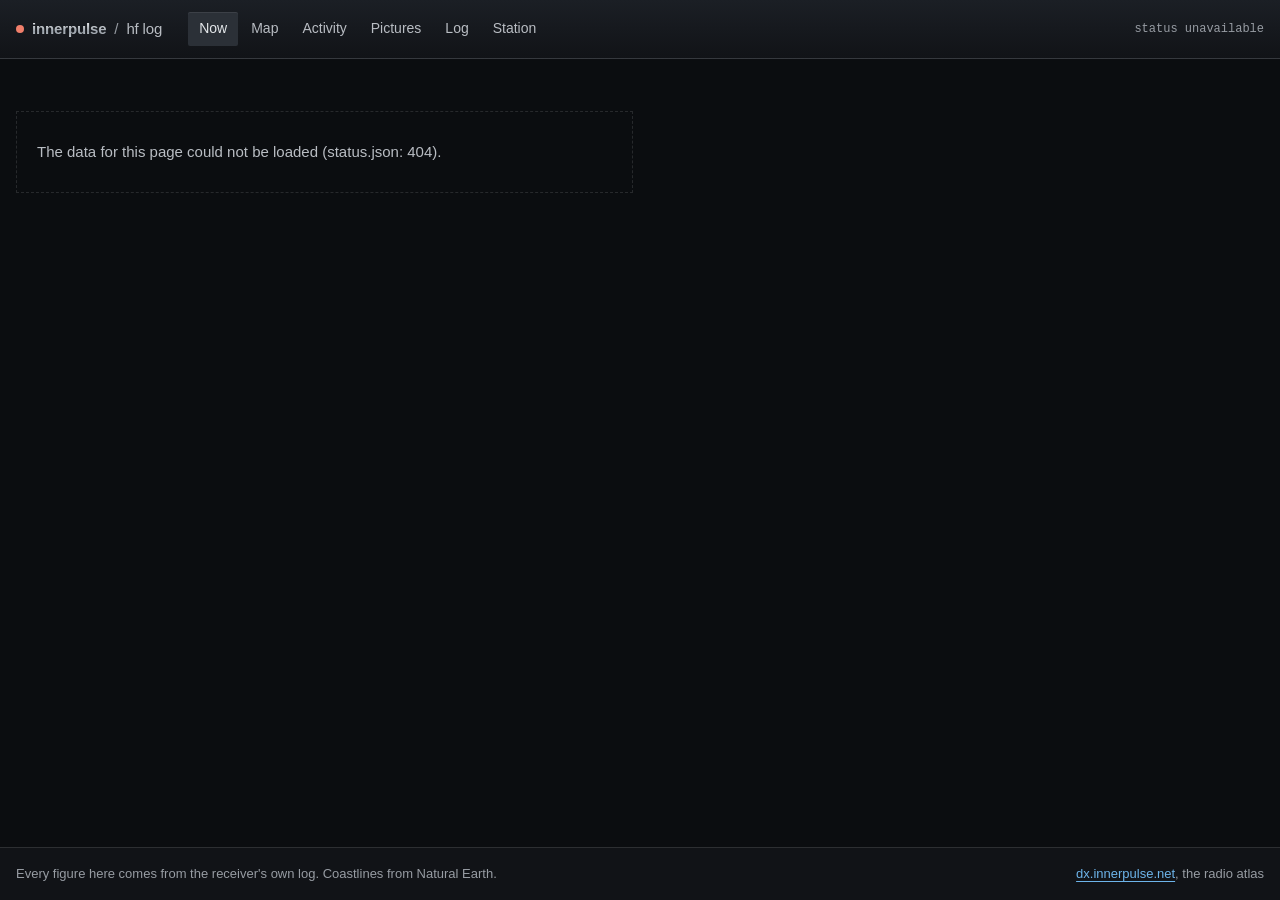
==== site/index.html @ 214ffdaa "Site: the HF log, with its backend and a zoomable map Static pages for what the receiver heard: Now," ====
<!doctype html>
<html lang="en">
<head>
<meta charset="utf-8">
<meta name="viewport" content="width=device-width, initial-scale=1">
<title>HF Log · innerpulse</title>
<meta name="description" content="One receiver's logbook of HF digital traffic: amateur stations, aircraft, ships and weather charts, on a zoomable map, with the hours it was not listening marked as such.">
<meta name="theme-color" content="#0b0d10">
<link rel="stylesheet" href="css/hf.css">
</head>
<body>
<a class="skip" href="#view">Skip to content</a>
<header class="mast">
  <div class="mast-in">
    <a class="mark" href="#/now" aria-label="HF Log, home">
      <span class="lamp" id="lamp" aria-hidden="true"></span>
      <span class="word">innerpulse</span><span class="sep" aria-hidden="true">/</span><span class="sub">hf log</span>
    </a>
    <nav aria-label="Sections">
      <a href="#/now" data-view="now">Now</a>
      <a href="#/map" data-view="map">Map</a>
      <a href="#/activity" data-view="activity">Activity</a>
      <a href="#/pictures" data-view="pictures">Pictures</a>
      <a href="#/log" data-view="log">Log</a>
      <a href="#/station" data-view="station">Station</a>
    </nav>
    <p class="fresh" id="fresh" aria-live="polite"></p>
  </div>
</header>
<main id="view" tabindex="-1"></main>
<footer class="foot">
  <div class="foot-in">
    <p>Every figure here comes from the receiver's own log. Coastlines from Natural Earth.</p>
    <p><a href="https://dx.innerpulse.net/">dx.innerpulse.net</a>, the radio atlas</p>
  </div>
</footer>
<script type="module" src="js/app.js"></script>
</body>
</html>
---- site/css/hf.css ----
:root {
  color-scheme: dark;
  --carbon: #0b0d10;
  --plate: #111317;
  --plate-up: #171a1f;
  --gunmetal: #2b3037;
  --line: rgba(227, 230, 233, .13);
  --steel: #e3e6e9;
  --steel-soft: #b9bdc3;
  --steel-dim: #979ca3;
  --blued: #6db4ea;
  --blued-deep: #1a73b8;
  --jet: #e8b45a;
  --ship: #f3f5f7;
  --alarm: #f07f6b;
  --sans: "Helvetica Neue", Helvetica, ui-sans-serif, system-ui, Arial, sans-serif;
  --mono: ui-monospace, "SF Mono", Menlo, Consolas, "Courier New", monospace;
  --ease: cubic-bezier(.2, .8, .2, 1);
}

* { box-sizing: border-box; }
html { background: var(--carbon); -webkit-text-size-adjust: 100%; }
body { margin: 0; min-height: 100vh; display: flex; flex-direction: column; background: var(--carbon); color: var(--steel); font: 15px/1.55 var(--sans); }
a { color: var(--blued); text-underline-offset: 3px; }
h1, h2, h3, p { margin: 0; }
:focus-visible { outline: 2px solid var(--blued); outline-offset: 2px; border-radius: 1px; }
.skip { position: absolute; left: -999px; top: 8px; background: var(--plate-up); padding: 8px 12px; z-index: 10; }
.skip:focus { left: 8px; }
main { flex: 1; width: min(1360px, 100% - 32px); margin: 0 auto; padding: clamp(20px, 3vw, 40px) 0 clamp(48px, 7vw, 96px); outline: 0; }

.mast { background: linear-gradient(180deg, #1b1f25, var(--plate)); border-bottom: 1px solid var(--line); position: relative; z-index: 3; }
.mast-in { width: min(1360px, 100% - 32px); margin: 0 auto; min-height: 58px; display: flex; flex-wrap: wrap; align-items: center; gap: 4px 26px; padding: 8px 0; }
.mark { display: flex; align-items: center; gap: 8px; color: var(--steel); text-decoration: none; font-weight: 600; letter-spacing: -.01em; }
.word { background: linear-gradient(180deg, #f4f6f8 15%, #9aa1a9 60%, #d9dde1); -webkit-background-clip: text; background-clip: text; color: transparent; }
.sep { color: var(--steel-dim); font-weight: 400; }
.sub { color: var(--steel-soft); font-weight: 400; }
.lamp { width: 8px; height: 8px; border-radius: 50%; background: var(--gunmetal); }
.lamp.live { background: var(--blued); box-shadow: 0 0 8px var(--blued); animation: breathe 3.2s var(--ease) infinite; }
.lamp.stale { background: var(--alarm); }
@keyframes breathe { 50% { opacity: .45; } }
.mast nav { display: flex; flex-wrap: wrap; gap: 2px; }
.mast nav a { color: var(--steel-soft); text-decoration: none; padding: 6px 11px; font-size: 14px; border-radius: 2px; }
.mast nav a:hover { color: var(--steel); }
.mast nav a[aria-current] { color: var(--steel); background: var(--gunmetal); box-shadow: inset 0 1px 0 rgba(255, 255, 255, .08); }
.fresh { margin-left: auto; font: 12px var(--mono); color: var(--steel-dim); }

.eyebrow { font: 11px var(--sans); letter-spacing: .24em; text-transform: uppercase; color: var(--blued); }
h1 { font-size: clamp(30px, 4.4vw, 58px); line-height: 1.05; letter-spacing: -.025em; font-weight: 600; max-width: 22ch; margin-top: 8px; }
h2 { font-size: clamp(19px, 2vw, 25px); letter-spacing: -.012em; line-height: 1.2; font-weight: 600; }
.lede { color: var(--steel-soft); max-width: 62ch; margin-top: 12px; font-size: 16px; }
.note { color: var(--steel-dim); font-size: 13px; max-width: 74ch; }
.warn { color: var(--alarm); }
section { margin-top: clamp(32px, 4.5vw, 60px); }
section > h2 + .note { margin-top: 5px; }
.empty { border: 1px dashed var(--line); color: var(--steel-soft); padding: 28px 20px; margin-top: 14px; max-width: 74ch; }
.num { font-variant-numeric: tabular-nums; }

.stats { display: grid; grid-template-columns: repeat(4, minmax(0, 1fr)); gap: 1px; background: var(--line); border: 1px solid var(--line); margin-top: 28px; }
.stat { background: var(--plate); padding: 16px 18px 15px; min-width: 0; }
.stat b { display: block; font: 600 clamp(26px, 3.4vw, 44px)/1.05 var(--sans); letter-spacing: -.025em; font-variant-numeric: tabular-nums; }
.stat span { display: block; color: var(--steel-dim); font-size: 13px; margin-top: 5px; }

.bars { margin-top: 14px; display: grid; gap: 7px; }
.bar { display: grid; grid-template-columns: 74px minmax(0, 1fr) 190px; gap: 12px; align-items: center; font-size: 13px; }
.bar i { display: block; height: 11px; background: var(--plate-up); position: relative; }
.bar i::after { content: ""; position: absolute; inset: 0 auto 0 0; width: var(--w); background: linear-gradient(90deg, var(--blued-deep), var(--blued)); }
.bar em { font: 12px var(--mono); font-style: normal; color: var(--steel-soft); text-align: right; font-variant-numeric: tabular-nums; }

.scroll { overflow-x: auto; margin-top: 12px; }
table { border-collapse: collapse; width: 100%; font: 13px/1.35 var(--mono); font-variant-numeric: tabular-nums; }
th { text-align: left; font: 11px var(--sans); letter-spacing: .12em; text-transform: uppercase; color: var(--steel-dim); padding: 7px 14px 7px 0; border-bottom: 1px solid var(--line); white-space: nowrap; }
td { padding: 6px 14px 6px 0; border-bottom: 1px solid rgba(227, 230, 233, .06); white-space: nowrap; color: var(--steel-soft); }
td:first-child { color: var(--steel-dim); }
td.id { color: var(--steel); }

.chips { display: flex; flex-wrap: wrap; gap: 4px; align-items: center; }
.chips .lbl { font-size: 12px; color: var(--steel-dim); margin-right: 4px; }
button, .btn { font: 13px var(--sans); color: var(--steel-soft); background: var(--plate-up); border: 1px solid var(--line); padding: 5px 10px; border-radius: 2px; cursor: pointer; min-height: 30px; }
button:hover { color: var(--steel); border-color: rgba(227, 230, 233, .3); }
button[aria-pressed="true"] { background: var(--blued-deep); color: #fff; border-color: transparent; }
input[type="search"], select { font: 13px var(--sans); background: var(--plate-up); border: 1px solid var(--line); color: var(--steel); padding: 5px 9px; border-radius: 2px; min-height: 30px; }

/* The map */
.map-wrap { display: grid; grid-template-columns: minmax(0, 1fr) 300px; gap: 14px; margin-top: 16px; align-items: start; }
.map-main { min-width: 0; }
.tools { display: flex; flex-wrap: wrap; gap: 8px 16px; align-items: center; margin-bottom: 8px; }
.stage { position: relative; height: min(66vh, 680px); min-height: 340px; background: #161a20; border: 1px solid var(--line); overflow: hidden; }
.stage svg { display: block; width: 100%; height: 100%; touch-action: none; cursor: grab; user-select: none; }
.stage svg.box { cursor: crosshair; }
.stage svg.dragging { cursor: grabbing; }
.stage svg * { vector-effect: non-scaling-stroke; }
.coast { fill: none; stroke: #5d656f; stroke-width: 1; }
.graticule { fill: none; stroke: rgba(227, 230, 233, .07); stroke-width: 1; }
.rings { fill: none; stroke: rgba(109, 180, 234, .28); stroke-width: 1; stroke-dasharray: 3 5; }
.night { fill: rgba(5, 6, 8, .66); stroke: none; }
.dusk { fill: none; stroke: rgba(232, 180, 90, .35); stroke-width: 1; }
.cells { stroke: none; }
.cell-sel { fill: none; stroke: var(--steel); stroke-width: 1.5; }
.path-sel { fill: none; stroke: var(--steel); stroke-width: 1.2; stroke-dasharray: 5 4; }
.home { fill: none; stroke: var(--blued); stroke-width: 2; }
.track { fill: none; stroke: var(--jet); stroke-width: 1.2; stroke-opacity: .85; }
.track-hit { stroke-width: 2.4; stroke-opacity: 1; }
.fix { fill: var(--jet); }
.gs { fill: var(--carbon); stroke: var(--jet); stroke-width: 1.4; }
.ship { fill: var(--ship); }
.boxrect { fill: rgba(109, 180, 234, .13); stroke: var(--blued); stroke-width: 1; }
.zoomer { position: absolute; right: 8px; top: 8px; display: grid; gap: 3px; }
.zoomer button { width: 34px; height: 34px; padding: 0; font-size: 17px; background: rgba(23, 26, 31, .92); }
.strip-wrap { margin-top: 10px; }
.strip { display: block; width: 100%; height: 42px; background: var(--plate); border: 1px solid var(--line); }
.strip .sp { fill: var(--blued); }
.strip .out { fill: url(#hatch); }
.strip .dim { fill: rgba(11, 13, 16, .74); }
.range { display: grid; grid-template-columns: auto minmax(0, 1fr) auto minmax(0, 1fr); gap: 4px 10px; align-items: center; margin-top: 8px; font-size: 12px; color: var(--steel-dim); }
.range input { width: 100%; accent-color: var(--blued-deep); }
.side { display: grid; gap: 12px; min-width: 0; }
.card { background: var(--plate); border: 1px solid var(--line); padding: 13px 14px; min-width: 0; }
.card h3 { font: 11px var(--sans); letter-spacing: .2em; text-transform: uppercase; color: var(--steel-dim); font-weight: 400; }
.kv { display: grid; grid-template-columns: minmax(0, 1fr) auto; gap: 3px 10px; margin-top: 8px; font-size: 13px; }
.kv dt { color: var(--steel-soft); margin: 0; }
.kv dd { margin: 0; font-family: var(--mono); font-variant-numeric: tabular-nums; text-align: right; }
dl { margin: 0; }
.legend { display: grid; gap: 5px; margin-top: 8px; font-size: 13px; color: var(--steel-soft); }
.legend label, .legend div { display: flex; align-items: center; gap: 8px; }
.legend svg { width: 18px; height: 12px; flex: none; }
.legend input { accent-color: var(--blued-deep); margin: 0; }
.ramp { display: flex; gap: 1px; margin-top: 4px; }
.ramp i { height: 9px; flex: 1; }
.ramp-l { display: flex; justify-content: space-between; font-size: 11px; color: var(--steel-dim); margin-top: 2px; }

/* Heat maps */
.heat { display: grid; grid-template-columns: 64px minmax(0, 1fr); gap: 0 8px; margin-top: 14px; }
.heat .rowlabel { font: 12px/20px var(--mono); color: var(--steel-soft); height: 22px; text-align: right; white-space: nowrap; }
.heat .cells24 { display: grid; grid-template-columns: repeat(24, 1fr); gap: 2px; height: 22px; padding-bottom: 2px; }
.heat .cells24 i { display: block; }
.heat .q { background: var(--plate-up); }
.heat .out { background: repeating-linear-gradient(135deg, #15181c 0 3px, #0b0d10 3px 6px); }
.heat .hours { display: grid; grid-template-columns: repeat(24, 1fr); font: 10px var(--mono); color: var(--steel-dim); text-align: center; grid-column: 2; }
.heat-key { display: flex; flex-wrap: wrap; gap: 6px 16px; margin-top: 10px; font-size: 12px; color: var(--steel-dim); align-items: center; }
.heat-key span { display: flex; align-items: center; gap: 6px; }
.heat-key i { width: 14px; height: 14px; display: block; }
.twocol { display: grid; grid-template-columns: repeat(2, minmax(0, 1fr)); gap: 0 44px; }

/* Pictures */
.gallery { display: grid; grid-template-columns: repeat(auto-fill, minmax(280px, 1fr)); gap: 14px; margin-top: 20px; }
.pic { background: var(--plate); border: 1px solid var(--line); min-width: 0; }
.pic a { display: block; aspect-ratio: 4 / 3; overflow: hidden; background: #fff; }
.pic img { display: block; width: 100%; height: 100%; object-fit: cover; object-position: top; }
.pic div { padding: 10px 12px 12px; }
.pic b { font-size: 14px; font-weight: 600; display: block; line-height: 1.3; }
.pic span { display: block; color: var(--steel-dim); font: 12px/1.4 var(--mono); margin-top: 4px; }

.prose { max-width: 66ch; color: var(--steel-soft); }
.prose h2 { color: var(--steel); margin: 34px 0 8px; }
.prose p + p { margin-top: 10px; }

.foot { border-top: 1px solid var(--line); background: var(--plate); }
.foot-in { width: min(1360px, 100% - 32px); margin: 0 auto; padding: 16px 0; color: var(--steel-dim); font-size: 13px; display: flex; flex-wrap: wrap; gap: 6px 26px; justify-content: space-between; }

@media (max-width: 1040px) {
  .map-wrap { grid-template-columns: minmax(0, 1fr); }
  .side { grid-template-columns: repeat(2, minmax(0, 1fr)); }
}
@media (max-width: 760px) {
  .stats { grid-template-columns: repeat(2, minmax(0, 1fr)); }
  .twocol { grid-template-columns: minmax(0, 1fr); }
  .fresh { margin-left: 0; width: 100%; }
  .bar { grid-template-columns: 58px minmax(0, 1fr); }
  .bar em { grid-column: 2; text-align: left; }
  .side { grid-template-columns: minmax(0, 1fr); }
  .stage { height: 74vw; min-height: 280px; }
  .hide-s { display: none; }
}
@media (prefers-reduced-motion: reduce) {
  .lamp.live { animation: none; }
  * { scroll-behavior: auto; }
}
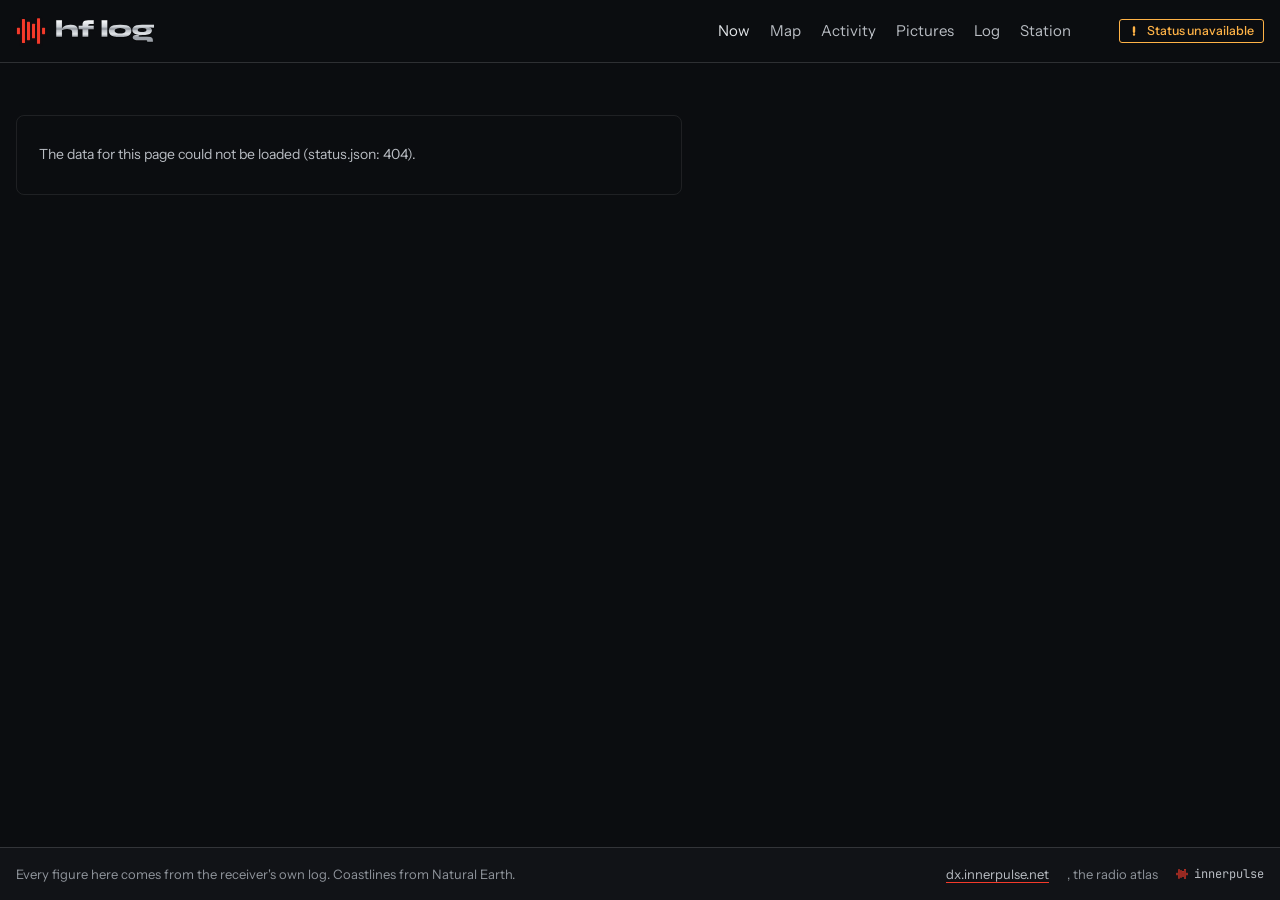
==== commit 1759eacd: "Site: innerpulse brand, and spots as dots instead of grid blocks The map's 20-degree field blocks hi" ====
--- a/site/index.html
+++ b/site/index.html
@@ -1,22 +1,49 @@
 <!doctype html>
-<html lang="en">
+<html lang="en" data-theme="dark">
 <head>
 <meta charset="utf-8">
 <meta name="viewport" content="width=device-width, initial-scale=1">
 <title>HF Log · innerpulse</title>
 <meta name="description" content="One receiver's logbook of HF digital traffic: amateur stations, aircraft, ships and weather charts, on a zoomable map, with the hours it was not listening marked as such.">
 <meta name="theme-color" content="#0b0d10">
+<link rel="icon" href="/favicon.ico" sizes="48x48">
+<link rel="icon" href="/favicon.svg" type="image/svg+xml">
+<link rel="apple-touch-icon" href="/apple-touch-icon.png">
+<link rel="stylesheet" href="brand/innerpulse-tokens.css">
+<link rel="stylesheet" href="brand/innerpulse-components.css">
+<link rel="stylesheet" href="brand/innerpulse-chrome.css">
 <link rel="stylesheet" href="css/hf.css">
 </head>
 <body>
+<svg width="0" height="0" style="position:absolute;overflow:hidden" aria-hidden="true" focusable="false">
+  <defs>
+    <linearGradient id="ip-steel" gradientUnits="userSpaceOnUse" x1="0" y1="-69" x2="0" y2="0">
+      <stop offset="0" stop-color="#fbfcfd"/><stop offset=".38" stop-color="#cfd3d8"/><stop offset=".54" stop-color="#8b9097"/>
+      <stop offset=".6" stop-color="#b9bdc3"/><stop offset=".84" stop-color="#e3e6e9"/><stop offset="1" stop-color="#9da2a9"/>
+    </linearGradient>
+    <linearGradient id="ip-steel-ink" gradientUnits="userSpaceOnUse" x1="0" y1="-69" x2="0" y2="0">
+      <stop offset="0" stop-color="#5d636c"/><stop offset=".38" stop-color="#353a41"/><stop offset=".54" stop-color="#14171b"/>
+      <stop offset=".6" stop-color="#2b3037"/><stop offset=".84" stop-color="#4a5058"/><stop offset="1" stop-color="#1d2025"/>
+    </linearGradient>
+  </defs>
+</svg>
 <a class="skip" href="#view">Skip to content</a>
-<header class="mast">
-  <div class="mast-in">
-    <a class="mark" href="#/now" aria-label="HF Log, home">
-      <span class="lamp" id="lamp" aria-hidden="true"></span>
-      <span class="word">innerpulse</span><span class="sep" aria-hidden="true">/</span><span class="sub">hf log</span>
+<header class="ip-masthead">
+  <div class="ip-masthead-bar has-menu">
+    <a class="ip-chrome" href="#/now" aria-label="HF Log, home" style="--ip-chrome-mask: url(/brand/hf-log-wordmark-mask.svg)">
+      <span class="ip-chrome-mark" aria-hidden="true">
+        <svg viewBox="-110 -110 220 220">
+          <rect x="-103" y="-23" width="22" height="46" rx="4" style="--i:0"/><rect x="-66.2" y="-87.74" width="22" height="175.48" rx="4" style="--i:1"/>
+          <rect x="-29.4" y="-67.21" width="22" height="134.41" rx="4" style="--i:2"/><rect x="7.4" y="-53" width="22" height="106" rx="4" style="--i:3"/>
+          <rect x="44.2" y="-93.16" width="22" height="186.33" rx="4" style="--i:4"/><rect x="81" y="-23" width="22" height="46" rx="4" style="--i:5"/>
+        </svg>
+      </span>
+      <span class="ip-chrome-word"><svg viewBox="4.5 -70 413.2 92.5" aria-hidden="true"><path d="M96.3 0L72.3 0L72.3 -18.2Q72.3 -22.7 70.5 -25.8Q68.7 -28.9 64.15 -30.45Q59.6 -32 51.3 -32L51.3 -32Q46.6 -32 42.15 -31.15Q37.7 -30.3 34.15 -29.1Q30.6 -27.9 28.5 -26.7L28.5 -26.7L28.3 -31.5Q28.7 -33 31.05 -36.05Q33.4 -39.1 37.9 -42.45Q42.4 -45.8 49.25 -48.15Q56.1 -50.5 65.5 -50.5L65.5 -50.5Q71.4 -50.5 76.9 -49.4Q82.4 -48.3 86.75 -45.75Q91.1 -43.2 93.7 -38.9Q96.3 -34.6 96.3 -28.2L96.3 -28.2L96.3 0M29.5 0L5.5 0L5.5 -69L29.5 -69L29.5 0M99.8 -31L99.8 -46L163.2 -46L163.2 -31L99.8 -31M140.1 -69L140.1 -69L163.2 -69L163.2 -53L150.1 -53Q146.1 -53.1 143.95 -52.6Q141.8 -52.1 140.95 -50.6Q140.1 -49.1 140.1 -46L140.1 -46L140.1 0L116.1 0L116.1 -51Q116.1 -57 118.35 -61Q120.6 -65 125.85 -67Q131.1 -69 140.1 -69M196.2 0L196.2 -69L220.2 -69L220.2 0L196.2 0M274.2 1.5L274.2 1.5Q258.3 1.5 247.75 -1.1Q237.2 -3.7 231.95 -9.4Q226.7 -15.1 226.7 -24.4L226.7 -24.4Q226.7 -33.7 231.95 -39.45Q237.2 -45.2 247.75 -47.85Q258.3 -50.5 274.2 -50.5L274.2 -50.5Q290 -50.5 300.45 -47.85Q310.9 -45.2 316.1 -39.45Q321.3 -33.7 321.3 -24.4L321.3 -24.4Q321.3 -15.1 316.1 -9.4Q310.9 -3.7 300.45 -1.1Q290 1.5 274.2 1.5M274.2 -13L274.2 -13Q281.6 -13 286.6 -14.25Q291.6 -15.5 294.2 -18.05Q296.8 -20.6 296.8 -24.4L296.8 -24.4Q296.8 -28.2 294.25 -30.8Q291.7 -33.4 286.7 -34.7Q281.7 -36 274.2 -36L274.2 -36Q266.8 -36 261.65 -34.7Q256.5 -33.4 253.85 -30.85Q251.2 -28.3 251.2 -24.4L251.2 -24.4Q251.2 -20.6 253.8 -18.05Q256.4 -15.5 261.55 -14.25Q266.7 -13 274.2 -13M366.7 -6.9L366.7 -6.9Q352.5 -6.9 343.3 -9.25Q334.1 -11.6 329.7 -16.35Q325.3 -21.1 325.3 -28.3L325.3 -28.3Q325.3 -35 329.6 -39.95Q333.9 -44.9 343.05 -47.7Q352.2 -50.5 366.7 -50.5L366.7 -50.5Q369.6 -50.5 372.6 -50.5Q375.6 -50.5 378.5 -50.5L378.5 -50.5L416.7 -50.5L416.7 -37.9Q410.2 -37.6 403.55 -38.55Q396.9 -39.5 391.3 -41.1L391.3 -41.1L390.2 -42.6Q394.7 -41.2 398.75 -39Q402.8 -36.8 405.3 -33.7Q407.8 -30.6 407.8 -26.3L407.8 -26.3Q407.8 -20.1 403.55 -15.75Q399.3 -11.4 390.25 -9.15Q381.2 -6.9 366.7 -6.9M412 21.5L388 21.5L388 18.8Q388 15.8 385.35 15.25Q382.7 14.7 377 14.7L377 14.7L349.1 14.7Q342 14.7 337.65 13.7Q333.3 12.7 331.05 11Q328.8 9.3 328.05 7.25Q327.3 5.2 327.3 3.2L327.3 3.2Q327.3 -1.1 330.5 -3.55Q333.7 -6 340.3 -7Q346.9 -8 357.1 -8L357.1 -8L366.7 -6.9Q358.3 -6.9 355 -6.05Q351.7 -5.2 351.7 -2.7L351.7 -2.7Q351.7 -1.3 353 -0.65Q354.3 0 356.5 0L356.5 0L386 0Q395.9 0 401.6 1.45Q407.3 2.9 409.65 6.35Q412 9.8 412 15.8L412 15.8L412 21.5M366.7 -20L366.7 -20Q373.3 -20 377.35 -21.05Q381.4 -22.1 383.2 -23.9Q385 -25.7 385 -27.9L385 -27.9Q385 -30.4 383.2 -32.2Q381.4 -34 377.4 -35Q373.4 -36 366.7 -36L366.7 -36Q360.1 -36 356 -35Q351.9 -34 350 -32.2Q348.1 -30.4 348.1 -27.9L348.1 -27.9Q348.1 -25.7 349.95 -23.9Q351.8 -22.1 355.9 -21.05Q360 -20 366.7 -20"/></svg></span>
     </a>
-    <nav aria-label="Sections">
+    <button class="ip-masthead-menu" type="button" aria-label="Menu" aria-expanded="false" aria-controls="site-nav">
+      <svg aria-hidden="true"><use href="brand/sprite.svg#ip-i-menu"/></svg>
+    </button>
+    <nav id="site-nav" aria-label="Sections">
       <a href="#/now" data-view="now">Now</a>
       <a href="#/map" data-view="map">Map</a>
       <a href="#/activity" data-view="activity">Activity</a>
@@ -31,7 +58,10 @@
 <footer class="foot">
   <div class="foot-in">
     <p>Every figure here comes from the receiver's own log. Coastlines from Natural Earth.</p>
-    <p><a href="https://dx.innerpulse.net/">dx.innerpulse.net</a>, the radio atlas</p>
+    <p class="foot-links"><a href="https://dx.innerpulse.net/">dx.innerpulse.net</a>, the radio atlas
+      <a class="ip-credit" href="https://www.innerpulse.net/" title="An innerpulse project">
+        <svg viewBox="-110 -110 220 220" width="12" height="12" aria-hidden="true"><g fill="var(--innerpulse-mark, #f43a2a)"><rect x="-103" y="-23" width="22" height="46" rx="4"/><rect x="-66.2" y="-87.74" width="22" height="175.48" rx="4"/><rect x="-29.4" y="-67.21" width="22" height="134.41" rx="4"/><rect x="7.4" y="-53" width="22" height="106" rx="4"/><rect x="44.2" y="-93.16" width="22" height="186.33" rx="4"/><rect x="81" y="-23" width="22" height="46" rx="4"/></g></svg>innerpulse</a>
+    </p>
   </div>
 </footer>
 <script type="module" src="js/app.js"></script>
--- a/site/brand/innerpulse-tokens.css
+++ b/site/brand/innerpulse-tokens.css
@@ -0,0 +1,206 @@
+/* innerpulse brand tokens — drop in, then build on the variables.
+
+   Themes. Every colour below is declared twice: first as the plain ink value (what old browsers keep), then, inside
+   @supports, as a light-dark(paper, ink) pair. The pair resolves from color-scheme, so:
+     · the page follows the system setting with no JavaScript;
+     · <html data-theme="light"> or "dark" pins it (set it before first paint from localStorage — see
+       references/themes.md for the ~20-line script and the three-state button);
+     · any subtree can pin itself: color-scheme: dark on a call-to-action panel, a device frame or anything that
+       depicts a screen keeps it ink, bright ember and phosphors included, on a paper page.
+   A product that is dark-only simply sets  :root { color-scheme: dark }  after this file.
+   Greys clear WCAG AA (4.5:1) at 12 px on every surface of their theme. */
+:root {
+  color-scheme: dark;
+
+  /* pulse: the mark is one solid ember, #f43a2a on ink and the deep #cf2a1c on light grounds (since 2026-10-25;
+     before that a diagonal crimson → red-orange gradient). <innerpulse-mark> and the working line read --innerpulse-mark. */
+  --innerpulse-mark: #f43a2a;
+  --innerpulse-pulse: #f43a2a;             /* ember as text, dots, focus rings; the paper step is #b42418 */
+  --innerpulse-pulse-glow: rgba(244, 58, 42, .7);
+  /* the ember pair: the ribbon, and anything that still wants a gradient. A narrower span than before, so it reads
+     as one colour that shifts rather than as two. */
+  --innerpulse-pulse-from: #e81f2b;
+  --innerpulse-pulse-to: #ff5a2e;
+  --innerpulse-ember: linear-gradient(135deg, var(--innerpulse-pulse-from), var(--innerpulse-pulse-to));
+  /* the fixed values, for when the ground is known and does not follow the theme */
+  --innerpulse-mark-bright: #f43a2a;
+  --innerpulse-mark-deep: #cf2a1c;
+  --innerpulse-pulse-bright-from: #e81f2b;
+  --innerpulse-pulse-bright-to: #ff5a2e;
+  --innerpulse-pulse-deep-from: #c4121f;   /* the pair on light grounds */
+  --innerpulse-pulse-deep-to: #dd4318;
+  --innerpulse-pulse-deep: #cf2a1c;
+
+  /* the one filled button: white on this is 5.1:1 in both themes (white on the bright #f43a2a is only 3.8:1) */
+  --innerpulse-action: #d12c1e;
+  --innerpulse-action-hover: #bd2417;
+  --innerpulse-action-text: #fff;
+
+  /* grounds and text. Ink is carbon since 2026-11-05: the KDE theme's neutral cool-grey ground, the same material
+     the studio's pages wear, with steel text and hairlines drawn from it, so the steel wordmark, the gunmetal and
+     the ember all sit on one ground. The warm ink of 2026-10-25 (#0a0908) is the optional warm set in
+     innerpulse-warm.css; the blue-black #05070b before it is gone. */
+  --innerpulse-ink: #0b0d10;               /* the ink ground itself, in either theme */
+  --innerpulse-paper: #f4f1ec;             /* the paper ground itself, in either theme */
+  --innerpulse-ground: #0b0d10;            /* the page: paper or ink by theme */
+  --innerpulse-surface-1: #111317;
+  --innerpulse-surface-2: #171a1f;
+  --innerpulse-surface-3: #1f2329;
+  --innerpulse-gunmetal: #2b3037;          /* the raised metal: the steel wordmark's dark stop, the loud line of a headline on paper */
+  --innerpulse-ink-1: var(--innerpulse-surface-1); /* earlier names */
+  --innerpulse-ink-2: var(--innerpulse-surface-2);
+  --innerpulse-ink-3: var(--innerpulse-surface-3);
+  --innerpulse-text: #e3e6e9;
+  --innerpulse-text-2: #b9bdc3;
+  --innerpulse-text-3: #8f949b;            /* 5.2:1 on surface 3: the floor for 12 px labels */
+  --innerpulse-line: rgba(227, 230, 233, .09);
+  --innerpulse-line-2: rgba(227, 230, 233, .16);
+
+  /* phosphor accents: one per product family, never more than two on a screen. On paper each deepens until it
+     passes as 12 px label text on every paper surface (4.6:1 on surface 3 and up); inside a color-scheme: dark subtree it is the phosphor again. */
+  --innerpulse-cyan: #52e3ff;              /* web platforms */
+  --innerpulse-coral: #ff7a59;             /* AI & agents */
+  --innerpulse-violet: #b38cff;            /* desktop & native */
+  --innerpulse-amber: #ffb347;             /* firmware & RF */
+  --innerpulse-mint: #7dffb0;              /* lab, success */
+
+  /* status: ok, warning, error. Always drawn as an outlined chip with its glyph and words (references/components.md),
+     never as a bare dot: a small red dot is ember's, and ember means live, never failed. Text-safe on every surface. */
+  --innerpulse-ok: #7dffb0;
+  --innerpulse-warn: #ffb347;
+  --innerpulse-err: #ff9a8f;
+
+  /* charts: references/charts.md. Seven categorical slots in order (never cycled; the rest fold into -other), a
+     five-step sequential ramp (cyan) and a seven-step diverging scale. Checked by scripts/chart-palette.mjs. */
+  --innerpulse-chart-1: #00a3b8; /* cyan */
+  --innerpulse-chart-2: #e1664a; /* coral */
+  --innerpulse-chart-3: #865ce7; /* violet */
+  --innerpulse-chart-4: #c97d00; /* amber */
+  --innerpulse-chart-5: #628dea; /* blue */
+  --innerpulse-chart-6: #00ad5f; /* mint */
+  --innerpulse-chart-7: #d85cad; /* magenta */
+  --innerpulse-chart-other: #8f949b;
+  --innerpulse-chart-seq-1: #105569;
+  --innerpulse-chart-seq-2: #1b7791;
+  --innerpulse-chart-seq-3: #269abb;
+  --innerpulse-chart-seq-4: #31bfe7;
+  --innerpulse-chart-seq-5: #8cdffb;
+  --innerpulse-chart-div-cool-3: #77dafb;
+  --innerpulse-chart-div-cool-2: #2eb5db;
+  --innerpulse-chart-div-cool-1: #228dac;
+  --innerpulse-chart-div-mid: #4b4d50;
+  --innerpulse-chart-div-warm-1: #c45d42;
+  --innerpulse-chart-div-warm-2: #ed8366;
+  --innerpulse-chart-div-warm-3: #fbb8a5;
+
+  /* type */
+  --innerpulse-display: "Syne", "Arial Black", system-ui, sans-serif;          /* 800, tight tracking: the wordmark and product names only */
+  --innerpulse-headline: "Instrument Sans", ui-sans-serif, system-ui, sans-serif; /* product headlines: 700, sentence case, −.03em (the studio's pages set theirs in innerpulse-concrete.css) */
+  --innerpulse-serif: "Instrument Serif", "Iowan Old Style", "Palatino Linotype", Georgia, serif; /* print and decks; the studio's pages set headlines in the grotesk (innerpulse-concrete.css) */
+  --innerpulse-sans: "Instrument Sans", ui-sans-serif, system-ui, sans-serif;  /* body 400–600 */
+  --innerpulse-mono: "JetBrains Mono", ui-monospace, "SF Mono", Menlo, monospace; /* readouts, indices, code, IDs */
+  --innerpulse-meta: var(--innerpulse-mono);   /* dates, counts, bylines in lists; the reading profile points it at the sans */
+  --innerpulse-heading: var(--innerpulse-text); /* the reading profile sets headings a step above body text */
+  /* Type floor: nothing a reader needs below 11 px. Small caps: mono .12–.16em, sans .05–.07em. */
+
+  /* mark */
+  --innerpulse-mark-span: 92;              /* bars run x = −92 … 92 in the 220-unit box */
+  --innerpulse-mark-stroke: 22;            /* six bars, one beat, at every size; 4u corners */
+
+  /* motion */
+  --innerpulse-ease: cubic-bezier(.16, 1, .3, 1);
+  --innerpulse-dur-1: .18s;                /* a hover, a focus ring, a border: anything the pointer caused */
+  --innerpulse-dur-2: .4s;                 /* a panel opening, a figure gliding to its new value */
+  --innerpulse-beat: 4.5s;                 /* seconds between beats of an ambient live mark; the working line 2.4 s calm, 1.2 s busy */
+  --innerpulse-ribbon-speed: .12;          /* rad/s for the ribbon's drift */
+
+  /* scales: the rhythm the components and the print layer are built on (references/themes.md, section 10).
+     Space is a 4 px grid; type starts at the 11 px floor; the one radius goes square on the studio's pages. */
+  --innerpulse-space-1: 4px;
+  --innerpulse-space-2: 8px;
+  --innerpulse-space-3: 12px;
+  --innerpulse-space-4: 16px;
+  --innerpulse-space-5: 24px;
+  --innerpulse-space-6: 32px;
+  --innerpulse-space-7: 48px;
+  --innerpulse-space-8: 64px;
+  --innerpulse-text-xs: 11px;              /* mono eyebrows, captions, table heads: the floor */
+  --innerpulse-text-sm: 12.5px;            /* buttons, tabs, hints, status words, metadata */
+  --innerpulse-text-md: 14px;              /* body in the interface and in print */
+  --innerpulse-text-lg: 17px;              /* ledes, card titles */
+  --innerpulse-text-xl: 24px;              /* the readout figure */
+  --innerpulse-text-2xl: 32px;             /* the smallest Syne 800 size; 700 only below this */
+  --innerpulse-radius: 4px;                /* innerpulse-concrete.css sets 0 */
+}
+
+@supports (color: light-dark(#000, #fff)) {
+  :root {
+    color-scheme: light dark;
+    /* on paper the mark takes the deep ember and loses its glow; <innerpulse-mark> reads --innerpulse-mark */
+    --innerpulse-mark: light-dark(#cf2a1c, #f43a2a);
+    --innerpulse-pulse-from: light-dark(#c4121f, #e81f2b);
+    --innerpulse-pulse-to: light-dark(#dd4318, #ff5a2e);
+    --innerpulse-pulse: light-dark(#b42418, #f43a2a);        /* #b42418 is 5.8:1 as text on paper, 4.7:1 on surface 3 */
+    --innerpulse-pulse-glow: light-dark(transparent, rgba(244, 58, 42, .7));
+    /* <innerpulse-working>: verb, its shimmer, and the status colours (paper steps pass as 12 px text). */
+    --innerpulse-working-fg: light-dark(#b8241a, #ff8a6b);
+    --innerpulse-working-shine: light-dark(#f08a6a, #ffd2c2);
+    --innerpulse-working-dim: light-dark(#575e6b, #8f949b);
+    --innerpulse-working-warn: light-dark(#8b5109, #ffb347);
+    --innerpulse-working-ok: light-dark(#0d6d3d, #7dffb0);
+    --innerpulse-working-err: light-dark(#b3261e, #ff6b5e);
+    --innerpulse-ground: light-dark(#f4f1ec, #0b0d10);
+    --innerpulse-surface-1: light-dark(#efebe4, #111317);
+    --innerpulse-surface-2: light-dark(#e9e4db, #171a1f);
+    --innerpulse-surface-3: light-dark(#e0dad0, #1f2329);
+    --innerpulse-text: light-dark(#14171c, #e3e6e9);
+    --innerpulse-text-2: light-dark(#454b56, #b9bdc3);
+    --innerpulse-text-3: light-dark(#575e6b, #8f949b);
+    --innerpulse-line: light-dark(rgba(20, 23, 28, .11), rgba(227, 230, 233, .09));
+    --innerpulse-line-2: light-dark(rgba(20, 23, 28, .2), rgba(227, 230, 233, .16));
+    --innerpulse-cyan: light-dark(#09677e, #52e3ff);
+    --innerpulse-coral: light-dark(#a83a18, #ff7a59);
+    --innerpulse-violet: light-dark(#6a3fd0, #b38cff);
+    --innerpulse-amber: light-dark(#8b5109, #ffb347);
+    --innerpulse-mint: light-dark(#0d6d3d, #7dffb0);
+    --innerpulse-ok: light-dark(#0d6d3d, #7dffb0);
+    --innerpulse-warn: light-dark(#8b5109, #ffb347);
+    --innerpulse-err: light-dark(#a3221a, #ff9a8f);
+    /* charts: references/charts.md, generated by scripts/chart-palette.mjs --css */
+    --innerpulse-chart-1: light-dark(#007597, #00a3b8); /* cyan */
+    --innerpulse-chart-2: light-dark(#c0421c, #e1664a); /* coral */
+    --innerpulse-chart-3: light-dark(#6a3fd0, #865ce7); /* violet */
+    --innerpulse-chart-4: light-dark(#93560a, #c97d00); /* amber */
+    --innerpulse-chart-5: light-dark(#285fcd, #628dea); /* blue */
+    --innerpulse-chart-6: light-dark(#0e7843, #00ad5f); /* mint */
+    --innerpulse-chart-7: light-dark(#a62f85, #d85cad); /* magenta */
+    --innerpulse-chart-other: light-dark(#575e6b, #8f949b);
+    --innerpulse-chart-seq-1: light-dark(#279fc1, #105569);
+    --innerpulse-chart-seq-2: light-dark(#1e829e, #1b7791);
+    --innerpulse-chart-seq-3: light-dark(#15657c, #269abb);
+    --innerpulse-chart-seq-4: light-dark(#0d4a5b, #31bfe7);
+    --innerpulse-chart-seq-5: light-dark(#06313d, #8cdffb);
+    --innerpulse-chart-div-cool-3: light-dark(#105569, #77dafb);
+    --innerpulse-chart-div-cool-2: light-dark(#1c7a95, #2eb5db);
+    --innerpulse-chart-div-cool-1: light-dark(#28a1c3, #228dac);
+    --innerpulse-chart-div-mid: light-dark(#bfbdb9, #4b4d50);
+    --innerpulse-chart-div-warm-1: light-dark(#d97054, #c45d42);
+    --innerpulse-chart-div-warm-2: light-dark(#b04b30, #ed8366);
+    --innerpulse-chart-div-warm-3: light-dark(#86290d, #fbb8a5);
+  }
+  :root[data-theme="light"] { color-scheme: light; }
+  :root[data-theme="dark"] { color-scheme: dark; }
+}
+
+/* Google Fonts import for the four faces:
+   https://fonts.googleapis.com/css2?family=Syne:wght@600;700;800&family=Instrument+Serif:ital@0;1&family=Instrument+Sans:wght@400;500;600&family=JetBrains+Mono:wght@400;500;600&display=swap
+   With the reading profile (innerpulse-reading.css) add  &family=Inter:wght@400;500;600;700  */
+
+.innerpulse-wordmark {
+  font: 800 1em/1 var(--innerpulse-display);
+  letter-spacing: -.03em;
+  color: var(--innerpulse-text);
+}
+
+/* Opt-in only. The mark is meant to read as measured data; the bloom is for hero moments. */
+.innerpulse-glow { filter: drop-shadow(0 0 6px var(--innerpulse-pulse-glow)); }
--- a/site/brand/innerpulse-components.css
+++ b/site/brand/innerpulse-components.css
@@ -0,0 +1,292 @@
+/* innerpulse · components — the layer between the tokens and a finished screen.
+
+   Load after innerpulse-tokens.css (and after innerpulse-concrete.css on the studio's pages). Every colour comes from
+   a token, so each component holds on ink, paper, concrete and charcoal, and inside a color-scheme: dark subtree.
+   Class names are prefixed ip- so they sit beside a product's own CSS. Spec and markup: references/components.md.
+
+   Type: nothing anyone reads is under 11 px. Mono is for measured values and eyebrows (captions, table heads, field
+   labels, readout figures' qualifiers); wide tracking stays on those mono eyebrows. Sans caps (buttons, tabs) take
+   .06em. Hints, errors and status words are sans.
+
+   What is here: the button (one filled per view, quiet outlines for the rest), the field (label, input, hint, error),
+   the readout row (figures with true mono captions, instead of big-number tiles), tabs, the data table, the status
+   chip (an outlined chip with a glyph: status never borrows ember), the live signal (ember's one status meaning),
+   the card, the icon wrapper for assets/icons/sprite.svg, and the second batch (2026-10-09): checkbox, radio and
+   switch, the select chevron, the notice line, the dialog, the empty state, the skeleton, the menu, and a row that
+   scrolls sideways. Every control has a pressed state. */
+
+/* the parts size their own borders and padding, so they hold in a product that has no global border-box reset */
+.ip-btn, .ip-input, .ip-field input, .ip-field select, .ip-field textarea, .ip-readout, .ip-readout > div, .ip-card,
+.ip-status { box-sizing: border-box; }
+
+:root {
+  --ip-radius: var(--innerpulse-radius, 4px); /* 4 px; the concrete pages square it (--innerpulse-radius: 0) */
+  --ip-focus: 0 0 0 2px var(--innerpulse-ground), 0 0 0 4px var(--innerpulse-pulse);
+  --ip-dur: var(--innerpulse-dur-1, .18s);
+}
+
+/* ── button ──────────────────────────────────────────────────────────────────────────────────────────────────────
+   .ip-btn is the quiet outline; .ip-btn-primary the one filled call to action per view (white on #d12c1e, 5.1:1 in
+   both themes); .ip-btn-text a bare link-like action. Sizes: default 40 px tall, .ip-btn-sm 32 px. */
+.ip-btn {
+  display: inline-flex; align-items: center; justify-content: center; gap: 8px;
+  min-height: 40px; padding: 0 var(--innerpulse-space-4, 16px); border-radius: var(--ip-radius);
+  font: 600 var(--innerpulse-text-sm, 12.5px)/1 var(--innerpulse-sans); letter-spacing: .06em; text-transform: uppercase; text-decoration: none;
+  color: var(--innerpulse-text); background: transparent; border: 1px solid var(--innerpulse-line-2);
+  cursor: pointer; transition: background var(--ip-dur), border-color var(--ip-dur), color var(--ip-dur);
+}
+.ip-btn:hover { border-color: var(--innerpulse-pulse); }
+.ip-btn:active { background: var(--innerpulse-surface-2); transition-duration: 0s; }
+.ip-btn:focus-visible { outline: none; box-shadow: var(--ip-focus); }
+.ip-btn:disabled, .ip-btn[aria-disabled="true"] { opacity: .45; cursor: not-allowed; border-color: var(--innerpulse-line-2); }
+.ip-btn-primary { background: var(--innerpulse-action); border-color: var(--innerpulse-action); color: var(--innerpulse-action-text); }
+.ip-btn-primary:hover { background: var(--innerpulse-action-hover); border-color: var(--innerpulse-action-hover); }
+.ip-btn-primary:active { background: #a81f14; border-color: #a81f14; }
+.ip-btn-text { border-color: transparent; padding: 0 4px; color: var(--innerpulse-text-2); }
+.ip-btn-text:active { background: transparent; }
+.ip-btn-text:hover { color: var(--innerpulse-text); border-color: transparent; text-decoration: underline; text-decoration-color: var(--innerpulse-pulse); text-underline-offset: 4px; }
+.ip-btn-sm { min-height: 32px; padding: 0 var(--innerpulse-space-3, 12px); font-size: 12px; }
+.ip-btn .ip-i { width: 16px; height: 16px; color: currentColor; }
+
+/* ── field ───────────────────────────────────────────────────────────────────────────────────────────────────────
+   <div class="ip-field"><label>, <input|select|textarea>, <small> hint; add .is-invalid and a .ip-field-error line. */
+.ip-field { display: grid; gap: 6px; align-content: start; } /* start: in a grid row the input keeps its height */
+.ip-field > label { font: 500 var(--innerpulse-text-xs, 11px)/1.2 var(--innerpulse-mono); letter-spacing: .12em; text-transform: uppercase; color: var(--innerpulse-text-3); }
+.ip-input, .ip-field input, .ip-field select, .ip-field textarea {
+  width: 100%; min-height: 40px; padding: 9px 11px; border-radius: var(--ip-radius);
+  font: 400 var(--innerpulse-text-md, 14px)/1.4 var(--innerpulse-sans); color: var(--innerpulse-text);
+  background: var(--innerpulse-surface-1); border: 1px solid var(--innerpulse-line-2);
+  transition: border-color var(--ip-dur), box-shadow var(--ip-dur);
+}
+.ip-field textarea { min-height: 96px; resize: vertical; }
+.ip-input::placeholder, .ip-field ::placeholder { color: var(--innerpulse-text-3); }
+.ip-input:focus, .ip-field input:focus, .ip-field select:focus, .ip-field textarea:focus {
+  outline: none; border-color: var(--innerpulse-pulse); box-shadow: 0 0 0 3px color-mix(in srgb, var(--innerpulse-pulse) 18%, transparent);
+}
+.ip-field > small { font: 400 var(--innerpulse-text-sm, 12.5px)/1.45 var(--innerpulse-sans); color: var(--innerpulse-text-3); }
+.ip-field.is-invalid input, .ip-field.is-invalid select, .ip-field.is-invalid textarea { border-color: var(--innerpulse-err); }
+/* a focused invalid field keeps the error colour: an ember ring would read as "fine, just focused" */
+.ip-field.is-invalid input:focus, .ip-field.is-invalid select:focus, .ip-field.is-invalid textarea:focus {
+  border-color: var(--innerpulse-err); box-shadow: 0 0 0 3px color-mix(in srgb, var(--innerpulse-err) 18%, transparent);
+}
+.ip-field-error { display: flex; gap: 6px; align-items: baseline; font: 500 var(--innerpulse-text-sm, 12.5px)/1.45 var(--innerpulse-sans); color: var(--innerpulse-err); }
+
+/* ── readout ─────────────────────────────────────────────────────────────────────────────────────────────────────
+   A row of figures read off the thing on screen: mono caption (what it is), the figure in mono like every measured value (the templates match), a mono qualifier (the
+   comparison, the unit, the target). One row per view; it replaces big-number tiles. Cells divide with hairlines. */
+.ip-readout { display: grid; grid-template-columns: repeat(auto-fit, minmax(min(100%, 140px), 1fr)); border: 1px solid var(--innerpulse-line-2); border-radius: var(--ip-radius); }
+.ip-readout > div { padding: var(--innerpulse-space-3, 12px) 14px; min-width: 0; border-left: 1px solid var(--innerpulse-line); }
+.ip-readout > div:first-child { border-left: 0; }
+.ip-readout dt, .ip-readout .cap { font: 500 var(--innerpulse-text-xs, 11px)/1.2 var(--innerpulse-mono); letter-spacing: .12em; text-transform: uppercase; color: var(--innerpulse-text-3); }
+.ip-readout dd, .ip-readout .fig { margin: 6px 0 2px; font: 500 var(--innerpulse-text-xl, 24px)/1.1 var(--innerpulse-mono); letter-spacing: -.02em; font-variant-numeric: tabular-nums; color: var(--innerpulse-text); }
+.ip-readout .q { font: 400 11.5px/1.3 var(--innerpulse-mono); color: var(--innerpulse-text-2); }
+
+/* ── tabs ────────────────────────────────────────────────────────────────────────────────────────────────────────
+   <nav class="ip-tabs"><a aria-current="page">. The current tab takes a 2 px ember underline: a small signal. */
+.ip-tabs { display: flex; gap: 20px; border-bottom: 1px solid var(--innerpulse-line-2); }
+.ip-tabs a, .ip-tabs button {
+  padding: 11px 0; margin-bottom: -1px; border: 0; border-bottom: 2px solid transparent; background: none; cursor: pointer;
+  font: 600 12px/1 var(--innerpulse-sans); letter-spacing: .06em; text-transform: uppercase; white-space: nowrap;
+  color: var(--innerpulse-text-2); text-decoration: none;
+}
+.ip-tabs a:hover, .ip-tabs button:hover { color: var(--innerpulse-text); }
+.ip-tabs a:active, .ip-tabs button:active { border-bottom-color: var(--innerpulse-line-2); }
+.ip-tabs [aria-current="page"], .ip-tabs [aria-selected="true"] { color: var(--innerpulse-text); border-bottom-color: var(--innerpulse-pulse); }
+.ip-tabs :focus-visible { outline: none; box-shadow: inset 0 -2px 0 var(--innerpulse-pulse), var(--ip-focus); }
+
+/* ── table ───────────────────────────────────────────────────────────────────────────────────────────────────────
+   Wrap in .ip-table-wrap (scrolls on its own on phones). Mono uppercase heads, hairline rows, figures right-aligned
+   in mono with tabular numbers (td.num). On the studio's pages the rule over the head is the heavy one. */
+.ip-table-wrap { overflow-x: auto; }
+.ip-table { width: 100%; border-collapse: collapse; font: 400 var(--innerpulse-text-md, 14px)/1.4 var(--innerpulse-sans); color: var(--innerpulse-text); }
+.ip-table th { padding: 9px var(--innerpulse-space-2, 8px); text-align: left; font: 500 var(--innerpulse-text-xs, 11px)/1.2 var(--innerpulse-mono); letter-spacing: .12em; text-transform: uppercase; color: var(--innerpulse-text-3); border-bottom: 1px solid var(--innerpulse-line-2); border-top: 2px solid var(--innerpulse-rule, transparent); }
+.ip-table td { padding: 10px var(--innerpulse-space-2, 8px); border-bottom: 1px solid var(--innerpulse-line); font-variant-numeric: tabular-nums; }
+.ip-table .num { white-space: nowrap; text-align: right; font-family: var(--innerpulse-mono); font-size: 13px; }
+.ip-table tbody tr:hover { background: var(--innerpulse-surface-1); }
+
+/* ── status ──────────────────────────────────────────────────────────────────────────────────────────────────────
+   An outlined chip: glyph + words, in the status colour. Glyphs are the 12-unit set in assets/icons/sprite.svg
+   (ip-s-ok, ip-s-warn, ip-s-err, ip-s-idle). Never a bare dot, never a fill, never ember: a small red mark is the
+   brand's own signal and means live. Words say what happened ("build failed · exit 2"), not just the state. */
+.ip-status {
+  display: inline-flex; align-items: center; gap: 7px; padding: 5px 9px 5px 8px; border-radius: 3px;
+  font: 500 var(--innerpulse-text-sm, 12.5px)/1 var(--innerpulse-sans); white-space: nowrap;
+  color: var(--innerpulse-text-2); border: 1px solid currentColor;
+}
+.ip-status svg { width: 12px; height: 12px; flex: none; }
+.ip-status-ok { color: var(--innerpulse-ok); }
+.ip-status-warn { color: var(--innerpulse-warn); }
+.ip-status-err { color: var(--innerpulse-err); }
+.ip-status-idle { color: var(--innerpulse-text-3); }
+
+/* the live signal: ember's one status meaning — something is on air, running, published. A filled dot and a word. */
+.ip-live { display: inline-flex; align-items: center; gap: 7px; font: 500 var(--innerpulse-text-sm, 12.5px)/1 var(--innerpulse-sans); color: var(--innerpulse-text-2); }
+.ip-live::before { content: ""; width: 7px; height: 7px; border-radius: 50%; background: var(--innerpulse-pulse); }
+
+/* ── card ────────────────────────────────────────────────────────────────────────────────────────────────────────
+   A raised surface for one object (a report, a project, a run). Hairline, surface-1, no shadow; a card that links
+   lifts its border on hover. Text colours are AA on every surface, so anything above can sit inside one. */
+.ip-card { padding: 18px; border-radius: calc(var(--ip-radius) * 2); background: var(--innerpulse-surface-1); border: 1px solid var(--innerpulse-line); color: var(--innerpulse-text); }
+a.ip-card { display: block; text-decoration: none; transition: border-color var(--ip-dur); }
+a.ip-card:hover { border-color: var(--innerpulse-line-2); }
+a.ip-card:active { background: var(--innerpulse-surface-2); }
+a.ip-card:focus-visible { outline: none; box-shadow: var(--ip-focus); }
+.ip-card > .cap { display: block; margin-bottom: var(--innerpulse-space-2, 8px); font: 500 var(--innerpulse-text-xs, 11px)/1.2 var(--innerpulse-mono); letter-spacing: .12em; text-transform: uppercase; color: var(--innerpulse-text-3); }
+
+/* ── choices: checkbox, radio, switch ────────────────────────────────────────────────────────────────────────────
+   <label class="ip-check"><input type="checkbox"><span>Include archived</span></label>; .ip-radio and .ip-switch the
+   same with type="radio" / type="checkbox" role="switch". A chosen control fills with the text colour and the ground
+   shows through as the tick or the knob, so a choice never borrows ember (ember stays for the current tab and focus).
+   Disabled dims the whole label. */
+.ip-check, .ip-radio, .ip-switch { display: inline-flex; align-items: center; gap: 9px; font: 400 var(--innerpulse-text-md, 14px)/1.3 var(--innerpulse-sans); color: var(--innerpulse-text); cursor: pointer; }
+.ip-check input, .ip-radio input, .ip-switch input {
+  appearance: none; margin: 0; flex: none; cursor: pointer; box-sizing: border-box;
+  background: var(--innerpulse-surface-1); border: 1px solid var(--innerpulse-line-2);
+  transition: background var(--ip-dur), border-color var(--ip-dur);
+}
+.ip-check input { width: 16px; height: 16px; border-radius: 3px; display: grid; place-content: center; }
+.ip-check input::before { content: ""; width: 9px; height: 5px; border: 0 solid var(--innerpulse-ground); border-width: 0 0 2px 2px; transform: translateY(-1px) rotate(-45deg); opacity: 0; }
+.ip-check input:checked, .ip-radio input:checked, .ip-switch input:checked { background: var(--innerpulse-text); border-color: var(--innerpulse-text); }
+.ip-check input:checked::before { opacity: 1; }
+.ip-check input:indeterminate { background: var(--innerpulse-text); border-color: var(--innerpulse-text); }
+.ip-check input:indeterminate::before { opacity: 1; width: 8px; height: 0; border-width: 0 0 2px; transform: none; }
+.ip-radio input { width: 16px; height: 16px; border-radius: 50%; display: grid; place-content: center; }
+.ip-radio input::before { content: ""; width: 6px; height: 6px; border-radius: 50%; background: var(--innerpulse-ground); opacity: 0; }
+.ip-radio input:checked::before { opacity: 1; }
+.ip-switch input { width: 32px; height: 18px; border-radius: 9px; position: relative; }
+.ip-switch input::before { content: ""; position: absolute; top: 3px; left: 3px; width: 10px; height: 10px; border-radius: 50%; background: var(--innerpulse-text-2); transition: transform var(--ip-dur), background var(--ip-dur); }
+.ip-switch input:checked::before { background: var(--innerpulse-ground); transform: translateX(14px); }
+:is(.ip-check, .ip-radio, .ip-switch) input:hover { border-color: var(--innerpulse-text-3); }
+:is(.ip-check, .ip-radio, .ip-switch) input:focus-visible { outline: none; box-shadow: var(--ip-focus); }
+:is(.ip-check, .ip-radio, .ip-switch):has(input:disabled) { opacity: .45; cursor: not-allowed; }
+.ip-choices { display: flex; flex-wrap: wrap; gap: 10px 24px; }                     /* a row of them */
+.ip-choices.stack { flex-direction: column; gap: 10px; }
+
+/* ── select: the native control with the kit's chevron ────────────────────────────────────────────────────────────
+   <div class="ip-field"><label for="s">Family</label><div class="ip-select"><select id="s">…</select></div></div> */
+.ip-select { position: relative; }
+.ip-select select { appearance: none; padding-right: 36px; cursor: pointer; }
+.ip-select::after {
+  content: ""; position: absolute; right: 14px; top: 50%; width: 7px; height: 7px; pointer-events: none;
+  border: 0 solid var(--innerpulse-text-2); border-width: 0 1.5px 1.5px 0; transform: translateY(-70%) rotate(45deg);
+}
+
+/* ── notice: a line that says what happened, with its glyph ───────────────────────────────────────────────────────
+   <p class="ip-notice ip-notice-warn" role="status"><svg class="ip-i sm">…</svg><span>…</span></p>
+   The status chip's colours at paragraph size: a hairline box with a 2 px rule in the status colour on the left, the
+   glyph in that colour, the words in the text colour. -ok, -warn, -err, or none for plain information. Never ember. */
+.ip-notice {
+  display: flex; align-items: flex-start; gap: 10px; margin: 0; padding: 11px 14px 11px 12px;
+  font: 400 var(--innerpulse-text-sm, 12.5px)/1.5 var(--innerpulse-sans); color: var(--innerpulse-text);
+  background: var(--innerpulse-surface-1); border: 1px solid var(--innerpulse-line); border-left: 2px solid var(--innerpulse-text-3);
+  border-radius: 0 var(--ip-radius) var(--ip-radius) 0;
+}
+.ip-notice > .ip-i { margin-top: 1px; color: var(--innerpulse-text-3); }
+.ip-notice > span { min-width: 0; }
+.ip-notice b { font-weight: 600; }
+.ip-notice-ok { border-left-color: var(--innerpulse-ok); } .ip-notice-ok > .ip-i { color: var(--innerpulse-ok); }
+.ip-notice-warn { border-left-color: var(--innerpulse-warn); } .ip-notice-warn > .ip-i { color: var(--innerpulse-warn); }
+.ip-notice-err { border-left-color: var(--innerpulse-err); } .ip-notice-err > .ip-i { color: var(--innerpulse-err); }
+.ip-notice .ip-btn-text { min-height: 0; padding: 0; margin-left: auto; font-size: var(--innerpulse-text-sm, 12.5px); }
+
+/* ── dialog ───────────────────────────────────────────────────────────────────────────────────────────────────────
+   <dialog class="ip-dialog"><form method="dialog" class="ip-dialog-panel"><span class="cap">…</span><h2>…</h2><p>…</p>
+   <div class="ip-dialog-actions">…</div></form></dialog>, opened with showModal(). The panel is surface-1 with a
+   hairline, no shadow; the backdrop is the ink at 60 %. One filled button, at the right end; the title is Syne 700 at
+   20 px (under 32, so 700). .ip-dialog-panel on its own renders the panel inline, for sheets and previews. */
+.ip-dialog { padding: 0; border: 0; background: transparent; max-width: min(480px, calc(100vw - 32px)); color: var(--innerpulse-text); }
+.ip-dialog::backdrop { background: rgba(5, 7, 11, .6); }
+.ip-dialog-panel {
+  display: grid; gap: 10px; margin: 0; padding: var(--innerpulse-space-5, 24px); box-sizing: border-box; width: 100%;
+  background: var(--innerpulse-surface-1); border: 1px solid var(--innerpulse-line-2); border-radius: calc(var(--ip-radius) * 2);
+  color: var(--innerpulse-text); font: 400 var(--innerpulse-text-md, 14px)/1.55 var(--innerpulse-sans);
+}
+.ip-dialog-panel > .cap { font: 500 var(--innerpulse-text-xs, 11px)/1.2 var(--innerpulse-mono); letter-spacing: .12em; text-transform: uppercase; color: var(--innerpulse-text-3); }
+.ip-dialog-panel h2 { margin: 0; padding: 0; border: 0; font: 700 20px/1.2 var(--innerpulse-headline, var(--innerpulse-sans)); letter-spacing: -.03em; text-transform: none; color: var(--innerpulse-text); }
+.ip-dialog-panel p { margin: 0; color: var(--innerpulse-text-2); }
+.ip-dialog-actions { display: flex; flex-wrap: wrap; gap: 8px; justify-content: flex-end; margin-top: var(--innerpulse-space-3, 12px); }
+
+/* ── empty state: what will appear here, and the one way to start ─────────────────────────────────────────────────
+   <div class="ip-empty"><svg class="ip-i lg">…</svg><h3>No reports yet</h3><p>…</p><button class="ip-btn ip-btn-primary">…</button></div>
+   A hairline box, the icon in text-3, a short sans title, one line, one action. No illustration, no animated mark. */
+.ip-empty {
+  display: grid; justify-items: center; gap: 6px; padding: var(--innerpulse-space-7, 48px) var(--innerpulse-space-5, 24px);
+  text-align: center; border: 1px solid var(--innerpulse-line); border-radius: calc(var(--ip-radius) * 2); color: var(--innerpulse-text);
+}
+.ip-empty > .ip-i { color: var(--innerpulse-text-3); margin-bottom: 6px; }
+.ip-empty h3 { margin: 0; font: 600 15px/1.3 var(--innerpulse-sans); letter-spacing: -.01em; }
+.ip-empty p { margin: 0; max-width: 40ch; font: 400 var(--innerpulse-text-sm, 12.5px)/1.5 var(--innerpulse-sans); color: var(--innerpulse-text-2); }
+.ip-empty .ip-btn { margin-top: var(--innerpulse-space-3, 12px); }
+
+/* ── skeleton: the shape of what is loading ───────────────────────────────────────────────────────────────────────
+   <span class="ip-skeleton" style="width:12ch"></span> inline, or on a readout's <dd>; .ip-skeleton-block for a
+   card or chart. Surface-2 with a slow band of surface-3 passing over it; still under reduced motion. */
+.ip-skeleton, .ip-skeleton-block {
+  display: inline-block; vertical-align: middle; min-width: 3ch; height: .8em; border-radius: 3px;
+  background: linear-gradient(90deg, var(--innerpulse-surface-2) 0 35%, var(--innerpulse-surface-3) 50%, var(--innerpulse-surface-2) 65% 100%) 0 0 / 300% 100%;
+  animation: ip-skeleton 1.6s linear infinite; color: transparent;
+}
+.ip-skeleton-block { display: block; width: 100%; height: 96px; border-radius: var(--ip-radius); }
+.ip-readout dd.ip-skeleton { display: block; height: 24px; width: 5ch; }
+@keyframes ip-skeleton { from { background-position: 100% 0; } to { background-position: 0 0; } }
+
+/* ── menu: a short list of actions under a button ─────────────────────────────────────────────────────────────────
+   <div class="ip-menu" role="menu"><button role="menuitem">Rename</button><hr><button role="menuitem" class="is-danger">Delete report</button></div>
+   Surface-1, a hairline, a soft drop; 36 px rows, hover surface-2; .is-danger in the error colour. With the native
+   popover (popover on the menu, popovertarget on the button) it needs no script; otherwise the product positions it
+   absolutely under its button (.ip-menu-anchor on a wrapper). */
+.ip-menu-anchor { position: relative; display: inline-block; }
+.ip-menu {
+  display: none; min-width: 180px; max-width: 280px; margin: 0; padding: 6px; box-sizing: border-box; z-index: 40;
+  background: var(--innerpulse-surface-1); border: 1px solid var(--innerpulse-line-2); border-radius: calc(var(--ip-radius) * 2);
+  box-shadow: 0 12px 32px -12px rgba(5, 7, 11, .55); color: var(--innerpulse-text);
+}
+.ip-menu-anchor > .ip-menu { position: absolute; top: calc(100% + 6px); left: 0; }
+.ip-menu.is-open, .ip-menu:popover-open { display: grid; gap: 2px; }
+.ip-menu [role="menuitem"], .ip-menu a {
+  display: flex; align-items: center; gap: 10px; width: 100%; min-height: 36px; padding: 0 10px; box-sizing: border-box;
+  font: 400 13.5px/1.2 var(--innerpulse-sans); color: var(--innerpulse-text); text-align: left; text-decoration: none;
+  background: none; border: 0; border-radius: 3px; cursor: pointer;
+}
+.ip-menu [role="menuitem"]:hover, .ip-menu a:hover, .ip-menu [role="menuitem"]:focus-visible { background: var(--innerpulse-surface-2); outline: none; }
+.ip-menu [role="menuitem"]:active { background: var(--innerpulse-surface-3); }
+.ip-menu .ip-i { width: 16px; height: 16px; }
+.ip-menu .is-danger { color: var(--innerpulse-err); }
+.ip-menu .cap, .ip-menu-cap { padding: 8px 10px 4px; font: 500 var(--innerpulse-text-xs, 11px)/1.2 var(--innerpulse-mono); letter-spacing: .12em; text-transform: uppercase; color: var(--innerpulse-text-3); }
+.ip-menu hr { margin: 4px 0; border: 0; border-top: 1px solid var(--innerpulse-line); }
+
+/* ── a row that scrolls sideways ────────────────────────────────────────────────────────────────────────────────
+   Tabs, a section index, a masthead's phone nav: the row scrolls inside its box instead of widening the page, the
+   scrollbar is hidden, and the edge that has more behind it fades out, so the reader can see there is more. The
+   fade follows the scroll position (a scroll-driven animation; where unsupported the row simply scrolls). */
+.ip-scroll-x, .ip-tabs { overflow-x: auto; scrollbar-width: none; min-width: 0; }
+.ip-scroll-x::-webkit-scrollbar, .ip-tabs::-webkit-scrollbar { display: none; }
+@supports (animation-timeline: scroll()) {
+  @property --ip-fade-l { syntax: "<length>"; inherits: false; initial-value: 0px; }
+  @property --ip-fade-r { syntax: "<length>"; inherits: false; initial-value: 0px; }
+  .ip-scroll-x, .ip-tabs {
+    -webkit-mask: linear-gradient(90deg, transparent, #000 var(--ip-fade-l), #000 calc(100% - var(--ip-fade-r)), transparent);
+    mask: linear-gradient(90deg, transparent, #000 var(--ip-fade-l), #000 calc(100% - var(--ip-fade-r)), transparent);
+    animation: ip-scroll-fade linear both; animation-timeline: scroll(self inline);
+  }
+  /* the timeline is inactive when nothing overflows, so a row that fits shows no fade at all */
+  @keyframes ip-scroll-fade {
+    0% { --ip-fade-l: 0px; --ip-fade-r: 32px; }
+    12%, 88% { --ip-fade-l: 32px; --ip-fade-r: 32px; }
+    100% { --ip-fade-l: 32px; --ip-fade-r: 0px; }
+  }
+}
+
+/* ── icon ────────────────────────────────────────────────────────────────────────────────────────────────────────
+   <svg class="ip-i"><use href="/icons/sprite.svg#ip-i-search"/></svg>. Secondary text colour by default, the text
+   colour on hover inside a control; never ember. Rules: references/icons.md. */
+.ip-i { width: 20px; height: 20px; flex: none; color: var(--innerpulse-text-2); vertical-align: -0.2em; }
+.ip-i.sm { width: 16px; height: 16px; }
+.ip-i.lg { width: 24px; height: 24px; }
+:is(a, button):hover > .ip-i { color: var(--innerpulse-text); }
+
+@media (prefers-reduced-motion: reduce) {
+  .ip-btn, .ip-input, .ip-field input, .ip-field select, .ip-field textarea, a.ip-card,
+  .ip-check input, .ip-radio input, .ip-switch input, .ip-switch input::before { transition: none; }
+  .ip-skeleton, .ip-skeleton-block { animation: none; background: var(--innerpulse-surface-2); }
+}
--- a/site/brand/innerpulse-chrome.css
+++ b/site/brand/innerpulse-chrome.css
@@ -0,0 +1,174 @@
+/* innerpulse chrome lockup: the product masthead variant (references/chrome.md).
+   Load after innerpulse-tokens.css, and inline assets/web/innerpulse-chrome-defs.svg once per page.
+
+   The masthead is sticky at the top, full width and opaque.
+   The 6-bar mark keeps its geometry and its flat ember (the deep ember on light grounds, as every light-ground mark);
+   the product wordmark (Syne 800 outline from scripts/product-kit.mjs) is painted brushed steel on dark grounds and
+   gunmetal on light ones. (The glossy ember ramps on the mark were retired on 2026-10-25: the steel is the part of the
+   chrome that reads as craft, the gloss read as skeuomorphism.) The mark draws in once on load and beats while the
+   product is working (six separate rects, so each bar moves on its own); the wordmark gets one sheen pass on hover
+   or focus; all of it stops under prefers-reduced-motion.
+
+   Dark grounds are picked up from <html data-theme="dark">, from the system setting when no data-theme is set,
+   or from .ip-chrome-dark on any ancestor (use it for dark-only products and for product themes with their own
+   names: <html class="ip-chrome-dark" data-theme="ember">). Each product sets --ip-chrome-mask to its own
+   <product>-wordmark-mask.svg. */
+
+/* ── masthead bar: sticky, full width and opaque, flush to the top edge with a hairline foot. Never an inset or
+   floating card: it would sit over the content beneath it (Pat dropped the floating bar on 2026-10-08 because it
+   got in the way of viewing hello's gallery). Keep the product's own header where it is; the lockup is the chrome. ── */
+.ip-masthead {
+  position: sticky; top: 0; z-index: 50;
+  border-bottom: 1px solid var(--innerpulse-line-2);
+  background: var(--innerpulse-ground);
+}
+.ip-masthead-bar {
+  display: flex; align-items: center; gap: 8px 24px;
+  max-width: var(--ip-page, 1240px); min-height: 62px; margin: 0 auto;
+  padding: 0 16px;
+  font-family: var(--innerpulse-sans);
+}
+.ip-masthead-bar nav { display: flex; align-items: center; gap: 0 20px; margin-left: auto; min-width: 0; }
+/* 12 px above and below: a 44 px tap target on a 20 px line */
+.ip-masthead-bar nav a { padding: 12px 0; white-space: nowrap; color: var(--innerpulse-text-2); text-decoration: none; }
+.ip-masthead-bar nav a[aria-current="page"] { color: var(--innerpulse-text); }
+.ip-masthead-bar nav a:focus-visible { outline: 2px solid var(--innerpulse-pulse); outline-offset: 2px; border-radius: 2px; }
+.ip-masthead-bar nav a:hover { color: var(--innerpulse-text); }
+
+/* ── the lockup ── */
+.ip-chrome { display: inline-flex; align-items: center; gap: 10px; color: var(--innerpulse-text); text-decoration: none; }
+.ip-chrome-mark { display: block; width: 30px; height: 30px; flex: none; }
+.ip-chrome-mark svg { display: block; width: 100%; height: 100%; overflow: visible; filter: drop-shadow(0 1px 1.5px rgba(80, 0, 8, .35)); }
+/* the bars are rects (22u wide, 4u corners) since 2026-10-25; a page still carrying the earlier six round-capped
+   paths paints the same colours, as strokes */
+.ip-chrome-mark rect { fill: var(--innerpulse-mark, #cf2a1c); }
+.ip-chrome-mark path { fill: none; stroke: var(--innerpulse-mark, #cf2a1c); }
+.ip-chrome-dark .ip-chrome-mark rect,
+:root[data-theme="dark"] .ip-chrome-mark rect { fill: #f43a2a; }
+.ip-chrome-dark .ip-chrome-mark path,
+:root[data-theme="dark"] .ip-chrome-mark path { stroke: #f43a2a; }
+
+/* ── the motion: the same grammar as every live mark (pulse.mjs). On load the reading is taken once: each bar grows
+   from its stub to its rest, bar by bar from the left, in about a second (under 5 s in all, so WCAG 2.2.2 needs no
+   pause control for it). Then it rests, and beats only while the product is working: add .ip-busy to the masthead (or
+   <html>) during a load, a run or a sync, and remove it when the work ends; one pulse then passes through the bars,
+   left to right, every 2.4 s, each bar rising 16u and settling. A mark that moves means work is happening, as in the
+   working line. Both are scaleY about each bar's own centre, so positions and paint never change; the per-bar scales
+   come from the six resting heights (12 · 76.74 · 56.21 · 42 · 82.16 · 12), so the markup needs no values beyond --i.
+   (Removing .ip-busy stops the beat where it is; to let the current pulse finish first, remove the class on the last
+   bar's next `animationiteration` event, see chrome.md.) Pages add html.ip-paused while hidden (visibilitychange). ── */
+.ip-chrome-mark rect, .ip-chrome-mark path {
+  transform-box: fill-box; transform-origin: center;
+  animation: ip-draw-in .55s cubic-bezier(.22, 1, .36, 1) 1 both;
+  animation-delay: calc(var(--i, 0) * 0.09s);
+}
+.ip-busy .ip-chrome-mark rect, .ip-busy .ip-chrome-mark path {
+  animation: ip-beat 2.4s cubic-bezier(.45, 0, .55, 1) infinite;
+  animation-delay: calc(var(--i, 0) * 0.06s);
+}
+/* bar 1 and 6 are the stubs (h 12); the others 76.74, 56.21, 42, 82.16: start scale = 12 / h, beat scale = (h + 16) / h */
+.ip-chrome-mark :nth-child(1), .ip-chrome-mark :nth-child(6) { --ip-from: 1; --ip-to: 2.333; }
+.ip-chrome-mark :nth-child(2) { --ip-from: .156; --ip-to: 1.208; }
+.ip-chrome-mark :nth-child(3) { --ip-from: .213; --ip-to: 1.285; }
+.ip-chrome-mark :nth-child(4) { --ip-from: .286; --ip-to: 1.381; }
+.ip-chrome-mark :nth-child(5) { --ip-from: .146; --ip-to: 1.195; }
+@keyframes ip-draw-in { from { transform: scaleY(var(--ip-from, 1)); } to { transform: scaleY(1); } }
+/* the pulse is in a bar for 19 % of the period (0.46 s of 2.4), a sin² rise and fall; the rest of the period it rests */
+@keyframes ip-beat { 0%, 19%, 100% { transform: scaleY(1); } 9.5% { transform: scaleY(var(--ip-to, 1.2)); } }
+.ip-paused .ip-chrome-mark rect, .ip-paused .ip-chrome-mark path { animation-play-state: paused; }
+@media (prefers-reduced-motion: reduce) { .ip-chrome-mark rect, .ip-chrome-mark path { animation: none; } }
+.ip-chrome-word { position: relative; display: block; line-height: 0; }
+.ip-chrome-word svg { display: block; height: 22px; width: auto; overflow: visible; }
+.ip-chrome-word path { fill: url(#ip-steel-ink) var(--innerpulse-text); }
+
+.ip-chrome-dark .ip-chrome-word path,
+:root[data-theme="dark"] .ip-chrome-word path {
+  fill: url(#ip-steel) var(--innerpulse-text);
+  stroke: rgba(255, 255, 255, .22); stroke-width: .8; paint-order: stroke;
+}
+.ip-chrome-dark .ip-chrome-word svg,
+:root[data-theme="dark"] .ip-chrome-word svg { filter: drop-shadow(0 1px 0 rgba(0, 0, 0, .6)); }
+@media (prefers-color-scheme: dark) {
+  :root:not([data-theme]) .ip-chrome-mark rect { fill: #f43a2a; }
+  :root:not([data-theme]) .ip-chrome-mark path { stroke: #f43a2a; }
+  :root:not([data-theme]) .ip-chrome-word path {
+    fill: url(#ip-steel) var(--innerpulse-text);
+    stroke: rgba(255, 255, 255, .22); stroke-width: .8; paint-order: stroke;
+  }
+  :root:not([data-theme]) .ip-chrome-word svg { filter: drop-shadow(0 1px 0 rgba(0, 0, 0, .6)); }
+}
+
+/* ── the sheen: a soft band of light masked to the letters, crossing once per hover or focus ── */
+.ip-chrome-word::after {
+  content: ""; position: absolute; inset: 0; pointer-events: none;
+  -webkit-mask: var(--ip-chrome-mask) center / 100% 100% no-repeat;
+  mask: var(--ip-chrome-mask) center / 100% 100% no-repeat;
+  background: linear-gradient(105deg, transparent 38%, rgba(255, 255, 255, .85) 50%, transparent 62%) no-repeat;
+  background-size: 260% 100%; background-position: 130% 0;
+  mix-blend-mode: overlay; /* on gunmetal a plain white band reads as a smear; overlay keeps it a glint */
+  opacity: 0;
+}
+.ip-chrome-dark .ip-chrome-word::after,
+:root[data-theme="dark"] .ip-chrome-word::after { mix-blend-mode: normal; }
+@media (prefers-color-scheme: dark) { :root:not([data-theme]) .ip-chrome-word::after { mix-blend-mode: normal; } }
+
+.ip-chrome:hover .ip-chrome-word::after,
+.ip-chrome:focus-visible .ip-chrome-word::after { animation: ip-chrome-sheen 1100ms cubic-bezier(.4, 0, .2, 1) 1; }
+@keyframes ip-chrome-sheen {
+  from { background-position: 130% 0; opacity: 1; }
+  to { background-position: -30% 0; opacity: 1; }
+}
+@media (prefers-reduced-motion: reduce) {
+  .ip-chrome:hover .ip-chrome-word::after,
+  .ip-chrome:focus-visible .ip-chrome-word::after { animation: none; }
+}
+
+/* ── phones: links and tools on one row ── */
+@media (max-width: 720px) {
+  .ip-masthead-bar { padding: 6px 16px 4px; gap: 2px 12px; }
+  /* the links scroll sideways inside the bar rather than widening the page; past three links, put them behind a
+     menu button (assets/icons/menu.svg) */
+  .ip-masthead-bar nav { flex: 0 1 auto; gap: 0 14px; overflow-x: auto; scrollbar-width: none; }
+  .ip-masthead-bar nav::-webkit-scrollbar { display: none; }
+  .ip-chrome-word svg { height: 19px; }
+  /* the edge with more links behind it fades, so the reader can see there is more (same rule as the kit's tabs) */
+  @supports (animation-timeline: scroll()) {
+    @property --ip-mfade-l { syntax: "<length>"; inherits: false; initial-value: 0px; }
+    @property --ip-mfade-r { syntax: "<length>"; inherits: false; initial-value: 0px; }
+    .ip-masthead-bar nav {
+      -webkit-mask: linear-gradient(90deg, transparent, #000 var(--ip-mfade-l), #000 calc(100% - var(--ip-mfade-r)), transparent);
+      mask: linear-gradient(90deg, transparent, #000 var(--ip-mfade-l), #000 calc(100% - var(--ip-mfade-r)), transparent);
+      animation: ip-mfade linear both; animation-timeline: scroll(self inline);
+    }
+    @keyframes ip-mfade {
+      0% { --ip-mfade-l: 0px; --ip-mfade-r: 28px; }
+      12%, 88% { --ip-mfade-l: 28px; --ip-mfade-r: 28px; }
+      100% { --ip-mfade-l: 28px; --ip-mfade-r: 0px; }
+    }
+  }
+}
+
+/* ── the menu: for more than three links on a phone. Add .has-menu to the bar and a <button class="ip-masthead-menu">
+   (the menu icon from assets/icons/sprite.svg, aria-expanded, aria-controls on the nav) after the lockup; a click
+   toggles .is-open on the bar. On wider screens the button is hidden and the links sit in the bar as usual. ── */
+.ip-masthead-bar { position: relative; }
+.ip-masthead-menu { display: none; }
+@media (max-width: 720px) {
+  .ip-masthead-bar.has-menu .ip-masthead-menu {
+    display: inline-flex; align-items: center; justify-content: center; margin-left: auto; width: 44px; height: 44px;
+    padding: 0; background: none; border: 0; border-radius: 2px; color: var(--innerpulse-text-2); cursor: pointer;
+  }
+  .ip-masthead-bar.has-menu .ip-masthead-menu svg { width: 20px; height: 20px; }
+  .ip-masthead-bar.has-menu .ip-masthead-menu:hover,
+  .ip-masthead-bar.has-menu.is-open .ip-masthead-menu { color: var(--innerpulse-text); }
+  .ip-masthead-bar.has-menu .ip-masthead-menu:focus-visible { outline: 2px solid var(--innerpulse-pulse); outline-offset: 2px; }
+  .ip-masthead-bar.has-menu nav {
+    display: none; position: absolute; left: 0; right: 0; top: 100%; z-index: 50;
+    flex-direction: column; align-items: stretch; gap: 0; margin: 0; padding: 4px 16px 12px; overflow: visible;
+    background: var(--innerpulse-ground); border-bottom: 1px solid var(--innerpulse-line-2);
+    -webkit-mask: none; mask: none; animation: none;
+  }
+  .ip-masthead-bar.has-menu.is-open nav { display: flex; }
+  .ip-masthead-bar.has-menu nav a { padding: 12px 0; border-top: 1px solid var(--innerpulse-line); white-space: normal; }
+  .ip-masthead-bar.has-menu nav a:first-child { border-top: 0; }
+}
--- a/site/css/hf.css
+++ b/site/css/hf.css
@@ -1,177 +1,185 @@
+/* The HF log on the innerpulse kit: tokens, components and masthead come from
+   brand/, this file only adds what the site itself needs. Dark only: a map of
+   signals reads on ink, and the kit's products are ink-first. */
+@font-face { font-family: "Instrument Sans"; src: url(../brand/instrument-sans-latin.woff2) format("woff2"); font-weight: 400 700; font-display: swap; }
+@font-face { font-family: "JetBrains Mono"; src: url(../brand/jetbrains-mono-latin.woff2) format("woff2"); font-weight: 400 800; font-display: swap; }
+
 :root {
   color-scheme: dark;
-  --carbon: #0b0d10;
-  --plate: #111317;
-  --plate-up: #171a1f;
-  --gunmetal: #2b3037;
-  --line: rgba(227, 230, 233, .13);
-  --steel: #e3e6e9;
-  --steel-soft: #b9bdc3;
-  --steel-dim: #979ca3;
-  --blued: #6db4ea;
-  --blued-deep: #1a73b8;
-  --jet: #e8b45a;
-  --ship: #f3f5f7;
-  --alarm: #f07f6b;
-  --sans: "Helvetica Neue", Helvetica, ui-sans-serif, system-ui, Arial, sans-serif;
-  --mono: ui-monospace, "SF Mono", Menlo, Consolas, "Courier New", monospace;
-  --ease: cubic-bezier(.2, .8, .2, 1);
+  --accent: var(--innerpulse-amber);   /* firmware and RF */
+  --series: var(--innerpulse-chart-4); /* its chart step, for single-series figures */
+  --ocean: #0c0e11;
+  --land: #20242b;
+  --radius: var(--innerpulse-radius);
 }
 
 * { box-sizing: border-box; }
-html { background: var(--carbon); -webkit-text-size-adjust: 100%; }
-body { margin: 0; min-height: 100vh; display: flex; flex-direction: column; background: var(--carbon); color: var(--steel); font: 15px/1.55 var(--sans); }
-a { color: var(--blued); text-underline-offset: 3px; }
+html { background: var(--innerpulse-ground); -webkit-text-size-adjust: 100%; }
+body { margin: 0; min-height: 100vh; display: flex; flex-direction: column; background: var(--innerpulse-ground); color: var(--innerpulse-text); font: 400 15px/1.55 var(--innerpulse-sans); }
+a { color: var(--innerpulse-text); text-decoration-color: var(--innerpulse-pulse); text-underline-offset: 3px; }
 h1, h2, h3, p { margin: 0; }
-:focus-visible { outline: 2px solid var(--blued); outline-offset: 2px; border-radius: 1px; }
-.skip { position: absolute; left: -999px; top: 8px; background: var(--plate-up); padding: 8px 12px; z-index: 10; }
+:focus-visible { outline: none; box-shadow: var(--ip-focus); border-radius: 2px; }
+.skip { position: absolute; left: -999px; top: 8px; background: var(--innerpulse-surface-2); padding: 8px 12px; z-index: 60; }
 .skip:focus { left: 8px; }
 main { flex: 1; width: min(1360px, 100% - 32px); margin: 0 auto; padding: clamp(20px, 3vw, 40px) 0 clamp(48px, 7vw, 96px); outline: 0; }
 
-.mast { background: linear-gradient(180deg, #1b1f25, var(--plate)); border-bottom: 1px solid var(--line); position: relative; z-index: 3; }
-.mast-in { width: min(1360px, 100% - 32px); margin: 0 auto; min-height: 58px; display: flex; flex-wrap: wrap; align-items: center; gap: 4px 26px; padding: 8px 0; }
-.mark { display: flex; align-items: center; gap: 8px; color: var(--steel); text-decoration: none; font-weight: 600; letter-spacing: -.01em; }
-.word { background: linear-gradient(180deg, #f4f6f8 15%, #9aa1a9 60%, #d9dde1); -webkit-background-clip: text; background-clip: text; color: transparent; }
-.sep { color: var(--steel-dim); font-weight: 400; }
-.sub { color: var(--steel-soft); font-weight: 400; }
-.lamp { width: 8px; height: 8px; border-radius: 50%; background: var(--gunmetal); }
-.lamp.live { background: var(--blued); box-shadow: 0 0 8px var(--blued); animation: breathe 3.2s var(--ease) infinite; }
-.lamp.stale { background: var(--alarm); }
-@keyframes breathe { 50% { opacity: .45; } }
-.mast nav { display: flex; flex-wrap: wrap; gap: 2px; }
-.mast nav a { color: var(--steel-soft); text-decoration: none; padding: 6px 11px; font-size: 14px; border-radius: 2px; }
-.mast nav a:hover { color: var(--steel); }
-.mast nav a[aria-current] { color: var(--steel); background: var(--gunmetal); box-shadow: inset 0 1px 0 rgba(255, 255, 255, .08); }
-.fresh { margin-left: auto; font: 12px var(--mono); color: var(--steel-dim); }
+/* Masthead: the kit's bar, with the feed's state at the far end. */
+.ip-masthead-bar { max-width: none; }
+.fresh { display: flex; align-items: center; gap: 10px; margin-left: 24px; font: 400 var(--innerpulse-text-sm)/1 var(--innerpulse-sans); color: var(--innerpulse-text-3); white-space: nowrap; }
+.fresh .age { font-family: var(--innerpulse-mono); font-size: 12px; font-variant-numeric: tabular-nums; }
 
-.eyebrow { font: 11px var(--sans); letter-spacing: .24em; text-transform: uppercase; color: var(--blued); }
-h1 { font-size: clamp(30px, 4.4vw, 58px); line-height: 1.05; letter-spacing: -.025em; font-weight: 600; max-width: 22ch; margin-top: 8px; }
-h2 { font-size: clamp(19px, 2vw, 25px); letter-spacing: -.012em; line-height: 1.2; font-weight: 600; }
-.lede { color: var(--steel-soft); max-width: 62ch; margin-top: 12px; font-size: 16px; }
-.note { color: var(--steel-dim); font-size: 13px; max-width: 74ch; }
-.warn { color: var(--alarm); }
+.eyebrow { font: 500 var(--innerpulse-text-xs)/1.2 var(--innerpulse-mono); letter-spacing: .14em; text-transform: uppercase; color: var(--accent); }
+h1 { font: 700 clamp(30px, 4vw, 52px)/1.05 var(--innerpulse-headline); letter-spacing: -.03em; max-width: 26ch; margin-top: 10px; text-wrap: balance; }
+h2 { font: 700 clamp(19px, 2vw, 24px)/1.2 var(--innerpulse-headline); letter-spacing: -.03em; }
+.lede { color: var(--innerpulse-text-2); max-width: 62ch; margin-top: 12px; font-size: var(--innerpulse-text-lg); line-height: 1.5; }
+.note { color: var(--innerpulse-text-3); font-size: 13px; max-width: 74ch; }
 section { margin-top: clamp(32px, 4.5vw, 60px); }
 section > h2 + .note { margin-top: 5px; }
-.empty { border: 1px dashed var(--line); color: var(--steel-soft); padding: 28px 20px; margin-top: 14px; max-width: 74ch; }
+.empty { border: 1px solid var(--innerpulse-line); border-radius: calc(var(--radius) * 2); color: var(--innerpulse-text-2); padding: 28px 22px; margin-top: 14px; max-width: 74ch; font-size: 14px; }
 .num { font-variant-numeric: tabular-nums; }
 
-.stats { display: grid; grid-template-columns: repeat(4, minmax(0, 1fr)); gap: 1px; background: var(--line); border: 1px solid var(--line); margin-top: 28px; }
-.stat { background: var(--plate); padding: 16px 18px 15px; min-width: 0; }
-.stat b { display: block; font: 600 clamp(26px, 3.4vw, 44px)/1.05 var(--sans); letter-spacing: -.025em; font-variant-numeric: tabular-nums; }
-.stat span { display: block; color: var(--steel-dim); font-size: 13px; margin-top: 5px; }
+.ip-readout { margin-top: 28px; }
+.ip-notice { margin-top: 12px; max-width: 74ch; }
 
 .bars { margin-top: 14px; display: grid; gap: 7px; }
 .bar { display: grid; grid-template-columns: 74px minmax(0, 1fr) 190px; gap: 12px; align-items: center; font-size: 13px; }
-.bar i { display: block; height: 11px; background: var(--plate-up); position: relative; }
-.bar i::after { content: ""; position: absolute; inset: 0 auto 0 0; width: var(--w); background: linear-gradient(90deg, var(--blued-deep), var(--blued)); }
-.bar em { font: 12px var(--mono); font-style: normal; color: var(--steel-soft); text-align: right; font-variant-numeric: tabular-nums; }
+.bar > span { font-family: var(--innerpulse-mono); color: var(--innerpulse-text-2); }
+.bar i { display: block; height: 10px; background: var(--innerpulse-surface-3); position: relative; border-radius: 1px; }
+.bar i::after { content: ""; position: absolute; inset: 0 auto 0 0; width: var(--w); background: var(--series); border-radius: 1px; }
+.bar em { font: 400 12px var(--innerpulse-mono); color: var(--innerpulse-text-2); text-align: right; font-variant-numeric: tabular-nums; }
 
 .scroll { overflow-x: auto; margin-top: 12px; }
-table { border-collapse: collapse; width: 100%; font: 13px/1.35 var(--mono); font-variant-numeric: tabular-nums; }
-th { text-align: left; font: 11px var(--sans); letter-spacing: .12em; text-transform: uppercase; color: var(--steel-dim); padding: 7px 14px 7px 0; border-bottom: 1px solid var(--line); white-space: nowrap; }
-td { padding: 6px 14px 6px 0; border-bottom: 1px solid rgba(227, 230, 233, .06); white-space: nowrap; color: var(--steel-soft); }
-td:first-child { color: var(--steel-dim); }
-td.id { color: var(--steel); }
+table { border-collapse: collapse; width: 100%; font: 400 13px/1.35 var(--innerpulse-mono); font-variant-numeric: tabular-nums; }
+th { text-align: left; font: 500 var(--innerpulse-text-xs)/1.2 var(--innerpulse-mono); letter-spacing: .12em; text-transform: uppercase; color: var(--innerpulse-text-3); padding: 9px 16px 9px 0; border-bottom: 1px solid var(--innerpulse-line-2); white-space: nowrap; }
+td { padding: 8px 16px 8px 0; border-bottom: 1px solid var(--innerpulse-line); white-space: nowrap; color: var(--innerpulse-text-2); }
+td:first-child { color: var(--innerpulse-text-3); }
+td.id { color: var(--innerpulse-text); }
+tbody tr:hover { background: var(--innerpulse-surface-1); }
 
 .chips { display: flex; flex-wrap: wrap; gap: 4px; align-items: center; }
-.chips .lbl { font-size: 12px; color: var(--steel-dim); margin-right: 4px; }
-button, .btn { font: 13px var(--sans); color: var(--steel-soft); background: var(--plate-up); border: 1px solid var(--line); padding: 5px 10px; border-radius: 2px; cursor: pointer; min-height: 30px; }
-button:hover { color: var(--steel); border-color: rgba(227, 230, 233, .3); }
-button[aria-pressed="true"] { background: var(--blued-deep); color: #fff; border-color: transparent; }
-input[type="search"], select { font: 13px var(--sans); background: var(--plate-up); border: 1px solid var(--line); color: var(--steel); padding: 5px 9px; border-radius: 2px; min-height: 30px; }
+.chips .lbl { font: 500 var(--innerpulse-text-xs)/1.2 var(--innerpulse-mono); letter-spacing: .12em; text-transform: uppercase; color: var(--innerpulse-text-3); margin-right: 6px; }
+button { font: 500 12.5px/1 var(--innerpulse-sans); color: var(--innerpulse-text-2); background: transparent; border: 1px solid var(--innerpulse-line-2); padding: 0 11px; border-radius: var(--radius); cursor: pointer; min-height: 32px; transition: border-color var(--innerpulse-dur-1), color var(--innerpulse-dur-1); }
+button:hover { color: var(--innerpulse-text); border-color: var(--innerpulse-pulse); }
+button:disabled { opacity: .45; cursor: not-allowed; border-color: var(--innerpulse-line-2); }
+/* A chosen control fills with the text color; ember stays for focus and the live signal. */
+button[aria-pressed="true"] { background: var(--innerpulse-text); color: var(--innerpulse-ground); border-color: var(--innerpulse-text); }
+input[type="search"], select { font: 400 13px var(--innerpulse-sans); background: var(--innerpulse-surface-1); border: 1px solid var(--innerpulse-line-2); color: var(--innerpulse-text); padding: 5px 9px; border-radius: var(--radius); min-height: 32px; }
 
 /* The map */
 .map-wrap { display: grid; grid-template-columns: minmax(0, 1fr) 300px; gap: 14px; margin-top: 16px; align-items: start; }
 .map-main { min-width: 0; }
-.tools { display: flex; flex-wrap: wrap; gap: 8px 16px; align-items: center; margin-bottom: 8px; }
-.stage { position: relative; height: min(66vh, 680px); min-height: 340px; background: #161a20; border: 1px solid var(--line); overflow: hidden; }
-.stage svg { display: block; width: 100%; height: 100%; touch-action: none; cursor: grab; user-select: none; }
-.stage svg.box { cursor: crosshair; }
-.stage svg.dragging { cursor: grabbing; }
-.stage svg * { vector-effect: non-scaling-stroke; }
-.coast { fill: none; stroke: #5d656f; stroke-width: 1; }
-.graticule { fill: none; stroke: rgba(227, 230, 233, .07); stroke-width: 1; }
-.rings { fill: none; stroke: rgba(109, 180, 234, .28); stroke-width: 1; stroke-dasharray: 3 5; }
-.night { fill: rgba(5, 6, 8, .66); stroke: none; }
-.dusk { fill: none; stroke: rgba(232, 180, 90, .35); stroke-width: 1; }
-.cells { stroke: none; }
-.cell-sel { fill: none; stroke: var(--steel); stroke-width: 1.5; }
-.path-sel { fill: none; stroke: var(--steel); stroke-width: 1.2; stroke-dasharray: 5 4; }
-.home { fill: none; stroke: var(--blued); stroke-width: 2; }
-.track { fill: none; stroke: var(--jet); stroke-width: 1.2; stroke-opacity: .85; }
-.track-hit { stroke-width: 2.4; stroke-opacity: 1; }
-.fix { fill: var(--jet); }
-.gs { fill: var(--carbon); stroke: var(--jet); stroke-width: 1.4; }
-.ship { fill: var(--ship); }
-.boxrect { fill: rgba(109, 180, 234, .13); stroke: var(--blued); stroke-width: 1; }
+.tools { display: flex; flex-wrap: wrap; gap: 8px 22px; align-items: center; margin-bottom: 8px; }
+.stage { position: relative; aspect-ratio: 1.9; max-height: 78vh; min-height: 300px; background: var(--ocean); border: 1px solid var(--innerpulse-line-2); border-radius: var(--radius); overflow: hidden; }
+.stage > svg { display: block; width: 100%; height: 100%; touch-action: none; cursor: grab; user-select: none; }
+.stage > svg.box { cursor: crosshair; }
+.stage > svg.dragging { cursor: grabbing; }
+.stage > svg * { vector-effect: non-scaling-stroke; }
+.land { fill: var(--land); stroke: none; }
+.disc { fill: var(--ocean); stroke: none; }
+.coast { fill: none; stroke: rgba(227, 230, 233, .2); stroke-width: .75; }
+.graticule { fill: none; stroke: rgba(227, 230, 233, .05); stroke-width: 1; }
+.rings { fill: none; stroke: rgba(227, 230, 233, .14); stroke-width: 1; stroke-dasharray: 3 5; }
+.night { fill: rgba(2, 3, 5, .44); stroke: none; }
+.dusk { fill: none; stroke: rgba(227, 230, 233, .2); stroke-width: 1; stroke-dasharray: 2 4; }
+.sq { fill: rgba(227, 230, 233, .035); stroke: rgba(227, 230, 233, .16); stroke-width: 1; }
+.halo { fill: none; stroke: var(--ocean); stroke-linecap: round; stroke-opacity: .9; }
+.spot { fill: none; stroke-linecap: round; }
+.b0 { stroke: var(--innerpulse-chart-1); }
+.b1 { stroke: var(--innerpulse-chart-2); }
+.b2 { stroke: var(--innerpulse-chart-3); }
+.b3 { stroke: var(--innerpulse-chart-other); }
+.track { fill: none; stroke: var(--innerpulse-text-2); stroke-width: .75; stroke-opacity: .4; }
+.fix { fill: none; stroke: var(--innerpulse-text-2); stroke-width: 2; stroke-linecap: round; stroke-opacity: .6; }
+.plane { fill: var(--innerpulse-text-2); stroke: none; }
+.gs { fill: var(--ocean); stroke: var(--innerpulse-text); stroke-width: 1.5; }
+.ship { fill: var(--innerpulse-text); stroke: var(--ocean); stroke-width: 1; }
+.home-ring { fill: none; stroke: var(--innerpulse-text); stroke-width: 1.5; }
+.home-dot { fill: var(--innerpulse-text); }
+.cell-sel { fill: rgba(227, 230, 233, .07); stroke: var(--innerpulse-text); stroke-width: 1; }
+.path-sel { fill: none; stroke: var(--innerpulse-text); stroke-width: 1.2; stroke-dasharray: 5 4; }
+.ring-sel { fill: none; stroke: var(--innerpulse-text); stroke-width: 1.5; }
+.ring-hover { fill: none; stroke: var(--innerpulse-pulse); stroke-width: 1.5; }
+.boxrect { fill: rgba(227, 230, 233, .08); stroke: var(--innerpulse-text); stroke-width: 1; }
 .zoomer { position: absolute; right: 8px; top: 8px; display: grid; gap: 3px; }
-.zoomer button { width: 34px; height: 34px; padding: 0; font-size: 17px; background: rgba(23, 26, 31, .92); }
+.zoomer button { width: 34px; height: 34px; padding: 0; font-size: 17px; background: var(--innerpulse-surface-2); }
+.zoomer button[aria-pressed="true"] { background: var(--innerpulse-text); }
 .strip-wrap { margin-top: 10px; }
-.strip { display: block; width: 100%; height: 42px; background: var(--plate); border: 1px solid var(--line); }
-.strip .sp { fill: var(--blued); }
+.strip { display: block; width: 100%; height: 42px; background: var(--innerpulse-surface-1); border: 1px solid var(--innerpulse-line-2); border-radius: var(--radius); }
+.strip .sp { fill: var(--series); }
 .strip .out { fill: url(#hatch); }
+.strip .hatch-bar { fill: var(--innerpulse-surface-3); }
 .strip .dim { fill: rgba(11, 13, 16, .74); }
-.range { display: grid; grid-template-columns: auto minmax(0, 1fr) auto minmax(0, 1fr); gap: 4px 10px; align-items: center; margin-top: 8px; font-size: 12px; color: var(--steel-dim); }
-.range input { width: 100%; accent-color: var(--blued-deep); }
+.range { display: grid; grid-template-columns: auto minmax(0, 1fr) auto minmax(0, 1fr); gap: 4px 10px; align-items: center; margin-top: 8px; font: 500 var(--innerpulse-text-xs)/1.2 var(--innerpulse-mono); letter-spacing: .12em; text-transform: uppercase; color: var(--innerpulse-text-3); }
+.range input { width: 100%; accent-color: var(--innerpulse-text-2); }
 .side { display: grid; gap: 12px; min-width: 0; }
-.card { background: var(--plate); border: 1px solid var(--line); padding: 13px 14px; min-width: 0; }
-.card h3 { font: 11px var(--sans); letter-spacing: .2em; text-transform: uppercase; color: var(--steel-dim); font-weight: 400; }
+.card { background: var(--innerpulse-surface-1); border: 1px solid var(--innerpulse-line); border-radius: calc(var(--radius) * 2); padding: 14px; min-width: 0; }
+.card h3 { font: 500 var(--innerpulse-text-xs)/1.2 var(--innerpulse-mono); letter-spacing: .12em; text-transform: uppercase; color: var(--innerpulse-text-3); }
 .kv { display: grid; grid-template-columns: minmax(0, 1fr) auto; gap: 3px 10px; margin-top: 8px; font-size: 13px; }
-.kv dt { color: var(--steel-soft); margin: 0; }
-.kv dd { margin: 0; font-family: var(--mono); font-variant-numeric: tabular-nums; text-align: right; }
+.kv dt { color: var(--innerpulse-text-2); margin: 0; }
+.kv dd { margin: 0; font-family: var(--innerpulse-mono); font-variant-numeric: tabular-nums; text-align: right; }
 dl { margin: 0; }
-.legend { display: grid; gap: 5px; margin-top: 8px; font-size: 13px; color: var(--steel-soft); }
-.legend label, .legend div { display: flex; align-items: center; gap: 8px; }
-.legend svg { width: 18px; height: 12px; flex: none; }
-.legend input { accent-color: var(--blued-deep); margin: 0; }
-.ramp { display: flex; gap: 1px; margin-top: 4px; }
-.ramp i { height: 9px; flex: 1; }
-.ramp-l { display: flex; justify-content: space-between; font-size: 11px; color: var(--steel-dim); margin-top: 2px; }
+
+.key { display: grid; gap: 10px; margin-top: 10px; }
+.key .row { display: flex; flex-wrap: wrap; align-items: center; gap: 4px 14px; font: 400 12px/1.3 var(--innerpulse-mono); color: var(--innerpulse-text-2); }
+.key .row span { display: inline-flex; align-items: center; gap: 6px; }
+.key .row svg { display: block; flex: none; overflow: visible; }
+.key .swatch { width: 15px; height: 15px; }
+.layers { display: grid; gap: 7px; margin-top: 12px; padding-top: 12px; border-top: 1px solid var(--innerpulse-line); }
+.layers .ip-check { font-size: 13px; color: var(--innerpulse-text-2); gap: 8px; }
+.layers svg { width: 18px; height: 12px; flex: none; overflow: visible; }
 
 /* Heat maps */
 .heat { display: grid; grid-template-columns: 64px minmax(0, 1fr); gap: 0 8px; margin-top: 14px; }
-.heat .rowlabel { font: 12px/20px var(--mono); color: var(--steel-soft); height: 22px; text-align: right; white-space: nowrap; }
+.heat .rowlabel { font: 400 12px/20px var(--innerpulse-mono); color: var(--innerpulse-text-2); height: 22px; text-align: right; white-space: nowrap; }
 .heat .cells24 { display: grid; grid-template-columns: repeat(24, 1fr); gap: 2px; height: 22px; padding-bottom: 2px; }
-.heat .cells24 i { display: block; }
-.heat .q { background: var(--plate-up); }
-.heat .out { background: repeating-linear-gradient(135deg, #15181c 0 3px, #0b0d10 3px 6px); }
-.heat .hours { display: grid; grid-template-columns: repeat(24, 1fr); font: 10px var(--mono); color: var(--steel-dim); text-align: center; grid-column: 2; }
-.heat-key { display: flex; flex-wrap: wrap; gap: 6px 16px; margin-top: 10px; font-size: 12px; color: var(--steel-dim); align-items: center; }
+.heat .cells24 i { display: block; border-radius: 1px; }
+.heat .q, .heat-key .q { background: var(--innerpulse-surface-3); }
+.heat .out, .heat-key .out { background: repeating-linear-gradient(135deg, var(--innerpulse-surface-2) 0 3px, var(--innerpulse-ground) 3px 6px); }
+.heat .hours { display: grid; grid-template-columns: repeat(24, 1fr); font: 400 11px var(--innerpulse-mono); color: var(--innerpulse-text-3); text-align: center; grid-column: 2; }
+.heat-key { display: flex; flex-wrap: wrap; gap: 6px 16px; margin-top: 10px; font-size: 12px; color: var(--innerpulse-text-3); align-items: center; }
 .heat-key span { display: flex; align-items: center; gap: 6px; }
-.heat-key i { width: 14px; height: 14px; display: block; }
+.heat-key i { width: 14px; height: 14px; display: block; border-radius: 1px; }
 .twocol { display: grid; grid-template-columns: repeat(2, minmax(0, 1fr)); gap: 0 44px; }
 
 /* Pictures */
 .gallery { display: grid; grid-template-columns: repeat(auto-fill, minmax(280px, 1fr)); gap: 14px; margin-top: 20px; }
-.pic { background: var(--plate); border: 1px solid var(--line); min-width: 0; }
+.pic { background: var(--innerpulse-surface-1); border: 1px solid var(--innerpulse-line); border-radius: calc(var(--radius) * 2); min-width: 0; overflow: hidden; }
 .pic a { display: block; aspect-ratio: 4 / 3; overflow: hidden; background: #fff; }
 .pic img { display: block; width: 100%; height: 100%; object-fit: cover; object-position: top; }
 .pic div { padding: 10px 12px 12px; }
 .pic b { font-size: 14px; font-weight: 600; display: block; line-height: 1.3; }
-.pic span { display: block; color: var(--steel-dim); font: 12px/1.4 var(--mono); margin-top: 4px; }
+.pic span { display: block; color: var(--innerpulse-text-3); font: 400 12px/1.4 var(--innerpulse-mono); margin-top: 4px; }
 
-.prose { max-width: 66ch; color: var(--steel-soft); }
-.prose h2 { color: var(--steel); margin: 34px 0 8px; }
+.prose { max-width: 66ch; color: var(--innerpulse-text-2); }
+.prose h2 { color: var(--innerpulse-text); margin: 34px 0 8px; }
 .prose p + p { margin-top: 10px; }
 
-.foot { border-top: 1px solid var(--line); background: var(--plate); }
-.foot-in { width: min(1360px, 100% - 32px); margin: 0 auto; padding: 16px 0; color: var(--steel-dim); font-size: 13px; display: flex; flex-wrap: wrap; gap: 6px 26px; justify-content: space-between; }
+.foot { border-top: 1px solid var(--innerpulse-line-2); background: var(--innerpulse-surface-1); }
+.foot-in { width: min(1360px, 100% - 32px); margin: 0 auto; padding: 16px 0; color: var(--innerpulse-text-3); font-size: 13px; display: flex; flex-wrap: wrap; gap: 6px 26px; justify-content: space-between; }
+.foot-links { display: flex; flex-wrap: wrap; gap: 4px 18px; align-items: center; }
+.foot a { color: var(--innerpulse-text-2); }
+.ip-credit { display: inline-flex; align-items: center; gap: 6px; font: 400 12px var(--innerpulse-mono); color: var(--innerpulse-text-3); text-decoration: none; }
+.ip-credit:hover { color: var(--innerpulse-text); }
 
+@media (max-width: 1160px) {
+  .fresh .age { display: none; }
+}
 @media (max-width: 1040px) {
   .map-wrap { grid-template-columns: minmax(0, 1fr); }
   .side { grid-template-columns: repeat(2, minmax(0, 1fr)); }
 }
 @media (max-width: 760px) {
-  .stats { grid-template-columns: repeat(2, minmax(0, 1fr)); }
   .twocol { grid-template-columns: minmax(0, 1fr); }
-  .fresh { margin-left: 0; width: 100%; }
   .bar { grid-template-columns: 58px minmax(0, 1fr); }
   .bar em { grid-column: 2; text-align: left; }
   .side { grid-template-columns: minmax(0, 1fr); }
-  .stage { height: 74vw; min-height: 280px; }
+  .stage { aspect-ratio: auto; height: 74vw; min-height: 280px; }
   .hide-s { display: none; }
 }
+@media (max-width: 720px) {
+  .fresh { margin-left: auto; margin-right: 12px; }
+}
 @media (prefers-reduced-motion: reduce) {
-  .lamp.live { animation: none; }
+  button { transition: none; }
   * { scroll-behavior: auto; }
 }
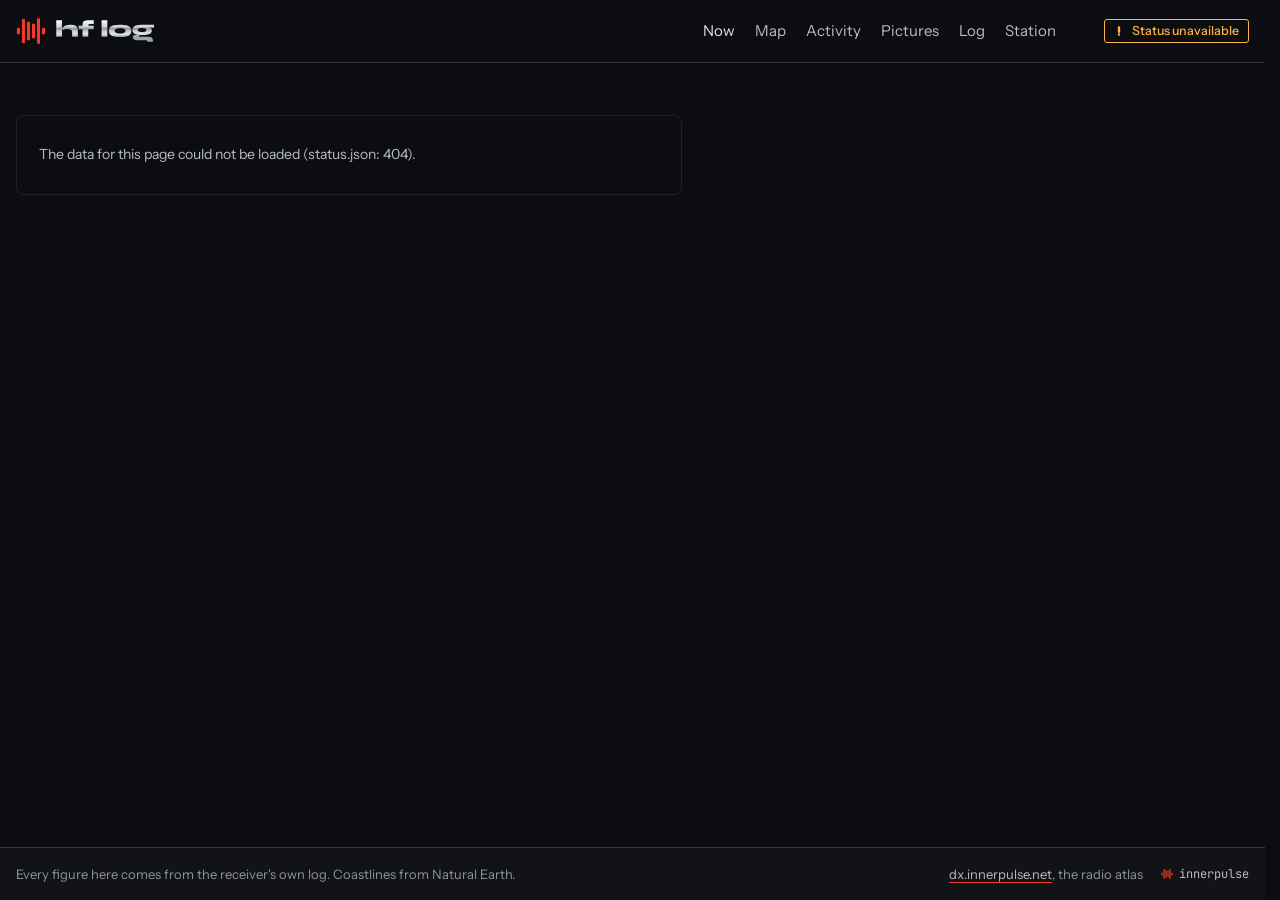
==== commit 17dbea11: "Site: look up a station, and see who was heard in a square The map's rows now carry each station, so" ====
--- a/site/index.html
+++ b/site/index.html
@@ -58,7 +58,7 @@
 <footer class="foot">
   <div class="foot-in">
     <p>Every figure here comes from the receiver's own log. Coastlines from Natural Earth.</p>
-    <p class="foot-links"><a href="https://dx.innerpulse.net/">dx.innerpulse.net</a>, the radio atlas
+    <p class="foot-links"><span><a href="https://dx.innerpulse.net/">dx.innerpulse.net</a>, the radio atlas</span>
       <a class="ip-credit" href="https://www.innerpulse.net/" title="An innerpulse project">
         <svg viewBox="-110 -110 220 220" width="12" height="12" aria-hidden="true"><g fill="var(--innerpulse-mark, #f43a2a)"><rect x="-103" y="-23" width="22" height="46" rx="4"/><rect x="-66.2" y="-87.74" width="22" height="175.48" rx="4"/><rect x="-29.4" y="-67.21" width="22" height="134.41" rx="4"/><rect x="7.4" y="-53" width="22" height="106" rx="4"/><rect x="44.2" y="-93.16" width="22" height="186.33" rx="4"/><rect x="81" y="-23" width="22" height="46" rx="4"/></g></svg>innerpulse</a>
     </p>
--- a/site/css/hf.css
+++ b/site/css/hf.css
@@ -11,10 +11,12 @@
   --ocean: #0c0e11;
   --land: #20242b;
   --radius: var(--innerpulse-radius);
+  --readout-h: 279px; /* five rows and all ten HF bands */
+  --totals-h: 371px;  /* six rows, ten bands and the note */
 }
 
 * { box-sizing: border-box; }
-html { background: var(--innerpulse-ground); -webkit-text-size-adjust: 100%; }
+html { background: var(--innerpulse-ground); -webkit-text-size-adjust: 100%; scrollbar-gutter: stable; }
 body { margin: 0; min-height: 100vh; display: flex; flex-direction: column; background: var(--innerpulse-ground); color: var(--innerpulse-text); font: 400 15px/1.55 var(--innerpulse-sans); }
 a { color: var(--innerpulse-text); text-decoration-color: var(--innerpulse-pulse); text-underline-offset: 3px; }
 h1, h2, h3, p { margin: 0; }
@@ -54,6 +56,8 @@
 td { padding: 8px 16px 8px 0; border-bottom: 1px solid var(--innerpulse-line); white-space: nowrap; color: var(--innerpulse-text-2); }
 td:first-child { color: var(--innerpulse-text-3); }
 td.id { color: var(--innerpulse-text); }
+td.id a { text-decoration-color: var(--innerpulse-line-2); }
+td.id a:hover { text-decoration-color: var(--innerpulse-pulse); }
 tbody tr:hover { background: var(--innerpulse-surface-1); }
 
 .chips { display: flex; flex-wrap: wrap; gap: 4px; align-items: center; }
@@ -118,6 +122,18 @@
 .kv dt { color: var(--innerpulse-text-2); margin: 0; }
 .kv dd { margin: 0; font-family: var(--innerpulse-mono); font-variant-numeric: tabular-nums; text-align: right; }
 dl { margin: 0; }
+.bandlist { display: grid; grid-template-columns: repeat(2, minmax(0, 1fr)); gap: 2px 18px; margin-top: 8px; padding-top: 8px; border-top: 1px solid var(--innerpulse-line); font: 400 12px/1.5 var(--innerpulse-mono); font-variant-numeric: tabular-nums; }
+.bandlist div { display: flex; justify-content: space-between; gap: 8px; min-width: 0; }
+.bandlist dt { color: var(--innerpulse-text-3); white-space: nowrap; }
+.bandlist dd { margin: 0; color: var(--innerpulse-text-2); }
+/* These two change with what is under the pointer and in view. A fixed height keeps
+   the page, and so the map, from moving when they do. */
+#readout, #totals { overflow-y: auto; }
+#readout { height: var(--readout-h); }
+#square { height: 272px; overflow-y: auto; margin-top: 12px; }
+#square table { margin-top: 6px; }
+#square th { position: sticky; top: -14px; background: var(--innerpulse-surface-1); }
+#totals { height: var(--totals-h); }
 
 .key { display: grid; gap: 10px; margin-top: 10px; }
 .key .row { display: flex; flex-wrap: wrap; align-items: center; gap: 4px 14px; font: 400 12px/1.3 var(--innerpulse-mono); color: var(--innerpulse-text-2); }
@@ -127,6 +143,14 @@
 .layers { display: grid; gap: 7px; margin-top: 12px; padding-top: 12px; border-top: 1px solid var(--innerpulse-line); }
 .layers .ip-check { font-size: 13px; color: var(--innerpulse-text-2); gap: 8px; }
 .layers svg { width: 18px; height: 12px; flex: none; overflow: visible; }
+
+/* Station lookup */
+.lookup { display: flex; flex-wrap: wrap; align-items: center; gap: 8px; margin-top: 18px; }
+.lookup .lbl { font: 500 var(--innerpulse-text-xs)/1.2 var(--innerpulse-mono); letter-spacing: .12em; text-transform: uppercase; color: var(--innerpulse-text-3); }
+.lookup input { flex: 0 1 300px; min-width: 0; font-family: var(--innerpulse-mono); }
+.who-id { margin-top: 28px; }
+.who-id + .ip-readout { margin-top: 12px; }
+.ip-readout dd.when { font-size: 17px; line-height: 26px; letter-spacing: 0; }
 
 /* Heat maps */
 .heat { display: grid; grid-template-columns: 64px minmax(0, 1fr); gap: 0 8px; margin-top: 14px; }
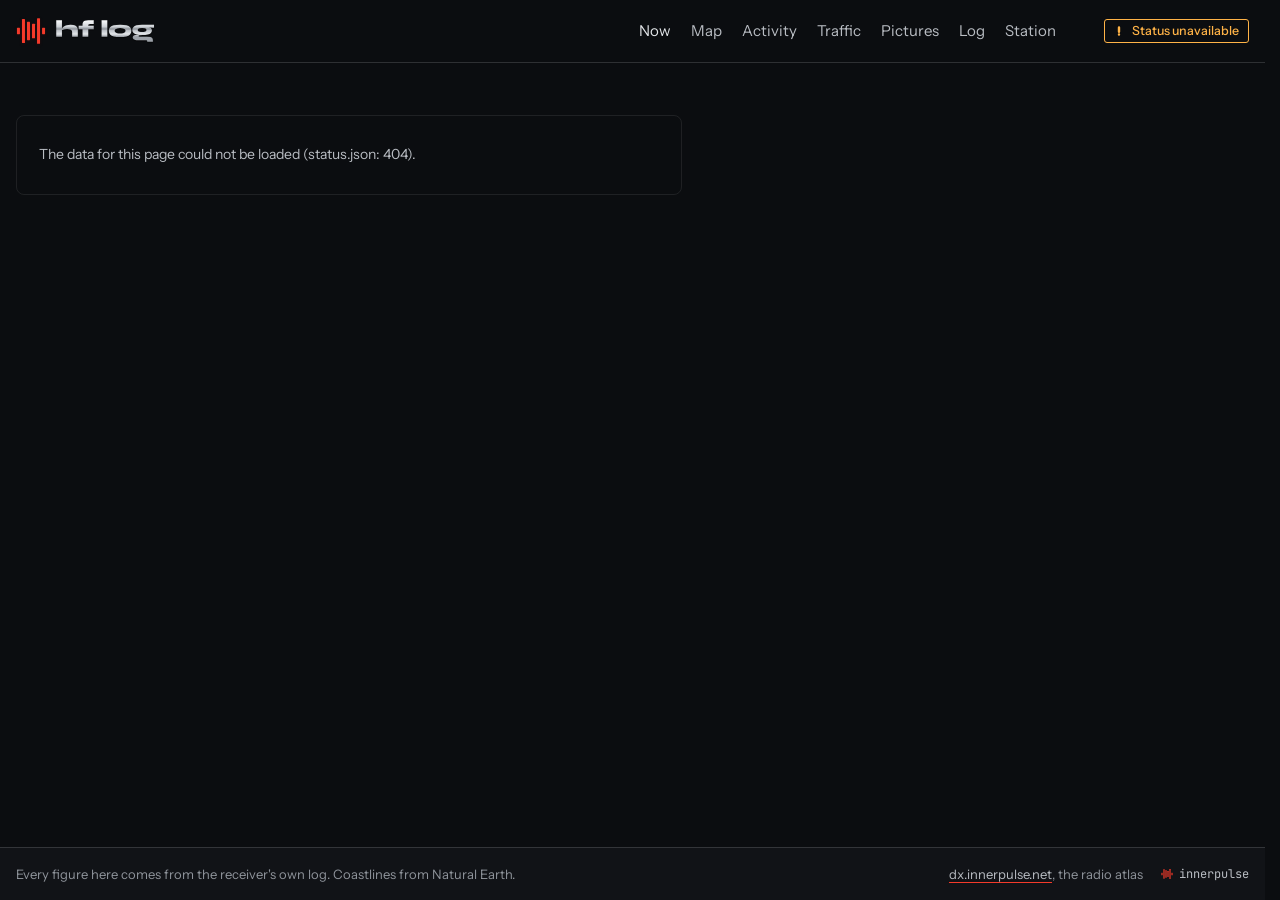
==== commit 61b641cf: "Site and daemon: the rest of the site review Pages: airtime on the band buttons, a prompt when newer" ====
--- a/site/index.html
+++ b/site/index.html
@@ -6,6 +6,15 @@
 <title>HF Log · innerpulse</title>
 <meta name="description" content="One receiver's logbook of HF digital traffic: amateur stations, aircraft, ships and weather charts, on a zoomable map, with the hours it was not listening marked as such.">
 <meta name="theme-color" content="#0b0d10">
+<meta property="og:type" content="website">
+<meta property="og:site_name" content="HF Log">
+<meta property="og:title" content="HF Log · innerpulse">
+<meta property="og:description" content="One receiver's logbook of HF digital traffic, on a zoomable map, with the hours it was not listening marked as such.">
+<meta property="og:url" content="https://hf.innerpulse.net/">
+<meta property="og:image" content="https://hf.innerpulse.net/brand/og.png">
+<meta property="og:image:width" content="1200">
+<meta property="og:image:height" content="630">
+<meta name="twitter:card" content="summary_large_image">
 <link rel="icon" href="/favicon.ico" sizes="48x48">
 <link rel="icon" href="/favicon.svg" type="image/svg+xml">
 <link rel="apple-touch-icon" href="/apple-touch-icon.png">
@@ -47,6 +56,7 @@
       <a href="#/now" data-view="now">Now</a>
       <a href="#/map" data-view="map">Map</a>
       <a href="#/activity" data-view="activity">Activity</a>
+      <a href="#/traffic" data-view="traffic">Traffic</a>
       <a href="#/pictures" data-view="pictures">Pictures</a>
       <a href="#/log" data-view="log">Log</a>
       <a href="#/station" data-view="station">Station</a>
--- a/site/css/hf.css
+++ b/site/css/hf.css
@@ -72,6 +72,15 @@
 /* The map */
 .map-wrap { display: grid; grid-template-columns: minmax(0, 1fr) 300px; gap: 14px; margin-top: 16px; align-items: start; }
 .map-main { min-width: 0; }
+.map-head { display: flex; flex-wrap: wrap; align-items: baseline; gap: 2px 16px; margin-bottom: 12px; }
+.map-head h1 { font-size: clamp(22px, 2.4vw, 30px); margin: 0; max-width: none; }
+.filters > summary { display: none; }
+.strip-foot { display: flex; align-items: center; gap: 12px; margin-top: 6px; }
+.strip-foot button { flex: none; min-width: 72px; }
+.nowline { margin-top: 14px; display: flex; flex-wrap: wrap; align-items: center; gap: 4px 10px; font-size: 15px; color: var(--innerpulse-text); }
+.nowline .next { color: var(--innerpulse-text-2); }
+small[data-air] { font: 400 11px var(--innerpulse-mono); color: var(--innerpulse-text-3); margin-left: 3px; }
+button[aria-pressed="true"] small[data-air] { color: var(--innerpulse-gunmetal); }
 .tools { display: flex; flex-wrap: wrap; gap: 8px 22px; align-items: center; margin-bottom: 8px; }
 .stage { position: relative; aspect-ratio: 1.9; max-height: 78vh; min-height: 300px; background: var(--ocean); border: 1px solid var(--innerpulse-line-2); border-radius: var(--radius); overflow: hidden; }
 .stage > svg { display: block; width: 100%; height: 100%; touch-action: none; cursor: grab; user-select: none; }
@@ -144,6 +153,21 @@
 .layers .ip-check { font-size: 13px; color: var(--innerpulse-text-2); gap: 8px; }
 .layers svg { width: 18px; height: 12px; flex: none; overflow: visible; }
 
+/* Receiver timeline and bearing roses */
+.tl { display: grid; grid-template-columns: 64px minmax(0, 1fr); gap: 3px 8px; margin-top: 14px; }
+.tl-label { font: 400 12px/20px var(--innerpulse-mono); color: var(--innerpulse-text-2); text-align: right; }
+.tl-track { position: relative; height: 20px; background: var(--innerpulse-surface-1); border-radius: 1px; }
+.tl-track i { position: absolute; top: 2px; bottom: 2px; background: var(--series); }
+.tl-track i.bad { background: transparent; outline: 1px solid var(--innerpulse-err); outline-offset: -1px; }
+.tl-ticks { position: relative; height: 18px; font: 400 11px var(--innerpulse-mono); color: var(--innerpulse-text-3); }
+.tl-ticks span { position: absolute; transform: translateX(-50%); white-space: nowrap; }
+.roses { display: grid; grid-template-columns: repeat(auto-fit, minmax(220px, 1fr)); gap: 12px; margin-top: 12px; max-width: 900px; }
+.rose { margin: 0; }
+.rose svg { display: block; width: 100%; max-width: 280px; margin: 0 auto; overflow: visible; }
+.rose text { font: 400 11px var(--innerpulse-mono); fill: var(--innerpulse-text-3); }
+.rose .ring { fill: none; stroke: var(--innerpulse-line-2); }
+.rose figcaption { text-align: center; font: 400 12px var(--innerpulse-mono); color: var(--innerpulse-text-2); margin-top: 4px; }
+
 /* Station lookup */
 .lookup { display: flex; flex-wrap: wrap; align-items: center; gap: 8px; margin-top: 18px; }
 .lookup .lbl { font: 500 var(--innerpulse-text-xs)/1.2 var(--innerpulse-mono); letter-spacing: .12em; text-transform: uppercase; color: var(--innerpulse-text-3); }
@@ -198,7 +222,13 @@
   .bar em { grid-column: 2; text-align: left; }
   .side { grid-template-columns: minmax(0, 1fr); }
   .stage { aspect-ratio: auto; height: 74vw; min-height: 280px; }
+  .filters > summary { display: block; cursor: pointer; font: 500 var(--innerpulse-text-xs)/1.2 var(--innerpulse-mono); letter-spacing: .12em; text-transform: uppercase; color: var(--innerpulse-text-2); padding: 10px 0; }
+  .strip-foot { align-items: flex-start; }
   .hide-s { display: none; }
+}
+/* Nothing points on a touch screen, so the tap's list under the map does this job. */
+@media (hover: none) {
+  #readout { display: none; }
 }
 @media (max-width: 720px) {
   .fresh { margin-left: auto; margin-right: 12px; }
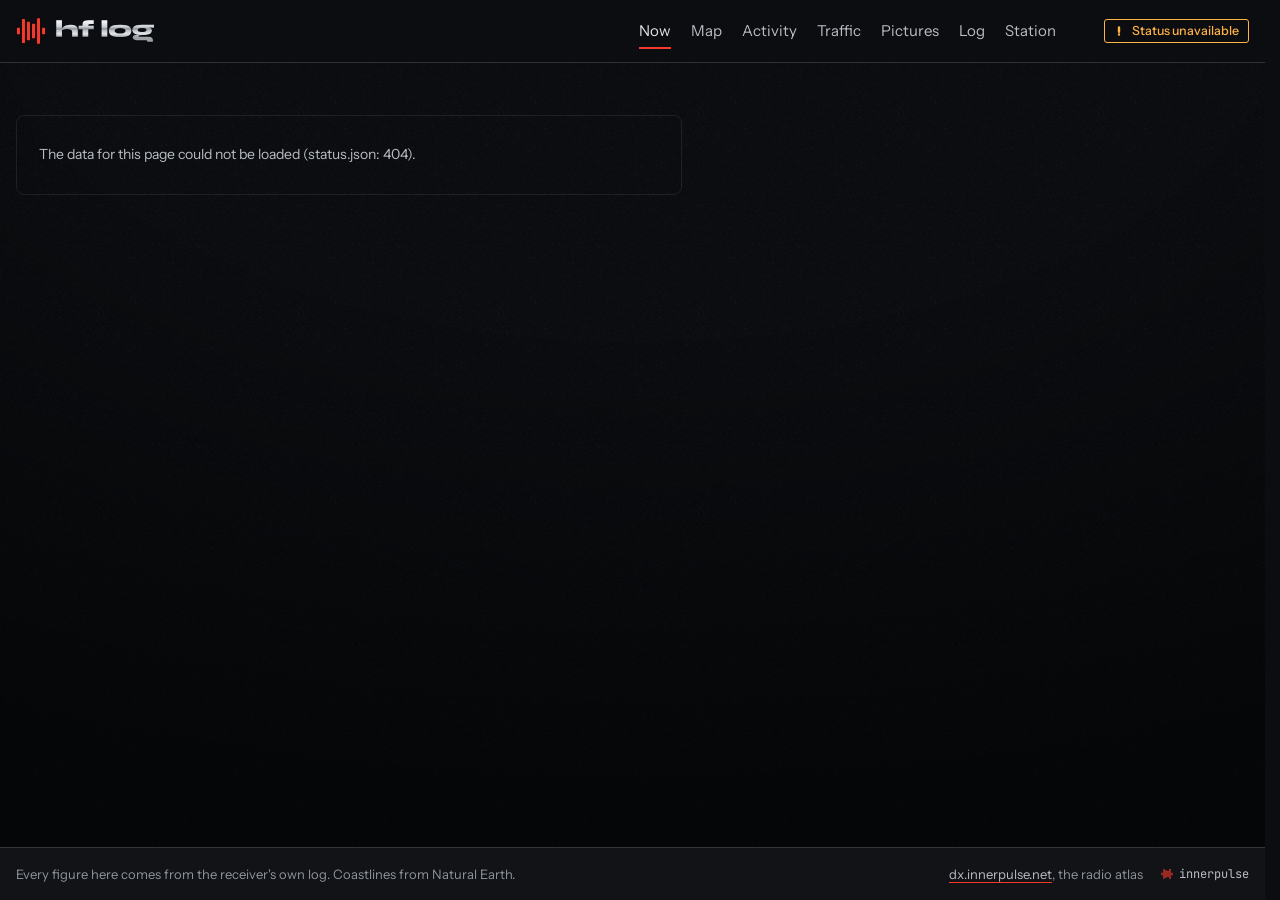
==== commit 49f9532c: "Site: atmosphere, live globe, map motion, and a share card from real data The Now page gets a turnin" ====
--- a/site/index.html
+++ b/site/index.html
@@ -6,21 +6,30 @@
 <title>HF Log · innerpulse</title>
 <meta name="description" content="One receiver's logbook of HF digital traffic: amateur stations, aircraft, ships and weather charts, on a zoomable map, with the hours it was not listening marked as such.">
 <meta name="theme-color" content="#0b0d10">
+<link rel="canonical" href="https://hf.innerpulse.net/">
 <meta property="og:type" content="website">
 <meta property="og:site_name" content="HF Log">
-<meta property="og:title" content="HF Log · innerpulse">
-<meta property="og:description" content="One receiver's logbook of HF digital traffic, on a zoomable map, with the hours it was not listening marked as such.">
+<meta property="og:title" content="One receiver, listening below 30 MHz">
+<meta property="og:description" content="A live logbook of HF digital traffic: amateur stations, aircraft and ship calls on a zoomable map, with the hours it wasn't listening marked as such.">
 <meta property="og:url" content="https://hf.innerpulse.net/">
-<meta property="og:image" content="https://hf.innerpulse.net/brand/og.png">
+<meta property="og:image" content="https://hf.innerpulse.net/data/og.png">
+<meta property="og:image:secure_url" content="https://hf.innerpulse.net/data/og.png">
+<meta property="og:image:type" content="image/png">
 <meta property="og:image:width" content="1200">
 <meta property="og:image:height" content="630">
+<meta property="og:image:alt" content="A globe marking the stations this receiver heard in the last 24 hours, with the count of stations and grid squares.">
 <meta name="twitter:card" content="summary_large_image">
+<meta name="twitter:title" content="One receiver, listening below 30 MHz">
+<meta name="twitter:description" content="A live logbook of HF digital traffic: amateur stations, aircraft and ship calls on a zoomable map.">
+<meta name="twitter:image" content="https://hf.innerpulse.net/data/og.png">
+<meta name="twitter:image:alt" content="A globe marking the stations this receiver heard in the last 24 hours, with the count of stations and grid squares.">
 <link rel="icon" href="/favicon.ico" sizes="48x48">
 <link rel="icon" href="/favicon.svg" type="image/svg+xml">
 <link rel="apple-touch-icon" href="/apple-touch-icon.png">
 <link rel="stylesheet" href="brand/innerpulse-tokens.css">
 <link rel="stylesheet" href="brand/innerpulse-components.css">
 <link rel="stylesheet" href="brand/innerpulse-chrome.css">
+<link rel="stylesheet" href="brand/innerpulse-atmosphere.css">
 <link rel="stylesheet" href="css/hf.css">
 </head>
 <body>
@@ -36,6 +45,7 @@
     </linearGradient>
   </defs>
 </svg>
+<div class="ip-vignette" aria-hidden="true"></div>
 <a class="skip" href="#view">Skip to content</a>
 <header class="ip-masthead">
   <div class="ip-masthead-bar has-menu">
--- a/site/brand/innerpulse-atmosphere.css
+++ b/site/brand/innerpulse-atmosphere.css
@@ -0,0 +1,92 @@
+/*
+ * innerpulse atmosphere — grain, vignette, fog and the dial, for the heads of pages on product grounds.
+ * Load after innerpulse-tokens.css. Rules and placement: references/atmosphere.md.
+ *
+ *   <div class="ip-grain" aria-hidden="true"></div>          once, right after <body>
+ *   <div class="ip-vignette" aria-hidden="true"></div>       once, ink grounds only (hidden on paper)
+ *   <header class="ip-atmos">                               any page head or hero
+ *     <div class="ip-atmos-bg" aria-hidden="true">
+ *       <div class="ip-backdrop">…the page's own reading, or a photograph the product owns…</div>
+ *       <i class="ip-fog f1"></i><i class="ip-fog f2"></i><i class="ip-fog f3"></i>
+ *       <div class="ip-atmos-dial">…scripts/dial.mjs output…</div>
+ *     </div>
+ *     …the head's own content…
+ *   </header>
+ *
+ * Everything is decorative (aria-hidden), sits behind the content, and stops under prefers-reduced-motion.
+ * Ember is never used here: the fog takes the ground's own tones and one family accent.
+ */
+
+:root {
+  --ip-atmos-fog-1: light-dark(rgba(110, 100, 86, .12), rgba(120, 132, 156, .15));
+  --ip-atmos-fog-2: light-dark(rgba(150, 138, 120, .1), rgba(70, 82, 104, .2));
+  --ip-atmos-fog-3: var(--ip-atmos-accent, light-dark(rgba(192, 66, 28, .07), rgba(255, 122, 89, .10)));
+  --ip-atmos-scrim: var(--innerpulse-ground, #0b0d10);
+  --ip-atmos-dial: var(--innerpulse-text, #e3e6e9);
+}
+
+/* Grain: film grain over the whole page. Overlay on ink, a faint paper tooth (multiply) on paper. */
+.ip-grain {
+  position: fixed; inset: -50%; z-index: 90; pointer-events: none; opacity: .055; mix-blend-mode: overlay;
+  background-image: url("data:image/svg+xml,%3Csvg xmlns='http://www.w3.org/2000/svg' width='220' height='220'%3E%3Cfilter id='n'%3E%3CfeTurbulence type='fractalNoise' baseFrequency='.85' numOctaves='3' stitchTiles='stitch'/%3E%3CfeColorMatrix values='0 0 0 0 1 0 0 0 0 1 0 0 0 0 1 0 0 0 .9 0'/%3E%3C/filter%3E%3Crect width='100%25' height='100%25' filter='url(%23n)'/%3E%3C/svg%3E");
+  animation: ip-grain 1.6s steps(5) infinite; will-change: transform;
+}
+@keyframes ip-grain { 0%{transform:translate(0,0)} 25%{transform:translate(-3%,2%)} 50%{transform:translate(2%,-4%)} 75%{transform:translate(-4%,-1%)} 100%{transform:translate(0,0)} }
+.ip-paused .ip-grain { animation-play-state: paused; }
+
+/* Vignette: the edges of an ink page fall off, weighted to the top. */
+.ip-vignette { position: fixed; inset: 0; z-index: 0; pointer-events: none;
+  background: radial-gradient(120% 90% at 50% 0%, transparent 42%, rgba(0, 0, 0, .5) 100%); }
+
+/* Page-head atmosphere. The background bleeds to the viewport's edges, so the page must clip what
+   passes them (100vw includes the scrollbar). */
+body:has(.ip-atmos) { overflow-x: clip; }
+.ip-atmos { position: relative; isolation: isolate; }
+.ip-atmos-bg { position: absolute; inset: 0 calc(50% - 50vw); z-index: -1; overflow: hidden; pointer-events: none; }
+/* Faded out with masks rather than painted over, so the head blends into whatever the page is (ground,
+   vignette, grain) with no seam. Text-side and bottom fall off fastest. */
+.ip-atmos-bg {
+  -webkit-mask-image: linear-gradient(90deg, rgba(0,0,0,.28) 0%, rgba(0,0,0,.6) 40%, #000 75%), linear-gradient(0deg, transparent 0%, #000 60%);
+  -webkit-mask-composite: source-in;
+  mask-image: linear-gradient(90deg, rgba(0,0,0,.28) 0%, rgba(0,0,0,.6) 40%, #000 75%), linear-gradient(0deg, transparent 0%, #000 60%);
+  mask-composite: intersect;
+}
+.ip-backdrop { position: absolute; inset: -4%; opacity: .55; animation: ip-drift 44s ease-in-out infinite alternate; }
+.ip-backdrop img { width: 100%; height: 100%; object-fit: cover; object-position: center 35%; filter: saturate(.72) contrast(1.06); }
+@keyframes ip-drift { to { transform: scale(1.06) translate(-1.5%, -1%); } }
+.ip-fog { position: absolute; border-radius: 50%; filter: blur(64px); pointer-events: none; }
+.ip-fog.f1 { width: 64vw; height: 40vh; left: -12vw; bottom: -14vh; background: var(--ip-atmos-fog-1); animation: ip-fog-a 40s ease-in-out infinite alternate; }
+.ip-fog.f2 { width: 58vw; height: 36vh; right: -18vw; bottom: 0; background: var(--ip-atmos-fog-2); animation: ip-fog-b 48s ease-in-out infinite alternate; }
+.ip-fog.f3 { width: 38vw; height: 30vh; right: 6vw; top: 4vh; background: var(--ip-atmos-fog-3); animation: ip-fog-a 54s ease-in-out infinite alternate-reverse; }
+@keyframes ip-fog-a { to { transform: translate(16vw, -4vh) scale(1.18); } }
+@keyframes ip-fog-b { to { transform: translate(-20vw, 3vh) scale(1.1); } }
+
+/* The dial: faint, large, bleeding off the right edge; draws in, then its rings turn against each other. */
+.ip-atmos-dial { position: absolute; right: -8vw; top: 50%; width: min(58vw, 720px); aspect-ratio: 1; transform: translateY(-50%);
+  color: var(--ip-atmos-dial); opacity: .11; }
+.ip-atmos-dial svg { width: 100%; height: 100%; display: block; overflow: visible; }
+.ip-dial text { fill: currentColor; stroke: none; font: 500 11px var(--innerpulse-mono, ui-monospace, monospace); letter-spacing: .08em; }
+.ip-dial .d-major { stroke-width: 1.4; }
+.ip-dial .d-outer, .ip-dial .d-inner { transform-box: view-box; transform-origin: 50% 50%; }
+.ip-dial .d-outer { animation: ip-turn 300s linear infinite; }
+.ip-dial .d-inner { animation: ip-turn 420s linear infinite reverse; }
+.ip-dial .d-draw { stroke-dasharray: 1; stroke-dashoffset: 1; animation: ip-draw 2.8s cubic-bezier(.2, .8, .2, 1) .2s forwards; }
+@keyframes ip-turn { to { transform: rotate(360deg); } }
+@keyframes ip-draw { to { stroke-dashoffset: 0; } }
+
+/* A frosted panel for content that sits over the atmosphere. Square-cornered on the studio's concrete pages. */
+.ip-glass { background: color-mix(in srgb, var(--innerpulse-ground, #0b0d10) 55%, transparent); border: 1px solid var(--innerpulse-line-2, rgba(227,230,233,.16));
+  -webkit-backdrop-filter: blur(8px); backdrop-filter: blur(8px); }
+
+/* Paper: grain becomes tooth, the vignette goes, the dial and fog quieten. */
+@media (prefers-color-scheme: light) { :root:not([data-theme="dark"]) .ip-grain { mix-blend-mode: multiply; opacity: .04; filter: invert(1); }
+  :root:not([data-theme="dark"]) .ip-vignette { display: none; } :root:not([data-theme="dark"]) .ip-atmos-dial { opacity: .09; } }
+:root[data-theme="light"] .ip-grain { mix-blend-mode: multiply; opacity: .04; filter: invert(1); }
+:root[data-theme="light"] .ip-vignette { display: none; }
+:root[data-theme="light"] .ip-atmos-dial { opacity: .09; }
+
+@media (prefers-reduced-motion: reduce) {
+  .ip-grain, .ip-backdrop, .ip-fog, .ip-dial .d-outer, .ip-dial .d-inner { animation: none; }
+  .ip-dial .d-draw { animation: none; stroke-dashoffset: 0; }
+}
+@media print { .ip-grain, .ip-vignette, .ip-atmos-bg { display: none !important; } }
--- a/site/css/hf.css
+++ b/site/css/hf.css
@@ -12,6 +12,7 @@
   --land: #20242b;
   --radius: var(--innerpulse-radius);
   --readout-h: 279px; /* five rows and all ten HF bands */
+  --ip-atmos-accent: rgba(255, 179, 71, .07);
   --totals-h: 371px;  /* six rows, ten bands and the note */
 }
 
@@ -23,6 +24,10 @@
 :focus-visible { outline: none; box-shadow: var(--ip-focus); border-radius: 2px; }
 .skip { position: absolute; left: -999px; top: 8px; background: var(--innerpulse-surface-2); padding: 8px 12px; z-index: 60; }
 .skip:focus { left: 8px; }
+/* The kit's animated grain, a blended SVG filter over the whole page, stalled frames for up to
+   a second. The same texture is baked into the ground instead, at no cost per frame. */
+body { background-image: url(../brand/grain.png); }
+main, .foot { position: relative; z-index: 1; }
 main { flex: 1; width: min(1360px, 100% - 32px); margin: 0 auto; padding: clamp(20px, 3vw, 40px) 0 clamp(48px, 7vw, 96px); outline: 0; }
 
 /* Masthead: the kit's bar, with the feed's state at the far end. */
@@ -68,6 +73,68 @@
 /* A chosen control fills with the text color; ember stays for focus and the live signal. */
 button[aria-pressed="true"] { background: var(--innerpulse-text); color: var(--innerpulse-ground); border-color: var(--innerpulse-text); }
 input[type="search"], select { font: 400 13px var(--innerpulse-sans); background: var(--innerpulse-surface-1); border: 1px solid var(--innerpulse-line-2); color: var(--innerpulse-text); padding: 5px 9px; border-radius: var(--radius); min-height: 32px; }
+
+/* Arrivals. Each resolves to the finished page; see the reduced-motion block. */
+@keyframes rise { from { opacity: 0; transform: translateY(12px); } }
+@keyframes grow { from { transform: scaleX(0); } }
+@keyframes cell { from { opacity: 0; transform: scale(.7); } }
+@keyframes wedge { from { transform: scale(.2); opacity: 0; } }
+@keyframes pulse { from { stroke-width: 4px; stroke-opacity: .7; } to { stroke-width: 30px; stroke-opacity: 0; } }
+@keyframes march { to { stroke-dashoffset: -18; } }
+/* The atmosphere stays out of this: moving it would mean repainting its soft layers. */
+#view.enter > :not(section, .ip-atmos),
+#view.enter .ip-atmos > :not(.ip-atmos-bg) { animation: rise .7s var(--innerpulse-ease) both; }
+#view.enter .ip-atmos > :nth-child(2) { animation-delay: 40ms; }
+#view.enter .ip-atmos > :nth-child(3) { animation-delay: 90ms; }
+#view.enter .ip-atmos > :nth-child(4) { animation-delay: 140ms; }
+#view.enter .ip-atmos > :nth-child(5) { animation-delay: 190ms; }
+.rv { opacity: 0; transform: translateY(16px); transition: opacity .8s var(--innerpulse-ease), transform .8s var(--innerpulse-ease); }
+.rv.in { opacity: 1; transform: none; }
+.rv.in .bar i::after { animation: grow 1s var(--innerpulse-ease) both; animation-delay: calc(var(--i, 0) * 50ms); transform-origin: left; }
+.rv.in .cells24 i { animation: cell .5s var(--innerpulse-ease) both; animation-delay: calc(var(--h, 0) * 22ms); }
+.rv.in .rose path { animation: wedge .8s var(--innerpulse-ease) both; animation-delay: calc(var(--i, 0) * 18ms); }
+
+/* Masthead: the sliding tick under the current section. */
+.ip-masthead-bar nav { position: relative; }
+.nav-tick { position: absolute; left: 0; bottom: 6px; width: 100px; height: 2px; background: var(--innerpulse-pulse); transform-origin: left; pointer-events: none; transition: transform .55s var(--innerpulse-ease), opacity .2s; }
+
+/* Panels are lit from above: a sheen, a lip of light, and a soft drop. */
+.card, .ip-readout, .stage, .strip, .pic { background-image: linear-gradient(180deg, rgba(227, 230, 233, .03), transparent 46%); box-shadow: inset 0 1px 0 rgba(255, 255, 255, .06), 0 22px 46px -32px rgba(0, 0, 0, .9); }
+
+/* Page heads sit in front of a reading of the page's own numbers. */
+.ip-atmos-bg { top: calc(-1 * clamp(20px, 3vw, 40px)); }
+/* Soft edges drawn as gradients: a blur filter this large is costly to keep moving. */
+.ip-fog { filter: none; }
+.ip-fog.f1 { background: radial-gradient(closest-side, var(--ip-atmos-fog-1), transparent); }
+.ip-fog.f2 { background: radial-gradient(closest-side, var(--ip-atmos-fog-2), transparent); }
+.ip-fog.f3 { background: radial-gradient(closest-side, var(--ip-atmos-fog-3), transparent); }
+.page-head .ip-atmos-dial { right: calc(min(58vw, 720px) / -2); opacity: .09; }
+.ip-backdrop { color: var(--innerpulse-amber); opacity: .2; }
+.ip-backdrop svg { display: block; width: 100%; height: 100%; }
+.page-head { padding: clamp(10px, 2vw, 22px) 0 clamp(16px, 2.4vw, 30px); }
+.hero { display: grid; grid-template-columns: minmax(0, 1fr) minmax(280px, 430px); gap: clamp(56px, 5vw, 76px); align-items: center; padding-bottom: clamp(10px, 2vw, 22px); }
+.hero h1 { max-width: 18ch; font-size: clamp(32px, 4.6vw, 62px); }
+.hero-globe { position: relative; margin: 0; }
+.hero-globe canvas { position: relative; display: block; width: 100%; aspect-ratio: 1; }
+.globe-wrap { position: relative; }
+/* The dial's viewBox is centered on 0,0, so that is the point its rings turn about. */
+.ip-dial .d-outer, .ip-dial .d-inner { transform-origin: 0 0; }
+.hero-globe .ip-atmos-dial { position: absolute; inset: -12%; width: auto; aspect-ratio: auto; transform: none; opacity: .13; color: var(--innerpulse-text); pointer-events: none; }
+.hero-globe figcaption { position: relative; margin-top: calc(12% + 12px); text-align: center; font: 400 12px var(--innerpulse-mono); color: var(--innerpulse-text-3); }
+
+/* The picture viewer. */
+.viewer { width: min(1180px, 96vw); max-height: 94vh; padding: 0; color: var(--innerpulse-text); background: var(--innerpulse-surface-1); border: 1px solid var(--innerpulse-line-2); border-radius: 8px; }
+.viewer[open] { animation: rise .45s var(--innerpulse-ease) both; }
+.viewer::backdrop { background: rgba(5, 7, 11, .78); }
+.viewer-bar { display: flex; flex-wrap: wrap; justify-content: space-between; align-items: center; gap: 8px 16px; padding: 12px 14px; border-bottom: 1px solid var(--innerpulse-line); }
+.viewer-bar p { font: 400 13px var(--innerpulse-mono); }
+.viewer-nav { display: flex; gap: 6px; }
+.viewer-pic { max-height: calc(94vh - 66px); overflow: auto; background: #fff; }
+.viewer-pic img { display: block; width: 100%; height: auto; }
+.pic { transition: transform .35s var(--innerpulse-ease), border-color .2s; }
+.pic:hover { transform: translateY(-3px); border-color: var(--innerpulse-line-2); }
+.pic img { transition: transform .9s var(--innerpulse-ease); }
+.pic:hover img { transform: scale(1.03); }
 
 /* The map */
 .map-wrap { display: grid; grid-template-columns: minmax(0, 1fr) 300px; gap: 14px; margin-top: 16px; align-items: start; }
@@ -92,7 +159,10 @@
 .coast { fill: none; stroke: rgba(227, 230, 233, .2); stroke-width: .75; }
 .graticule { fill: none; stroke: rgba(227, 230, 233, .05); stroke-width: 1; }
 .rings { fill: none; stroke: rgba(227, 230, 233, .14); stroke-width: 1; stroke-dasharray: 3 5; }
-.night { fill: rgba(2, 3, 5, .44); stroke: none; }
+.night { fill: rgba(2, 3, 5, .17); stroke: none; }
+.bloom { fill: none; stroke: #8cdffb; stroke-opacity: .09; stroke-linecap: round; }
+.stage > svg.over { position: absolute; inset: 0; pointer-events: none; cursor: inherit; }
+.pulse { fill: none; stroke-linecap: round; animation: pulse 2.8s var(--innerpulse-ease) infinite; }
 .dusk { fill: none; stroke: rgba(227, 230, 233, .2); stroke-width: 1; stroke-dasharray: 2 4; }
 .sq { fill: rgba(227, 230, 233, .035); stroke: rgba(227, 230, 233, .16); stroke-width: 1; }
 .halo { fill: none; stroke: var(--ocean); stroke-linecap: round; stroke-opacity: .9; }
@@ -109,7 +179,7 @@
 .home-ring { fill: none; stroke: var(--innerpulse-text); stroke-width: 1.5; }
 .home-dot { fill: var(--innerpulse-text); }
 .cell-sel { fill: rgba(227, 230, 233, .07); stroke: var(--innerpulse-text); stroke-width: 1; }
-.path-sel { fill: none; stroke: var(--innerpulse-text); stroke-width: 1.2; stroke-dasharray: 5 4; }
+.path-sel { fill: none; stroke: var(--innerpulse-text); stroke-width: 1.2; stroke-dasharray: 5 4; animation: march 1s linear infinite; }
 .ring-sel { fill: none; stroke: var(--innerpulse-text); stroke-width: 1.5; }
 .ring-hover { fill: none; stroke: var(--innerpulse-pulse); stroke-width: 1.5; }
 .boxrect { fill: rgba(227, 230, 233, .08); stroke: var(--innerpulse-text); stroke-width: 1; }
@@ -117,13 +187,20 @@
 .zoomer button { width: 34px; height: 34px; padding: 0; font-size: 17px; background: var(--innerpulse-surface-2); }
 .zoomer button[aria-pressed="true"] { background: var(--innerpulse-text); }
 .strip-wrap { margin-top: 10px; }
-.strip { display: block; width: 100%; height: 42px; background: var(--innerpulse-surface-1); border: 1px solid var(--innerpulse-line-2); border-radius: var(--radius); }
+.strip { cursor: ew-resize; touch-action: none; display: block; width: 100%; height: 42px; background: var(--innerpulse-surface-1); border: 1px solid var(--innerpulse-line-2); border-radius: var(--radius); }
 .strip .sp { fill: var(--series); }
 .strip .out { fill: url(#hatch); }
 .strip .hatch-bar { fill: var(--innerpulse-surface-3); }
 .strip .dim { fill: rgba(11, 13, 16, .74); }
+.strip .edge { fill: var(--innerpulse-text); }
+.strip .sp { transition: fill var(--innerpulse-dur-1); }
+.strip .sp:hover { fill: var(--innerpulse-amber); }
 .range { display: grid; grid-template-columns: auto minmax(0, 1fr) auto minmax(0, 1fr); gap: 4px 10px; align-items: center; margin-top: 8px; font: 500 var(--innerpulse-text-xs)/1.2 var(--innerpulse-mono); letter-spacing: .12em; text-transform: uppercase; color: var(--innerpulse-text-3); }
-.range input { width: 100%; accent-color: var(--innerpulse-text-2); }
+.range input { -webkit-appearance: none; appearance: none; width: 100%; height: 18px; background: transparent; cursor: pointer; }
+.range input::-webkit-slider-runnable-track { height: 2px; background: var(--innerpulse-line-2); }
+.range input::-moz-range-track { height: 2px; background: var(--innerpulse-line-2); }
+.range input::-webkit-slider-thumb { -webkit-appearance: none; width: 10px; height: 18px; margin-top: -8px; background: var(--innerpulse-text); border-radius: 2px; }
+.range input::-moz-range-thumb { width: 10px; height: 18px; border: 0; background: var(--innerpulse-text); border-radius: 2px; }
 .side { display: grid; gap: 12px; min-width: 0; }
 .card { background: var(--innerpulse-surface-1); border: 1px solid var(--innerpulse-line); border-radius: calc(var(--radius) * 2); padding: 14px; min-width: 0; }
 .card h3 { font: 500 var(--innerpulse-text-xs)/1.2 var(--innerpulse-mono); letter-spacing: .12em; text-transform: uppercase; color: var(--innerpulse-text-3); }
@@ -212,6 +289,10 @@
 @media (max-width: 1160px) {
   .fresh .age { display: none; }
 }
+@media (max-width: 860px) {
+  .hero { grid-template-columns: minmax(0, 1fr); }
+  .hero-globe { width: min(66vw, 320px); margin: 48px auto 0; }
+}
 @media (max-width: 1040px) {
   .map-wrap { grid-template-columns: minmax(0, 1fr); }
   .side { grid-template-columns: repeat(2, minmax(0, 1fr)); }
@@ -231,9 +312,11 @@
   #readout { display: none; }
 }
 @media (max-width: 720px) {
+  .nav-tick { display: none; }
   .fresh { margin-left: auto; margin-right: 12px; }
 }
 @media (prefers-reduced-motion: reduce) {
-  button { transition: none; }
+  button, .pic, .pic img, .nav-tick { transition: none; }
+  .pulse, .path-sel, .viewer[open] { animation: none; }
   * { scroll-behavior: auto; }
 }
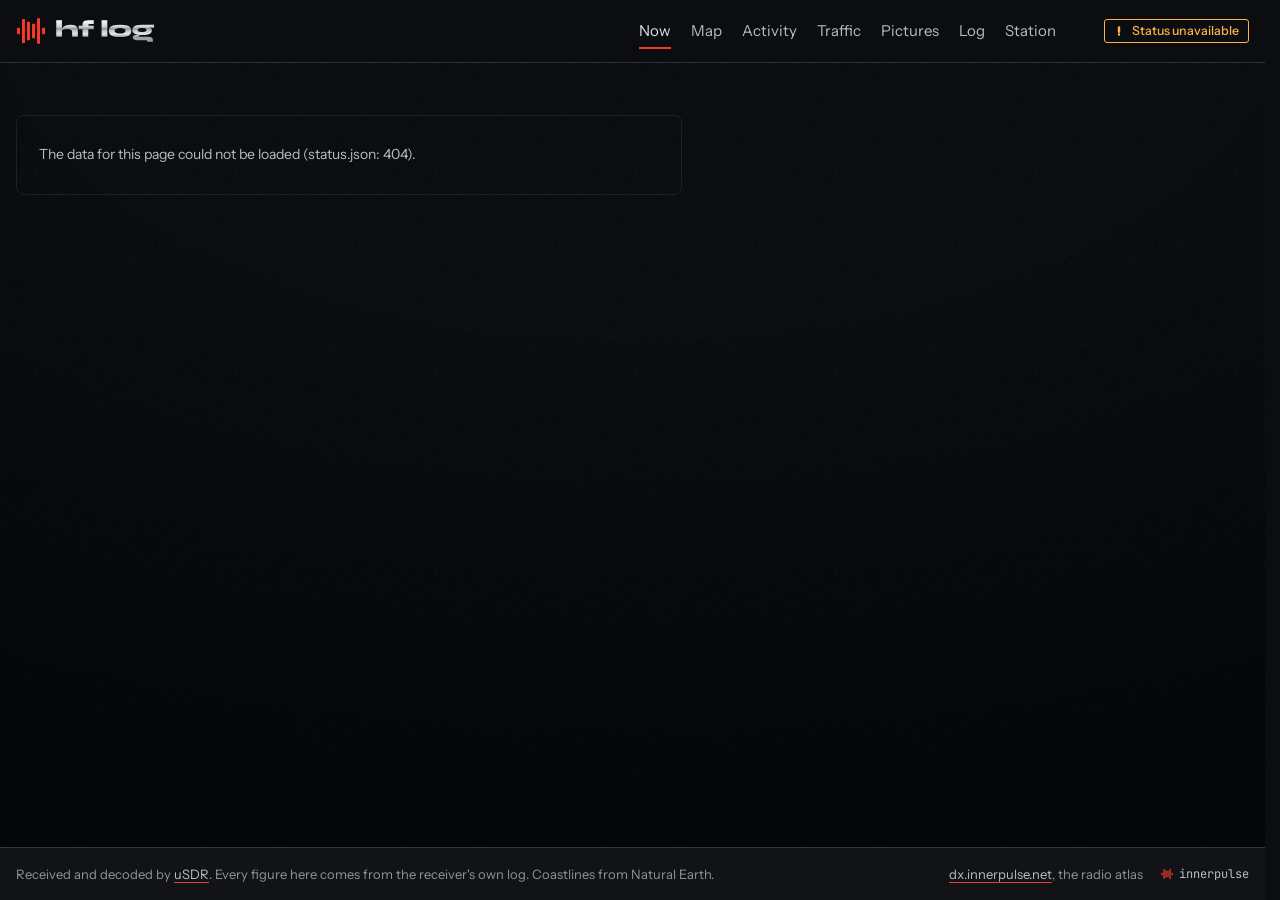
==== commit ed15271d: "Site: say that uSDR drives the station, with desktop screenshots The Station page gains a short sect" ====
--- a/site/index.html
+++ b/site/index.html
@@ -77,7 +77,7 @@
 <main id="view" tabindex="-1"></main>
 <footer class="foot">
   <div class="foot-in">
-    <p>Every figure here comes from the receiver's own log. Coastlines from Natural Earth.</p>
+    <p>Received and decoded by <a href="https://www.innerpulse.net/portfolio/#p-usdr">uSDR</a>. Every figure here comes from the receiver's own log. Coastlines from Natural Earth.</p>
     <p class="foot-links"><span><a href="https://dx.innerpulse.net/">dx.innerpulse.net</a>, the radio atlas</span>
       <a class="ip-credit" href="https://www.innerpulse.net/" title="An innerpulse project">
         <svg viewBox="-110 -110 220 220" width="12" height="12" aria-hidden="true"><g fill="var(--innerpulse-mark, #f43a2a)"><rect x="-103" y="-23" width="22" height="46" rx="4"/><rect x="-66.2" y="-87.74" width="22" height="175.48" rx="4"/><rect x="-29.4" y="-67.21" width="22" height="134.41" rx="4"/><rect x="7.4" y="-53" width="22" height="106" rx="4"/><rect x="44.2" y="-93.16" width="22" height="186.33" rx="4"/><rect x="81" y="-23" width="22" height="46" rx="4"/></g></svg>innerpulse</a>
--- a/site/css/hf.css
+++ b/site/css/hf.css
@@ -160,6 +160,26 @@
 .graticule { fill: none; stroke: rgba(227, 230, 233, .05); stroke-width: 1; }
 .rings { fill: none; stroke: rgba(227, 230, 233, .14); stroke-width: 1; stroke-dasharray: 3 5; }
 .night { fill: rgba(2, 3, 5, .17); stroke: none; }
+.stage.tall { aspect-ratio: auto; height: min(76vh, 860px); min-height: 420px; }
+.flight-card { position: absolute; left: 8px; top: 8px; width: 270px; max-width: calc(100% - 60px); padding: 12px 14px; background: var(--innerpulse-surface-2); border: 1px solid var(--innerpulse-line-2); border-radius: 8px; box-shadow: 0 14px 34px -14px rgba(0, 0, 0, .9); font-size: 13px; }
+.flight-card[hidden] { display: none; }
+.fc-head { display: flex; justify-content: space-between; align-items: center; gap: 10px; margin-bottom: 4px; }
+.fc-head b { font: 600 18px/1.2 var(--innerpulse-mono); letter-spacing: -.01em; }
+.fc-head button { min-height: 26px; padding: 0 9px; font-size: 12px; }
+.fc-link { display: inline-block; margin-top: 8px; font-size: 13px; }
+.fc-hint { margin-top: 8px; font-size: 12px; color: var(--innerpulse-text-3); }
+.stage > svg.on-target { cursor: pointer; }
+.track-hover { fill: none; stroke: var(--innerpulse-amber); stroke-width: 2.4; }
+.traffic-panels { display: grid; grid-template-columns: repeat(2, minmax(0, 1fr)); gap: 12px; margin-top: 12px; align-items: start; }
+.traffic-map .track { stroke: var(--innerpulse-amber); stroke-width: 1.1; stroke-opacity: .75; }
+.traffic-map .track.old { stroke-width: .7; stroke-opacity: .22; }
+.traffic-map .fix { stroke: var(--innerpulse-amber); stroke-width: 2.4; stroke-opacity: .6; }
+.traffic-map .plane { fill: var(--innerpulse-amber); }
+.traffic-map .plane.old { fill: rgba(255, 179, 71, .34); }
+.pulse.air { stroke: var(--innerpulse-amber); }
+.track-sel { fill: none; stroke: var(--innerpulse-text); stroke-width: 2.2; }
+.kv dd.wrap { text-align: right; white-space: normal; max-width: 180px; font-size: 12px; }
+.show-flight { min-height: 0; padding: 2px 6px; font: 400 13px/1.2 var(--innerpulse-mono); color: var(--innerpulse-text-2); border-color: var(--innerpulse-line); }
 .bloom { fill: none; stroke: #8cdffb; stroke-opacity: .09; stroke-linecap: round; }
 .stage > svg.over { position: absolute; inset: 0; pointer-events: none; cursor: inherit; }
 .pulse { fill: none; stroke-linecap: round; animation: pulse 2.8s var(--innerpulse-ease) infinite; }
@@ -245,6 +265,62 @@
 .rose .ring { fill: none; stroke: var(--innerpulse-line-2); }
 .rose figcaption { text-align: center; font: 400 12px var(--innerpulse-mono); color: var(--innerpulse-text-2); margin-top: 4px; }
 
+/* The Station page */
+.station-top { display: grid; grid-template-columns: minmax(0, 1.7fr) minmax(300px, 1fr); gap: clamp(18px, 2.4vw, 32px); align-items: start; }
+.chain-card { padding: 18px 20px; }
+.chain { display: block; width: 100%; height: auto; }
+.chain.tall { display: none; max-width: 360px; margin: 0 auto; }
+.chain text { font: 500 15px var(--innerpulse-sans); fill: var(--innerpulse-text); }
+.chain text.cs { font: 400 12px var(--innerpulse-mono); fill: var(--innerpulse-text-3); }
+.chain .cn { fill: var(--innerpulse-surface-2); stroke: var(--innerpulse-line-2); }
+.chain .cl { fill: none; stroke: var(--innerpulse-text-3); stroke-width: 1.3; }
+.chain .cf { fill: var(--innerpulse-amber); }
+.chain-steps { list-style: none; margin: 14px 0 0; padding: 14px 0 0; border-top: 1px solid var(--innerpulse-line); display: grid; grid-template-columns: repeat(4, minmax(0, 1fr)); gap: 12px 22px; font-size: 13px; color: var(--innerpulse-text-2); }
+.chain-steps b { display: block; color: var(--innerpulse-text); font-weight: 600; font-size: 14px; }
+.station-about h2 { margin-top: 2px; }
+.note-lead { margin-top: 8px; color: var(--innerpulse-text-2); font-size: 15px; }
+.station-about .ip-notice { margin-top: 12px; max-width: none; }
+.folds { display: grid; gap: 6px; margin-top: 14px; }
+.fold { border: 1px solid var(--innerpulse-line-2); border-radius: var(--radius); background: var(--innerpulse-surface-1); }
+.fold summary { cursor: pointer; padding: 11px 14px; font-weight: 600; font-size: 14px; list-style: none; display: flex; justify-content: space-between; align-items: center; }
+.fold summary::-webkit-details-marker { display: none; }
+.fold summary::after { content: ""; width: 7px; height: 7px; border: 0 solid var(--innerpulse-text-2); border-width: 0 1.5px 1.5px 0; transform: translateY(-2px) rotate(45deg); transition: transform var(--innerpulse-dur-1); flex: none; margin-left: 12px; }
+.fold[open] summary::after { transform: translateY(2px) rotate(-135deg); }
+.fold summary:hover { background: var(--innerpulse-surface-2); }
+.fold div { padding: 0 14px 12px; font-size: 14px; color: var(--innerpulse-text-2); }
+.fold div p + p { margin-top: 8px; }
+.health-grid { display: grid; grid-template-columns: minmax(0, 1fr) 320px; gap: 12px; margin-top: 14px; align-items: start; }
+.health-side { display: grid; gap: 12px; }
+.key-row { display: flex; flex-wrap: wrap; gap: 4px 14px; margin-top: 10px; font: 400 12px var(--innerpulse-mono); color: var(--innerpulse-text-2); }
+.key-row span { display: inline-flex; align-items: center; gap: 6px; }
+.key-row i { width: 11px; height: 11px; border-radius: 2px; display: block; }
+.key-row .k-fail { outline: 1px solid var(--innerpulse-err); outline-offset: -1px; }
+.key-row .k-out { background: repeating-linear-gradient(135deg, var(--innerpulse-surface-3) 0 2px, transparent 2px 4px); }
+.tl.lanes { grid-template-columns: 78px minmax(0, 1fr); gap: 4px 8px; }
+.lanes .tl-track { background: repeating-linear-gradient(135deg, var(--innerpulse-surface-2) 0 3px, var(--innerpulse-ground) 3px 6px); border-radius: 2px; overflow: hidden; }
+.lanes .tl-track.big { height: 34px; }
+.lanes .tl-track.thin { height: 14px; }
+.lanes .tl-track i { top: 0; bottom: 0; background: var(--c); }
+.lanes .tl-track.big + .tl-label { line-height: 14px; }
+.lanes .tl-label { line-height: 34px; }
+.lanes .tl-label:nth-of-type(n+2) { line-height: 14px; }
+.lanes .tl-track i.bad { background: transparent; outline: 1px solid var(--innerpulse-err); outline-offset: -1px; }
+.lanes .tl-track i.heard { background: var(--innerpulse-text-2); }
+.lanes .tl-track i.quiet { background: var(--innerpulse-surface-3); }
+.ramp-key { display: flex; flex-wrap: wrap; align-items: center; gap: 6px 10px; margin-top: 10px; font: 400 12px var(--innerpulse-mono); color: var(--innerpulse-text-3); }
+.ramp-key i { display: block; width: 130px; height: 9px; border-radius: 1px; }
+.ramp-note { margin-left: auto; }
+.checks p { display: flex; align-items: center; gap: 8px; margin-top: 9px; font-size: 13px; color: var(--innerpulse-text-2); }
+.checks p b { margin-left: auto; font: 500 13px var(--innerpulse-mono); color: var(--innerpulse-text); }
+.checks .ip-i { color: var(--innerpulse-ok); }
+
+.shots { display: grid; grid-template-columns: repeat(2, minmax(0, 1fr)); gap: 14px; margin-top: 18px; }
+.shots figure { margin: 0; min-width: 0; }
+.shots a { display: block; border: 1px solid var(--innerpulse-line-2); border-radius: var(--radius); overflow: hidden; }
+.shots img { display: block; width: 100%; height: auto; aspect-ratio: 2000 / 1210; object-fit: cover; object-position: top; transition: transform .9s var(--innerpulse-ease); }
+.shots a:hover img { transform: scale(1.015); }
+.shots figcaption { margin-top: 8px; font-size: 13px; color: var(--innerpulse-text-3); }
+
 /* Station lookup */
 .lookup { display: flex; flex-wrap: wrap; align-items: center; gap: 8px; margin-top: 18px; }
 .lookup .lbl { font: 500 var(--innerpulse-text-xs)/1.2 var(--innerpulse-mono); letter-spacing: .12em; text-transform: uppercase; color: var(--innerpulse-text-3); }
@@ -293,19 +369,30 @@
   .hero { grid-template-columns: minmax(0, 1fr); }
   .hero-globe { width: min(66vw, 320px); margin: 48px auto 0; }
 }
+@media (max-width: 1080px) {
+  .station-top, .health-grid { grid-template-columns: minmax(0, 1fr); }
+}
 @media (max-width: 1040px) {
   .map-wrap { grid-template-columns: minmax(0, 1fr); }
   .side { grid-template-columns: repeat(2, minmax(0, 1fr)); }
+  .traffic-panels { grid-template-columns: repeat(2, minmax(0, 1fr)); }
 }
 @media (max-width: 760px) {
   .twocol { grid-template-columns: minmax(0, 1fr); }
   .bar { grid-template-columns: 58px minmax(0, 1fr); }
   .bar em { grid-column: 2; text-align: left; }
   .side { grid-template-columns: minmax(0, 1fr); }
+  .traffic-panels { grid-template-columns: minmax(0, 1fr); }
+  .stage.tall { height: 110vw; min-height: 340px; }
+  .flight-card { left: 8px; right: 8px; top: auto; bottom: 8px; width: auto; max-width: none; }
   .stage { aspect-ratio: auto; height: 74vw; min-height: 280px; }
   .filters > summary { display: block; cursor: pointer; font: 500 var(--innerpulse-text-xs)/1.2 var(--innerpulse-mono); letter-spacing: .12em; text-transform: uppercase; color: var(--innerpulse-text-2); padding: 10px 0; }
   .strip-foot { align-items: flex-start; }
   .hide-s { display: none; }
+  .chain.wide { display: none; }
+  .chain.tall { display: block; }
+  .chain-steps { grid-template-columns: minmax(0, 1fr); }
+  .shots { grid-template-columns: minmax(0, 1fr); }
 }
 /* Nothing points on a touch screen, so the tap's list under the map does this job. */
 @media (hover: none) {
@@ -316,7 +403,8 @@
   .fresh { margin-left: auto; margin-right: 12px; }
 }
 @media (prefers-reduced-motion: reduce) {
-  button, .pic, .pic img, .nav-tick { transition: none; }
+  button, .pic, .pic img, .nav-tick, .shots img { transition: none; }
   .pulse, .path-sel, .viewer[open] { animation: none; }
+  .fold summary::after { transition: none; }
   * { scroll-behavior: auto; }
 }
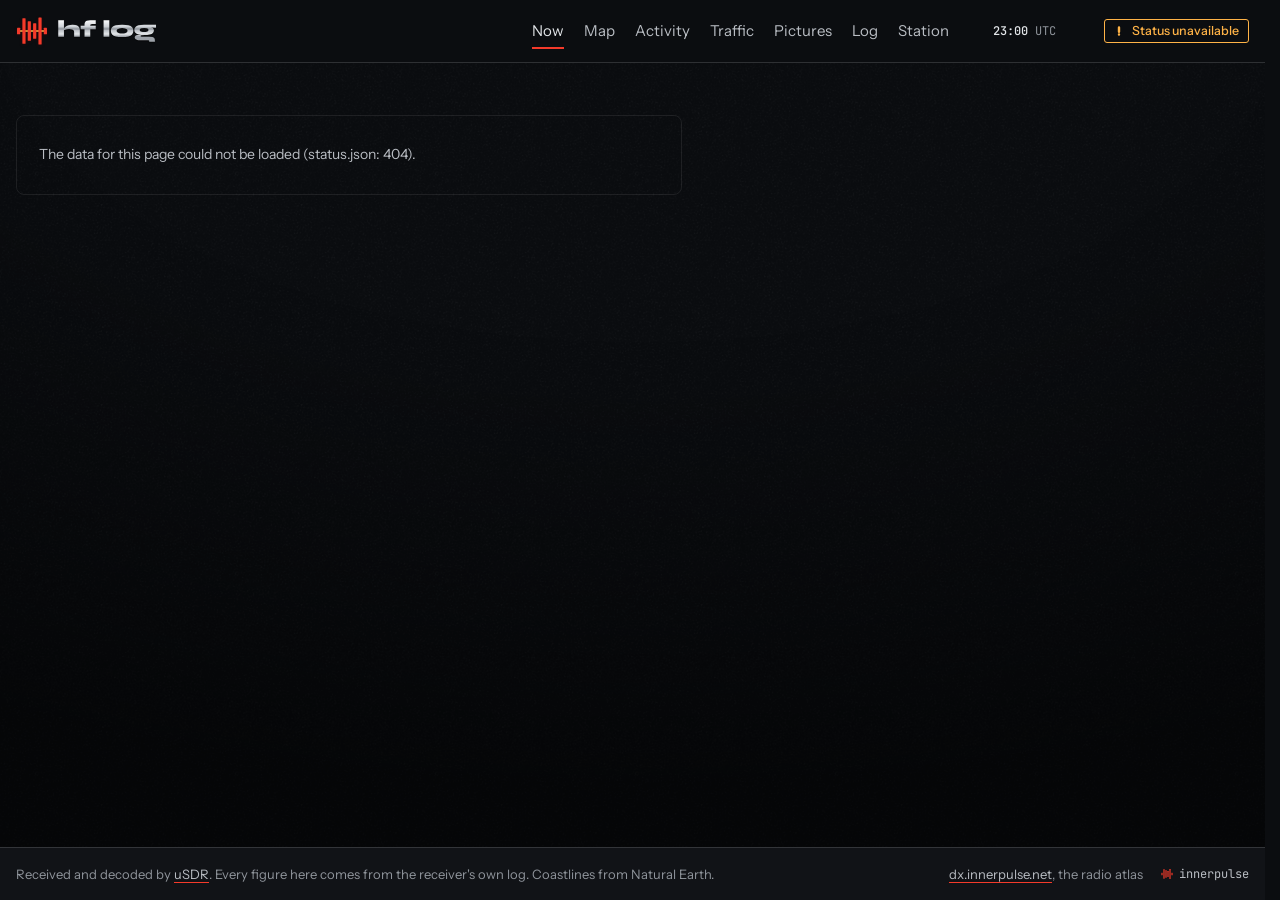
==== commit 15a3698e: "Site: the mark on a boom, a dial of the day, and tables that read in groups The mark keeps its six b" ====
--- a/site/index.html
+++ b/site/index.html
@@ -52,6 +52,9 @@
     <a class="ip-chrome" href="#/now" aria-label="HF Log, home" style="--ip-chrome-mask: url(/brand/hf-log-wordmark-mask.svg)">
       <span class="ip-chrome-mark" aria-hidden="true">
         <svg viewBox="-110 -110 220 220">
+          <!-- The six bars, unchanged, on a boom: the mark as a beam antenna seen from above, the
+               aerial every DX station points down the band. -->
+          <path class="boom" pathLength="1" d="M-98 0H98"/><path class="boom-run" pathLength="1" d="M-98 0H98"/>
           <rect x="-103" y="-23" width="22" height="46" rx="4" style="--i:0"/><rect x="-66.2" y="-87.74" width="22" height="175.48" rx="4" style="--i:1"/>
           <rect x="-29.4" y="-67.21" width="22" height="134.41" rx="4" style="--i:2"/><rect x="7.4" y="-53" width="22" height="106" rx="4" style="--i:3"/>
           <rect x="44.2" y="-93.16" width="22" height="186.33" rx="4" style="--i:4"/><rect x="81" y="-23" width="22" height="46" rx="4" style="--i:5"/>
@@ -71,6 +74,8 @@
       <a href="#/log" data-view="log">Log</a>
       <a href="#/station" data-view="station">Station</a>
     </nav>
+    <form class="mast-find" id="find" role="search"><svg aria-hidden="true"><use href="brand/sprite.svg#ip-i-search"/></svg><input type="search" aria-label="Look up a callsign, flight, MMSI or grid square" autocomplete="off" autocapitalize="characters" spellcheck="false" placeholder="Look up a call"><kbd aria-hidden="true">/</kbd></form>
+    <p class="utc" title="Every time on this site is UTC"><b id="utc"></b> UTC</p>
     <p class="fresh" id="fresh" aria-live="polite"></p>
   </div>
 </header>
--- a/site/css/hf.css
+++ b/site/css/hf.css
@@ -14,6 +14,7 @@
   --readout-h: 279px; /* five rows and all ten HF bands */
   --ip-atmos-accent: rgba(255, 179, 71, .07);
   --totals-h: 371px;  /* six rows, ten bands and the note */
+  --mast-h: 63px;     /* the masthead and its hairline, for what sticks under it */
 }
 
 * { box-sizing: border-box; }
@@ -40,7 +41,9 @@
 h2 { font: 700 clamp(19px, 2vw, 24px)/1.2 var(--innerpulse-headline); letter-spacing: -.03em; }
 .lede { color: var(--innerpulse-text-2); max-width: 62ch; margin-top: 12px; font-size: var(--innerpulse-text-lg); line-height: 1.5; }
 .note { color: var(--innerpulse-text-3); font-size: 13px; max-width: 74ch; }
-section { margin-top: clamp(32px, 4.5vw, 60px); }
+/* Sections open with a hairline and a short tick, so a long page reads as parts. */
+section { position: relative; margin-top: clamp(28px, 4vw, 52px); padding-top: clamp(18px, 2.2vw, 28px); border-top: 1px solid var(--innerpulse-line); scroll-margin-top: calc(var(--mast-h) + 58px); }
+section::before { content: ""; position: absolute; left: 0; top: -1px; width: 28px; height: 2px; background: var(--innerpulse-text-2); }
 section > h2 + .note { margin-top: 5px; }
 .empty { border: 1px solid var(--innerpulse-line); border-radius: calc(var(--radius) * 2); color: var(--innerpulse-text-2); padding: 28px 22px; margin-top: 14px; max-width: 74ch; font-size: 14px; }
 .num { font-variant-numeric: tabular-nums; }
@@ -48,12 +51,6 @@
 .ip-readout { margin-top: 28px; }
 .ip-notice { margin-top: 12px; max-width: 74ch; }
 
-.bars { margin-top: 14px; display: grid; gap: 7px; }
-.bar { display: grid; grid-template-columns: 74px minmax(0, 1fr) 190px; gap: 12px; align-items: center; font-size: 13px; }
-.bar > span { font-family: var(--innerpulse-mono); color: var(--innerpulse-text-2); }
-.bar i { display: block; height: 10px; background: var(--innerpulse-surface-3); position: relative; border-radius: 1px; }
-.bar i::after { content: ""; position: absolute; inset: 0 auto 0 0; width: var(--w); background: var(--series); border-radius: 1px; }
-.bar em { font: 400 12px var(--innerpulse-mono); color: var(--innerpulse-text-2); text-align: right; font-variant-numeric: tabular-nums; }
 
 .scroll { overflow-x: auto; margin-top: 12px; }
 table { border-collapse: collapse; width: 100%; font: 400 13px/1.35 var(--innerpulse-mono); font-variant-numeric: tabular-nums; }
@@ -90,7 +87,7 @@
 #view.enter .ip-atmos > :nth-child(5) { animation-delay: 190ms; }
 .rv { opacity: 0; transform: translateY(16px); transition: opacity .8s var(--innerpulse-ease), transform .8s var(--innerpulse-ease); }
 .rv.in { opacity: 1; transform: none; }
-.rv.in .bar i::after { animation: grow 1s var(--innerpulse-ease) both; animation-delay: calc(var(--i, 0) * 50ms); transform-origin: left; }
+.rv.in .track i { animation: grow 1s var(--innerpulse-ease) both; animation-delay: calc(var(--i, 0) * 50ms); transform-origin: left; }
 .rv.in .cells24 i { animation: cell .5s var(--innerpulse-ease) both; animation-delay: calc(var(--h, 0) * 22ms); }
 .rv.in .rose path { animation: wedge .8s var(--innerpulse-ease) both; animation-delay: calc(var(--i, 0) * 18ms); }
 
@@ -266,7 +263,8 @@
 .rose figcaption { text-align: center; font: 400 12px var(--innerpulse-mono); color: var(--innerpulse-text-2); margin-top: 4px; }
 
 /* The Station page */
-.station-top { display: grid; grid-template-columns: minmax(0, 1.7fr) minmax(300px, 1fr); gap: clamp(18px, 2.4vw, 32px); align-items: start; }
+.station-top { display: grid; grid-template-columns: minmax(0, 1.7fr) minmax(300px, 1fr); gap: clamp(18px, 2.4vw, 32px); align-items: stretch; }
+.station-about { display: flex; flex-direction: column; gap: 12px; }
 .chain-card { padding: 18px 20px; }
 .chain { display: block; width: 100%; height: auto; }
 .chain.tall { display: none; max-width: 360px; margin: 0 auto; }
@@ -279,16 +277,13 @@
 .chain-steps b { display: block; color: var(--innerpulse-text); font-weight: 600; font-size: 14px; }
 .station-about h2 { margin-top: 2px; }
 .note-lead { margin-top: 8px; color: var(--innerpulse-text-2); font-size: 15px; }
-.station-about .ip-notice { margin-top: 12px; max-width: none; }
-.folds { display: grid; gap: 6px; margin-top: 14px; }
-.fold { border: 1px solid var(--innerpulse-line-2); border-radius: var(--radius); background: var(--innerpulse-surface-1); }
-.fold summary { cursor: pointer; padding: 11px 14px; font-weight: 600; font-size: 14px; list-style: none; display: flex; justify-content: space-between; align-items: center; }
-.fold summary::-webkit-details-marker { display: none; }
-.fold summary::after { content: ""; width: 7px; height: 7px; border: 0 solid var(--innerpulse-text-2); border-width: 0 1.5px 1.5px 0; transform: translateY(-2px) rotate(45deg); transition: transform var(--innerpulse-dur-1); flex: none; margin-left: 12px; }
-.fold[open] summary::after { transform: translateY(2px) rotate(-135deg); }
-.fold summary:hover { background: var(--innerpulse-surface-2); }
-.fold div { padding: 0 14px 12px; font-size: 14px; color: var(--innerpulse-text-2); }
-.fold div p + p { margin-top: 8px; }
+.station-about .ip-notice { margin-top: auto; max-width: none; }
+.notes { display: grid; grid-template-columns: repeat(3, minmax(0, 1fr)); grid-auto-flow: dense; gap: 20px clamp(18px, 2.4vw, 32px); margin-top: 14px; }
+.notes article { border-top: 1px solid var(--innerpulse-line-2); padding-top: 12px; min-width: 0; }
+.notes .wide { grid-column: span 2; }
+.notes h3 { margin: 0 0 6px; font-size: 14px; font-weight: 600; color: var(--innerpulse-text); }
+.notes p { margin: 0; font-size: 14px; color: var(--innerpulse-text-2); }
+.notes .two { display: grid; grid-template-columns: repeat(2, minmax(0, 1fr)); gap: clamp(18px, 2.4vw, 32px); }
 .health-grid { display: grid; grid-template-columns: minmax(0, 1fr) 320px; gap: 12px; margin-top: 14px; align-items: start; }
 .health-side { display: grid; gap: 12px; }
 .key-row { display: flex; flex-wrap: wrap; gap: 4px 14px; margin-top: 10px; font: 400 12px var(--innerpulse-mono); color: var(--innerpulse-text-2); }
@@ -314,6 +309,23 @@
 .checks p b { margin-left: auto; font: 500 13px var(--innerpulse-mono); color: var(--innerpulse-text); }
 .checks .ip-i { color: var(--innerpulse-ok); }
 
+.spec-chart { display: grid; grid-template-columns: 40px minmax(0, 1fr); grid-template-rows: clamp(320px, 58vh, 620px) 20px; margin-top: 14px; }
+.spec-y { position: relative; }
+.spec-y span { position: absolute; right: 8px; transform: translateY(-50%); font: 400 11px var(--innerpulse-mono); color: var(--innerpulse-text-3); white-space: nowrap; }
+.spec-plot { position: relative; overflow: hidden; border: 1px solid var(--innerpulse-line-2); border-radius: var(--radius); touch-action: pan-y; cursor: crosshair; background: repeating-linear-gradient(135deg, #1b222b 0 1px, #0c1015 1px 6px); }
+.spec-plot img, .spec-plot canvas { position: absolute; inset: 0; width: 100%; height: 100%; display: block; }
+.spec-plot img { animation: spec-in 1.1s var(--innerpulse-ease) both; }
+@keyframes spec-in { from { clip-path: inset(0 100% 0 0); } to { clip-path: inset(0); } }
+.spec-h, .spec-v { position: absolute; left: 0; top: 0; background: rgba(255, 255, 255, .45); pointer-events: none; }
+.spec-h { width: 100%; height: 1px; }
+.spec-v { width: 1px; height: 100%; }
+.spec-x { position: relative; grid-column: 2; }
+.spec-x span { position: absolute; top: 4px; transform: translateX(-50%); font: 400 11px var(--innerpulse-mono); color: var(--innerpulse-text-3); }
+.spec-read { height: 1.5em; margin: 10px 0 0 40px; font: 400 13px/1.5 var(--innerpulse-mono); color: var(--innerpulse-text-2); white-space: nowrap; overflow: hidden; text-overflow: ellipsis; }
+.spec-key { margin-left: 40px; align-items: center; }
+.spec-key .spec-ramp { width: 90px; background: linear-gradient(90deg, #1e1810, #5c3812, #be781e, #f5b45a, #fff0d2); }
+.spec-toggle { margin-left: auto; padding: 4px 10px; font: inherit; }
+
 .shots { display: grid; grid-template-columns: repeat(2, minmax(0, 1fr)); gap: 14px; margin-top: 18px; }
 .shots figure { margin: 0; min-width: 0; }
 .shots a { display: block; border: 1px solid var(--innerpulse-line-2); border-radius: var(--radius); overflow: hidden; }
@@ -362,8 +374,136 @@
 .ip-credit { display: inline-flex; align-items: center; gap: 6px; font: 400 12px var(--innerpulse-mono); color: var(--innerpulse-text-3); text-decoration: none; }
 .ip-credit:hover { color: var(--innerpulse-text); }
 
+
+/* The mark: the six bars as the kit draws them, mounted on a boom in the site's RF amber, so
+   the pulse reads as a beam antenna seen from above. The boom runs out first and the elements
+   rise from it; a glint travels down it while the page works. */
+:root .ip-chrome .ip-chrome-mark path.boom,
+:root .ip-chrome .ip-chrome-mark path.boom-run { fill: none; stroke: var(--innerpulse-amber); stroke-width: 10; stroke-linecap: round; transform: none; animation: none; }
+:root .ip-chrome .ip-chrome-mark path.boom { stroke-dasharray: 1 1.2; animation: boom-in .7s var(--innerpulse-ease) both; }
+:root .ip-chrome .ip-chrome-mark path.boom-run { stroke: #fff1d6; stroke-dasharray: .14 2; stroke-dashoffset: .2; opacity: 0; }
+:root.ip-busy .ip-chrome .ip-chrome-mark path.boom-run { opacity: 1; animation: boom-run 1.2s linear infinite; }
+@keyframes boom-in { from { stroke-dashoffset: 1.05; } to { stroke-dashoffset: 0; } }
+@keyframes boom-run { from { stroke-dashoffset: .2; } to { stroke-dashoffset: -1.05; } }
+/* The kit keys each bar's motion to its place among its siblings; the boom comes first here. */
+.ip-chrome-mark rect:nth-of-type(1), .ip-chrome-mark rect:nth-of-type(6) { --ip-from: 1; --ip-to: 2.333; }
+.ip-chrome-mark rect:nth-of-type(2) { --ip-from: .156; --ip-to: 1.208; }
+.ip-chrome-mark rect:nth-of-type(3) { --ip-from: .213; --ip-to: 1.285; }
+.ip-chrome-mark rect:nth-of-type(4) { --ip-from: .286; --ip-to: 1.381; }
+.ip-chrome-mark rect:nth-of-type(5) { --ip-from: .146; --ip-to: 1.195; }
+.ip-chrome-mark { width: 32px; height: 32px; }
+
+/* Masthead tools: the lookup box and the clock. */
+.utc { margin-left: 20px; font: 400 12px/1 var(--innerpulse-mono); color: var(--innerpulse-text-3); white-space: nowrap; }
+.utc b { font-weight: 500; color: var(--innerpulse-text); font-variant-numeric: tabular-nums; }
+.mast-find { position: relative; display: flex; align-items: center; margin-left: 22px; }
+.mast-find svg { position: absolute; left: 9px; width: 14px; height: 14px; color: var(--innerpulse-text-3); pointer-events: none; }
+.mast-find input { width: 164px; padding-left: 30px; padding-right: 28px; font: 400 12.5px var(--innerpulse-mono); transition: width var(--innerpulse-dur-2) var(--innerpulse-ease), border-color var(--innerpulse-dur-1); }
+.mast-find input:focus { width: 220px; outline: none; border-color: var(--innerpulse-pulse); }
+.mast-find input::-webkit-search-cancel-button { display: none; }
+.mast-find kbd { position: absolute; right: 8px; padding: 2px 5px; font: 500 10.5px/1 var(--innerpulse-mono); color: var(--innerpulse-text-3); border: 1px solid var(--innerpulse-line-2); border-radius: 3px; pointer-events: none; }
+.mast-find input:focus + kbd, .mast-find input:not(:placeholder-shown) + kbd { display: none; }
+
+/* The strip of a long page's sections, under the masthead. */
+.rail { position: sticky; top: var(--mast-h); z-index: 20; display: flex; align-items: center; gap: 2px; padding: 8px 0; background: var(--innerpulse-ground); border-bottom: 1px solid var(--innerpulse-line); overflow-x: auto; scrollbar-width: none; }
+.rail::-webkit-scrollbar { display: none; }
+.rail .lbl { margin-right: 12px; font: 500 var(--innerpulse-text-xs)/1.2 var(--innerpulse-mono); letter-spacing: .12em; text-transform: uppercase; color: var(--innerpulse-text-3); white-space: nowrap; }
+.rail button { flex: none; border: 0; min-height: 30px; padding: 0 10px; color: var(--innerpulse-text-3); white-space: nowrap; transition: color var(--innerpulse-dur-1), background var(--innerpulse-dur-1); }
+.rail button:hover { color: var(--innerpulse-text); }
+.rail button[aria-current] { color: var(--innerpulse-text); background: var(--innerpulse-surface-3); }
+.rail + section { margin-top: clamp(18px, 2.4vw, 30px); border-top: 0; }
+.rail + section::before { display: none; }
+
+/* Links that lead on. */
+.go { display: inline-flex; align-items: baseline; gap: 7px; padding-bottom: 2px; font: 500 13.5px/1.3 var(--innerpulse-sans); color: var(--innerpulse-text); text-decoration: none; border-bottom: 1px solid var(--innerpulse-line-2); transition: border-color var(--innerpulse-dur-1); }
+.go::after { content: "\2192"; transition: transform var(--innerpulse-dur-2) var(--innerpulse-ease); }
+.go:hover { border-color: var(--innerpulse-pulse); }
+.go:hover::after { transform: translateX(4px); }
+.hero-links { display: flex; flex-wrap: wrap; gap: 10px 26px; margin-top: 22px; }
+.more { margin-top: 16px; }
+
+/* A mode wears its chart color everywhere it is named. */
+.mode { display: inline-flex; align-items: center; gap: 7px; color: var(--innerpulse-text); }
+.mode::before { content: ""; flex: none; width: 7px; height: 7px; border-radius: 2px; background: var(--c); }
+
+/* Log rows: one group per minute, with the report as a short meter. */
+.rows .t.same { color: rgba(143, 148, 155, .3); }
+.rows tr.first:not(:first-child) td { border-top: 1px solid var(--innerpulse-line-2); }
+.rows .f small { margin-left: 9px; font-size: 11px; color: var(--innerpulse-text-3); }
+.snr { display: inline-flex; align-items: center; gap: 9px; }
+.snr i { position: relative; display: block; width: 44px; height: 4px; overflow: hidden; background: var(--innerpulse-surface-3); border-radius: 2px; }
+.snr i::after { content: ""; position: absolute; inset: 0 auto 0 0; width: var(--w); background: var(--innerpulse-text-2); border-radius: 2px; }
+.snr b { min-width: 6ch; font-weight: 400; text-align: right; }
+@media (min-width: 761px) {
+  .scroll.stick { overflow: visible; }
+  .stick th { position: sticky; top: var(--mast-h); z-index: 2; background: var(--innerpulse-ground); }
+}
+.log-tools { margin-top: 22px; }
+#logmodes button i { display: inline-block; width: 7px; height: 7px; margin-right: 7px; border-radius: 2px; }
+#logmodes button small { margin-left: 4px; font: 400 11px var(--innerpulse-mono); color: var(--innerpulse-text-3); }
+#logmodes button[aria-pressed="true"] small { color: var(--innerpulse-gunmetal); }
+#logq { width: 260px; max-width: 100%; }
+
+/* The Now page: the dial, then the mode board beside the latest rows. */
+.now-cols { display: grid; grid-template-columns: minmax(0, 1.15fr) minmax(0, 1fr); gap: 0 clamp(28px, 4vw, 60px); align-items: start; }
+.sr { position: absolute; width: 1px; height: 1px; overflow: hidden; clip-path: inset(50%); white-space: nowrap; }
+.board th.n, .board td.n { text-align: right; padding: 8px 0 8px 18px; }
+.board td.strong { color: var(--innerpulse-text); }
+.board td.track { width: 100%; min-width: 130px; }
+.board .track div { position: relative; height: 10px; background: var(--innerpulse-surface-3); border-radius: 2px; }
+.board .track i { position: absolute; inset: 0 auto 0 0; width: var(--w); min-width: 2px; background: var(--c); border-radius: 2px; }
+.board .track b { position: absolute; top: 0; bottom: 0; z-index: 1; width: 1px; background: rgba(11, 13, 16, .6); }
+.board .scale { position: relative; height: 12px; margin-right: 16px; }
+.board .track div { margin-right: 16px; }
+.board .scale span { position: absolute; top: 0; transform: translateX(-50%); font: 400 10.5px/12px var(--innerpulse-mono); letter-spacing: 0; text-transform: none; }
+.board .scale span:first-child { transform: none; }
+.board .scale span:last-child { transform: translateX(-100%); }
+
+.dial-scroll { margin-top: 16px; }
+.dial { display: block; width: 100%; min-width: 820px; height: auto; overflow: visible; }
+.dial .db { fill: rgba(227, 230, 233, .04); }
+.dial .dn, .dial .dt { font: 400 11px var(--innerpulse-mono); fill: var(--innerpulse-text-3); }
+.dial .dn { fill: var(--innerpulse-text-2); }
+.dial .dg { fill: none; stroke: var(--innerpulse-line); stroke-dasharray: 2 5; }
+.dial .da { fill: none; stroke: var(--innerpulse-line-2); }
+.dial .dx { fill: none; stroke: var(--innerpulse-text-3); }
+.dial .dw { fill: var(--innerpulse-text-3); }
+.dial .lp path { fill: none; stroke: var(--c); stroke-width: 1.6; stroke-opacity: .7; }
+.dial .lp circle { fill: var(--c); stroke: var(--innerpulse-ground); stroke-width: 1.5; }
+.dial .lp.none circle { fill: var(--innerpulse-ground); stroke: var(--c); stroke-width: 1.6; }
+.dial .lp circle.hit { fill: transparent; stroke: none; cursor: crosshair; }
+.dial .lp.on path { stroke-opacity: 1; stroke-width: 2.6; }
+.dial .lp.on circle:not(.hit) { stroke: var(--innerpulse-text); }
+.dial .needle { pointer-events: none; }
+.dial .needle path { fill: none; stroke: var(--innerpulse-text); stroke-width: 1.2; }
+.dial .needle .cap { fill: var(--innerpulse-text); stroke: none; }
+.dial .needle text { font: 500 11.5px var(--innerpulse-mono); fill: var(--innerpulse-text); }
+@keyframes needle { from { transform: translateX(var(--from)); } }
+@keyframes stem { from { transform: scaleY(0); } }
+@keyframes dot { from { opacity: 0; } }
+.rv.in .dial .needle { animation: needle 1.7s var(--innerpulse-ease) both; }
+.rv.in .dial .lp path { transform-box: fill-box; transform-origin: bottom; animation: stem .8s var(--innerpulse-ease) both; animation-delay: var(--d); }
+.rv.in .dial .lp circle:not(.hit) { animation: dot .5s ease both; animation-delay: calc(var(--d) + .45s); }
+
+/* The line under a figure that says what the pointer is on. */
+.fig-read { min-height: 1.5em; margin-top: 10px; font: 400 13px/1.5 var(--innerpulse-mono); color: var(--innerpulse-text-3); }
+.fig-read.live { color: var(--innerpulse-text); }
+.cells24 i { cursor: crosshair; }
+.cells24 i.on { position: relative; z-index: 1; outline: 1.5px solid var(--innerpulse-text); }
+.tl-track i { cursor: crosshair; }
+.tl-track i.on { filter: brightness(1.35); }
+.key-row .k-ring { background: transparent; border: 1.6px solid var(--innerpulse-text-2); border-radius: 50%; }
+.key-row .k-dwell { width: 3px; background: var(--innerpulse-text-3); border-radius: 1px; }
+
+@media (max-width: 1400px) {
+  .mast-find { display: none; }
+}
 @media (max-width: 1160px) {
   .fresh .age { display: none; }
+}
+@media (max-width: 1000px) {
+  .utc { display: none; }
+  .now-cols { grid-template-columns: minmax(0, 1fr); }
 }
 @media (max-width: 860px) {
   .hero { grid-template-columns: minmax(0, 1fr); }
@@ -371,6 +511,7 @@
 }
 @media (max-width: 1080px) {
   .station-top, .health-grid { grid-template-columns: minmax(0, 1fr); }
+  .notes { grid-template-columns: repeat(2, minmax(0, 1fr)); }
 }
 @media (max-width: 1040px) {
   .map-wrap { grid-template-columns: minmax(0, 1fr); }
@@ -379,8 +520,6 @@
 }
 @media (max-width: 760px) {
   .twocol { grid-template-columns: minmax(0, 1fr); }
-  .bar { grid-template-columns: 58px minmax(0, 1fr); }
-  .bar em { grid-column: 2; text-align: left; }
   .side { grid-template-columns: minmax(0, 1fr); }
   .traffic-panels { grid-template-columns: minmax(0, 1fr); }
   .stage.tall { height: 110vw; min-height: 340px; }
@@ -389,10 +528,17 @@
   .filters > summary { display: block; cursor: pointer; font: 500 var(--innerpulse-text-xs)/1.2 var(--innerpulse-mono); letter-spacing: .12em; text-transform: uppercase; color: var(--innerpulse-text-2); padding: 10px 0; }
   .strip-foot { align-items: flex-start; }
   .hide-s { display: none; }
+  .board .scale span:nth-child(even) { display: none; }
+  .board td.track { min-width: 84px; }
+  .board th.n, .board td.n { padding-left: 12px; }
+  .board .scale, .board .track div { margin-right: 4px; }
   .chain.wide { display: none; }
   .chain.tall { display: block; }
   .chain-steps { grid-template-columns: minmax(0, 1fr); }
-  .shots { grid-template-columns: minmax(0, 1fr); }
+  .shots, .notes, .notes .two { grid-template-columns: minmax(0, 1fr); }
+  .spec-read { height: 3em; white-space: normal; margin-left: 0; }
+  .spec-key { margin-left: 0; }
+  .notes .wide { grid-column: auto; }
 }
 /* Nothing points on a touch screen, so the tap's list under the map does this job. */
 @media (hover: none) {
@@ -403,8 +549,10 @@
   .fresh { margin-left: auto; margin-right: 12px; }
 }
 @media (prefers-reduced-motion: reduce) {
-  button, .pic, .pic img, .nav-tick, .shots img { transition: none; }
+  button, .pic, .pic img, .nav-tick, .shots img, .go, .go::after, .mast-find input { transition: none; }
+  :root .ip-chrome .ip-chrome-mark path.boom, :root.ip-busy .ip-chrome .ip-chrome-mark path.boom-run { animation: none; }
+  :root.ip-busy .ip-chrome .ip-chrome-mark path.boom-run { opacity: 0; }
+  .spec-plot img { animation: none; }
   .pulse, .path-sel, .viewer[open] { animation: none; }
-  .fold summary::after { transition: none; }
   * { scroll-behavior: auto; }
 }
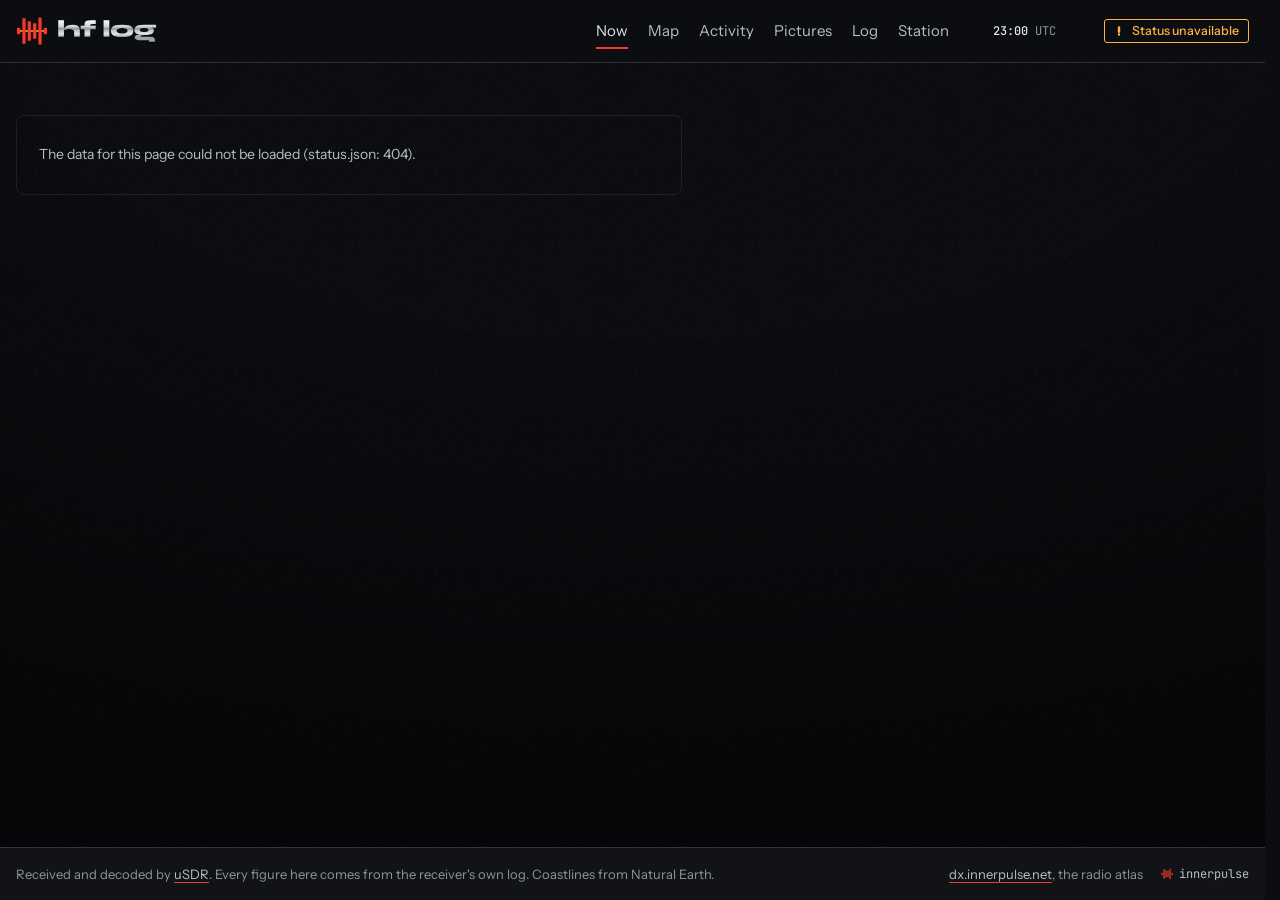
==== commit 053f5b39: "Site: the deployed rework, with NAVTEX and beacon sections and long lists in frames The pages as the" ====
--- a/site/index.html
+++ b/site/index.html
@@ -69,7 +69,6 @@
       <a href="#/now" data-view="now">Now</a>
       <a href="#/map" data-view="map">Map</a>
       <a href="#/activity" data-view="activity">Activity</a>
-      <a href="#/traffic" data-view="traffic">Traffic</a>
       <a href="#/pictures" data-view="pictures">Pictures</a>
       <a href="#/log" data-view="log">Log</a>
       <a href="#/station" data-view="station">Station</a>
--- a/site/css/hf.css
+++ b/site/css/hf.css
@@ -11,9 +11,9 @@
   --ocean: #0c0e11;
   --land: #20242b;
   --radius: var(--innerpulse-radius);
-  --readout-h: 279px; /* five rows and all ten HF bands */
+  --air: var(--innerpulse-amber);      /* aircraft, on the map and in its legends */
+  --sea: var(--innerpulse-text);       /* ships */
   --ip-atmos-accent: rgba(255, 179, 71, .07);
-  --totals-h: 371px;  /* six rows, ten bands and the note */
   --mast-h: 63px;     /* the masthead and its hairline, for what sticks under it */
 }
 
@@ -60,6 +60,33 @@
 td.id { color: var(--innerpulse-text); }
 td.id a { text-decoration-color: var(--innerpulse-line-2); }
 td.id a:hover { text-decoration-color: var(--innerpulse-pulse); }
+
+.navtex { margin-top: 12px; max-width: 86ch; }
+.navtex details { border-bottom: 1px solid var(--innerpulse-line); }
+.navtex summary { display: flex; gap: 14px; align-items: baseline; padding: 9px 0; cursor: pointer; font: 400 13px/1.4 var(--innerpulse-mono); color: var(--innerpulse-text-2); }
+.navtex summary .id { color: var(--innerpulse-text); flex: none; }
+.navtex summary:focus-visible { outline: 2px solid var(--accent); outline-offset: 2px; }
+.beacons { border-collapse: collapse; width: 100%; min-width: 520px; font: 400 12px/1.2 var(--innerpulse-mono); }
+.beacons th, .beacons td { padding: 3px 4px; text-align: center; position: relative; }
+.beacons thead th { font-weight: 500; color: var(--innerpulse-text-2); vertical-align: bottom; }
+.beacons thead .mhz, .beacons thead .cnt { display: block; }
+.beacons thead .cnt { color: var(--innerpulse-text-3); font-weight: 400; margin-top: 2px; }
+.beacons tbody th { text-align: left; font-weight: 400; min-width: 9em; max-width: 14em; text-transform: none; letter-spacing: 0; }
+.beacons tbody th .place { display: block; color: var(--innerpulse-text-3); font-size: 11px; }
+/* The names stay put while a phone scrolls the frequencies past them. */
+.beacons tbody th, .beacons thead th:first-child { position: sticky; left: 0; z-index: 2; background: var(--innerpulse-ground); }
+.beacons td.bc { height: 34px; min-width: 64px; border: 2px solid var(--innerpulse-ground); border-radius: 3px; cursor: crosshair; }
+.beacons td.q { background: var(--innerpulse-surface-3); }
+.beacons td.out { background: repeating-linear-gradient(135deg, var(--innerpulse-surface-2) 0 3px, var(--innerpulse-ground) 3px 6px); }
+.beacons td.hit { --t: #1a1206; background: var(--c); color: var(--t); font-weight: 600; }
+.beacons td.hit.dim { --t: #f3e3cf; }
+.beacons td.hit .v { display: block; }
+.beacons .pips { display: inline-flex; gap: 3px; margin-top: 2px; }
+.beacons .pips i { width: 5px; height: 5px; border-radius: 50%; border: 1px solid var(--t); opacity: .7; }
+.beacons .pips i.lit { background: var(--t); opacity: 1; }
+.beacons td.bc.on, .beacons td.bc:hover { outline: 1.5px solid var(--innerpulse-text); outline-offset: -1px; }
+.sub { font: 500 var(--innerpulse-text-sm, 14px)/1.3 var(--innerpulse-sans, inherit); margin: 22px 0 0; color: var(--innerpulse-text-2); }
+.navtex pre { margin: 0 0 14px; padding: 12px 14px; border-left: 2px solid var(--innerpulse-line-2); font: 400 12.5px/1.5 var(--innerpulse-mono); color: var(--innerpulse-text-2); white-space: pre-wrap; overflow-wrap: anywhere; }
 tbody tr:hover { background: var(--innerpulse-surface-1); }
 
 .chips { display: flex; flex-wrap: wrap; gap: 4px; align-items: center; }
@@ -138,7 +165,6 @@
 .map-main { min-width: 0; }
 .map-head { display: flex; flex-wrap: wrap; align-items: baseline; gap: 2px 16px; margin-bottom: 12px; }
 .map-head h1 { font-size: clamp(22px, 2.4vw, 30px); margin: 0; max-width: none; }
-.filters > summary { display: none; }
 .strip-foot { display: flex; align-items: center; gap: 12px; margin-top: 6px; }
 .strip-foot button { flex: none; min-width: 72px; }
 .nowline { margin-top: 14px; display: flex; flex-wrap: wrap; align-items: center; gap: 4px 10px; font-size: 15px; color: var(--innerpulse-text); }
@@ -167,12 +193,6 @@
 .fc-hint { margin-top: 8px; font-size: 12px; color: var(--innerpulse-text-3); }
 .stage > svg.on-target { cursor: pointer; }
 .track-hover { fill: none; stroke: var(--innerpulse-amber); stroke-width: 2.4; }
-.traffic-panels { display: grid; grid-template-columns: repeat(2, minmax(0, 1fr)); gap: 12px; margin-top: 12px; align-items: start; }
-.traffic-map .track { stroke: var(--innerpulse-amber); stroke-width: 1.1; stroke-opacity: .75; }
-.traffic-map .track.old { stroke-width: .7; stroke-opacity: .22; }
-.traffic-map .fix { stroke: var(--innerpulse-amber); stroke-width: 2.4; stroke-opacity: .6; }
-.traffic-map .plane { fill: var(--innerpulse-amber); }
-.traffic-map .plane.old { fill: rgba(255, 179, 71, .34); }
 .pulse.air { stroke: var(--innerpulse-amber); }
 .track-sel { fill: none; stroke: var(--innerpulse-text); stroke-width: 2.2; }
 .kv dd.wrap { text-align: right; white-space: normal; max-width: 180px; font-size: 12px; }
@@ -188,11 +208,7 @@
 .b1 { stroke: var(--innerpulse-chart-2); }
 .b2 { stroke: var(--innerpulse-chart-3); }
 .b3 { stroke: var(--innerpulse-chart-other); }
-.track { fill: none; stroke: var(--innerpulse-text-2); stroke-width: .75; stroke-opacity: .4; }
-.fix { fill: none; stroke: var(--innerpulse-text-2); stroke-width: 2; stroke-linecap: round; stroke-opacity: .6; }
-.plane { fill: var(--innerpulse-text-2); stroke: none; }
 .gs { fill: var(--ocean); stroke: var(--innerpulse-text); stroke-width: 1.5; }
-.ship { fill: var(--innerpulse-text); stroke: var(--ocean); stroke-width: 1; }
 .home-ring { fill: none; stroke: var(--innerpulse-text); stroke-width: 1.5; }
 .home-dot { fill: var(--innerpulse-text); }
 .cell-sel { fill: rgba(227, 230, 233, .07); stroke: var(--innerpulse-text); stroke-width: 1; }
@@ -231,12 +247,6 @@
 .bandlist dd { margin: 0; color: var(--innerpulse-text-2); }
 /* These two change with what is under the pointer and in view. A fixed height keeps
    the page, and so the map, from moving when they do. */
-#readout, #totals { overflow-y: auto; }
-#readout { height: var(--readout-h); }
-#square { height: 272px; overflow-y: auto; margin-top: 12px; }
-#square table { margin-top: 6px; }
-#square th { position: sticky; top: -14px; background: var(--innerpulse-surface-1); }
-#totals { height: var(--totals-h); }
 
 .key { display: grid; gap: 10px; margin-top: 10px; }
 .key .row { display: flex; flex-wrap: wrap; align-items: center; gap: 4px 14px; font: 400 12px/1.3 var(--innerpulse-mono); color: var(--innerpulse-text-2); }
@@ -516,16 +526,14 @@
 @media (max-width: 1040px) {
   .map-wrap { grid-template-columns: minmax(0, 1fr); }
   .side { grid-template-columns: repeat(2, minmax(0, 1fr)); }
-  .traffic-panels { grid-template-columns: repeat(2, minmax(0, 1fr)); }
 }
 @media (max-width: 760px) {
   .twocol { grid-template-columns: minmax(0, 1fr); }
   .side { grid-template-columns: minmax(0, 1fr); }
-  .traffic-panels { grid-template-columns: minmax(0, 1fr); }
-  .stage.tall { height: 110vw; min-height: 340px; }
+  .stage.tall { height: 88vw; min-height: 300px; }
+  .view-totals div { flex: 1 0 45%; border-left: 0; padding: 0 14px; }
   .flight-card { left: 8px; right: 8px; top: auto; bottom: 8px; width: auto; max-width: none; }
   .stage { aspect-ratio: auto; height: 74vw; min-height: 280px; }
-  .filters > summary { display: block; cursor: pointer; font: 500 var(--innerpulse-text-xs)/1.2 var(--innerpulse-mono); letter-spacing: .12em; text-transform: uppercase; color: var(--innerpulse-text-2); padding: 10px 0; }
   .strip-foot { align-items: flex-start; }
   .hide-s { display: none; }
   .board .scale span:nth-child(even) { display: none; }
@@ -540,10 +548,6 @@
   .spec-key { margin-left: 0; }
   .notes .wide { grid-column: auto; }
 }
-/* Nothing points on a touch screen, so the tap's list under the map does this job. */
-@media (hover: none) {
-  #readout { display: none; }
-}
 @media (max-width: 720px) {
   .nav-tick { display: none; }
   .fresh { margin-left: auto; margin-right: 12px; }
@@ -556,3 +560,152 @@
   .pulse, .path-sel, .viewer[open] { animation: none; }
   * { scroll-behavior: auto; }
 }
+
+/* The map: one viewer, a layer per kind of traffic. */
+.map-head { justify-content: space-between; align-items: flex-end; gap: 12px 24px; }
+.map-head .tools { margin: 0; gap: 8px 18px; }
+.track { fill: none; stroke: var(--air); stroke-width: 1.1; stroke-opacity: .75; }
+.track.old { stroke-width: .7; stroke-opacity: .24; }
+.fix { fill: none; stroke: var(--air); stroke-width: 2.4; stroke-linecap: round; stroke-opacity: .6; }
+.plane { fill: var(--air); stroke: var(--ocean); stroke-width: .6; }
+.plane.old { fill: rgba(255, 179, 71, .36); stroke: none; }
+/* Beside the amateur dots the tracks step back, so neither buries the other. */
+.with-squares .track { stroke-opacity: .5; stroke-width: .9; }
+.with-squares .track.old { stroke-opacity: .13; }
+.with-squares .fix { stroke-opacity: .32; stroke-width: 2; }
+.ship { fill: var(--sea); stroke: var(--ocean); stroke-width: 1.2; }
+.fc-sub { display: block; margin-top: 2px; font: 400 12px var(--innerpulse-sans); color: var(--innerpulse-text-3); }
+.fc-sub .ip-live { font-size: 12px; }
+.flight-card { max-height: calc(100% - 16px); overflow-y: auto; }
+.flight-card .bandlist { margin-top: 10px; }
+.layers-card .layers { gap: 0; margin-top: 10px; padding-top: 0; border-top: 0; }
+.layer { border-top: 1px solid var(--innerpulse-line); padding: 9px 0; }
+.layer:last-child { padding-bottom: 0; }
+.layer-row { display: flex; align-items: center; gap: 8px; min-height: 30px; }
+.layer-row .ip-check { flex: 1; min-width: 0; font-size: 13.5px; color: var(--innerpulse-text); }
+.layer-row .glyph { display: inline-flex; width: 18px; }
+.layer-row .glyph svg { width: 18px; height: 12px; overflow: visible; }
+.layer .lc { font: 500 12.5px var(--innerpulse-mono); color: var(--innerpulse-text-2); }
+.layer .only { min-height: 24px; padding: 0 7px; font-size: 11.5px; color: var(--innerpulse-text-3); border-color: var(--innerpulse-line); }
+.layer .only:hover { color: var(--innerpulse-text); }
+.layer-sub { display: grid; gap: 8px; padding: 8px 0 2px 25px; }
+.layer-sub .chips button { min-height: 28px; padding: 0 9px; font-size: 12px; }
+.layer-sub .key { margin-top: 2px; }
+.layer-sub .note { font-size: 12px; }
+.layer.off .layer-sub { display: none; }
+.layer.off .layer-row .ip-check { color: var(--innerpulse-text-3); }
+.layer.off .glyph { opacity: .4; }
+.strip .sp-ham { fill: var(--innerpulse-text-3); }
+.strip .sp-air { fill: var(--air); }
+.strip .sp-ship { fill: var(--sea); }
+.strip .sp:hover { fill: var(--innerpulse-text); }
+.kd { display: inline-block; width: 8px; height: 8px; margin: 0 4px 0 2px; border-radius: 1px; vertical-align: 0; }
+.kd.ham { background: var(--innerpulse-text-3); }
+.kd.air { background: var(--air); }
+.kd.ship { background: var(--sea); }
+.inview-sec { margin-top: 26px; }
+.inview-head { display: flex; flex-wrap: wrap; align-items: center; justify-content: space-between; gap: 10px 20px; }
+#listtabs button small, .log-tabs small, .pic-tools small { margin-left: 5px; font: 400 11px var(--innerpulse-mono); color: var(--innerpulse-text-3); }
+#listtabs button[aria-pressed="true"] small, .pic-tools button[aria-pressed="true"] small { color: var(--innerpulse-gunmetal); }
+#inview { margin-top: 6px; }
+.live-dot { display: inline-block; width: 6px; height: 6px; margin-left: 5px; border-radius: 50%; background: var(--air); box-shadow: 0 0 0 3px rgba(255, 179, 71, .18); vertical-align: 1px; }
+
+/* Sortable tables: the headings are the sort controls. */
+table.sortable th { padding: 0 14px 0 0; }
+table.sortable th.n, table.sortable td.n { text-align: right; }
+.th-sort { all: unset; display: inline-flex; align-items: center; gap: 5px; padding: 9px 0; cursor: pointer; font: inherit; letter-spacing: inherit; text-transform: inherit; color: inherit; white-space: nowrap; }
+.th-sort:hover { color: var(--innerpulse-text); }
+.th-sort:focus-visible { box-shadow: var(--ip-focus); border-radius: 2px; }
+.th-sort i { width: 7px; height: 7px; opacity: 0; border: solid currentColor; border-width: 0 1.5px 1.5px 0; transform: translateY(-2px) rotate(45deg); transition: transform var(--innerpulse-dur-1); }
+th[aria-sort="descending"] .th-sort, th[aria-sort="ascending"] .th-sort { color: var(--innerpulse-text); }
+th[aria-sort="descending"] .th-sort i { opacity: .9; }
+th[aria-sort="ascending"] .th-sort i { opacity: .9; transform: translateY(2px) rotate(-135deg); }
+table.sortable td.wrap { white-space: normal; min-width: 140px; max-width: 280px; }
+table.pickable tbody tr { cursor: pointer; }
+table.pickable tbody tr:focus-visible { outline: none; box-shadow: inset 2px 0 0 var(--innerpulse-pulse); background: var(--innerpulse-surface-1); }
+table.sortable tr.picked { background: var(--innerpulse-surface-2); box-shadow: inset 2px 0 0 var(--innerpulse-text); }
+.more-rows { display: flex; align-items: center; gap: 14px; margin-top: 12px; font: 400 12px var(--innerpulse-mono); color: var(--innerpulse-text-3); }
+.brg { display: inline-flex; align-items: center; gap: 6px; }
+.brg svg { width: 12px; height: 12px; fill: var(--innerpulse-text-2); flex: none; }
+.bd { display: inline-block; min-width: 26px; margin-right: 3px; padding: 1px 4px; border-radius: 3px; text-align: center; font: 500 11px/1.4 var(--innerpulse-mono); color: var(--innerpulse-ground); }
+.bd.g0 { background: var(--innerpulse-chart-1); }
+.bd.g1 { background: var(--innerpulse-chart-2); }
+.bd.g2 { background: var(--innerpulse-chart-3); }
+.bd.g3 { background: var(--innerpulse-chart-other); }
+.new-badge { display: inline-block; margin-left: 4px; padding: 0 5px; border: 1px solid var(--innerpulse-pulse); border-radius: 3px; font: 500 10px/1.5 var(--innerpulse-mono); letter-spacing: .06em; text-transform: uppercase; color: var(--innerpulse-text); vertical-align: 1px; }
+
+/* The log: a tab per kind of station, a row per station. */
+.log-new { margin-top: 14px; }
+.log-tabs { display: flex; flex-wrap: wrap; gap: 0; margin-top: 28px; border-bottom: 1px solid var(--innerpulse-line-2); }
+.log-tabs button { border: 0; border-radius: 0; min-height: 42px; padding: 0 16px; font-size: 14px; color: var(--innerpulse-text-2); background: transparent; box-shadow: inset 0 -2px 0 transparent; }
+.log-tabs button:hover { color: var(--innerpulse-text); }
+.log-tabs button[aria-selected="true"] { color: var(--innerpulse-text); box-shadow: inset 0 -2px 0 var(--innerpulse-pulse); }
+.log-tools { margin-top: 14px; gap: 8px 20px; }
+.log-tools .chips button i { display: inline-block; width: 7px; height: 7px; margin-right: 6px; border-radius: 2px; }
+.log-tools small { margin-left: 4px; font: 400 11px var(--innerpulse-mono); color: var(--innerpulse-text-3); }
+.log-tools button[aria-pressed="true"] small { color: var(--innerpulse-gunmetal); }
+#logn { margin-top: 4px; }
+
+/* Pictures: by day, newest first, the older days folded away. */
+.pic div { position: relative; }
+.pic .kind { position: absolute; right: 12px; top: 11px; margin: 0; font: 500 10px/1.4 var(--innerpulse-mono); letter-spacing: .1em; text-transform: uppercase; color: var(--innerpulse-text-3); }
+.pic b { padding-right: 52px; }
+.pic.sstv a { background: #000; }
+.pic.sstv img { object-fit: contain; object-position: center; image-rendering: auto; }
+.pic-tools { margin-top: 8px; gap: 8px 20px; }
+.latest { margin-top: 6px; }
+.latest-row { display: grid; grid-auto-flow: column; grid-auto-columns: minmax(180px, 220px); gap: 12px; margin-top: 14px; overflow-x: auto; padding-bottom: 8px; scroll-snap-type: x proximity; }
+.latest-card { display: block; scroll-snap-align: start; text-decoration: none; background: var(--innerpulse-surface-1); border: 1px solid var(--innerpulse-line); border-radius: calc(var(--radius) * 2); overflow: hidden; transition: border-color .2s; }
+.latest-card:hover { border-color: var(--innerpulse-line-2); }
+.latest-card img { display: block; width: 100%; aspect-ratio: 4 / 3; object-fit: cover; object-position: top; background: #fff; }
+.latest-card b { display: block; padding: 8px 10px 0; font-size: 12.5px; font-weight: 600; line-height: 1.3; }
+.latest-card span { display: block; padding: 2px 10px 10px; font: 400 11px/1.4 var(--innerpulse-mono); color: var(--innerpulse-text-3); }
+.day { margin-top: 18px; border-top: 1px solid var(--innerpulse-line); }
+.day > summary { display: flex; flex-wrap: wrap; align-items: center; gap: 6px 14px; padding: 14px 0 4px; cursor: pointer; list-style: none; }
+.day > summary::-webkit-details-marker { display: none; }
+.day > summary::before { content: ""; width: 7px; height: 7px; border: solid var(--innerpulse-text-3); border-width: 0 1.5px 1.5px 0; transform: rotate(-45deg); transition: transform var(--innerpulse-dur-1); }
+.day[open] > summary::before { transform: rotate(45deg); }
+.day > summary h2 { font-size: clamp(17px, 1.6vw, 20px); }
+.day-n { font: 400 12px var(--innerpulse-mono); color: var(--innerpulse-text-3); }
+.day-peek { display: flex; gap: 4px; margin-left: auto; }
+.day-peek img { width: 44px; height: 33px; object-fit: cover; object-position: top; border-radius: 2px; background: #fff; opacity: .8; }
+.day[open] .day-peek { display: none; }
+.day .gallery { margin-top: 10px; }
+.viewer-full { font-size: 12.5px; align-self: center; margin-right: 6px; }
+.viewer.small-pic .viewer-pic { background: #000; display: grid; place-items: center; }
+.viewer.small-pic .viewer-pic img { width: min(100%, 800px); }
+
+@media (max-width: 1040px) {
+  .map-head { align-items: flex-start; }
+}
+@media (max-width: 760px) {
+  .layer-sub { padding-left: 0; }
+  .day-peek { display: none; }
+  .log-tabs button { padding: 0 11px; font-size: 13px; }
+  table.sortable td.wrap { min-width: 110px; }
+}
+@media (prefers-reduced-motion: reduce) {
+  .th-sort i, .day > summary::before, .latest-card { transition: none; }
+}
+
+.view-sum { margin-top: 12px; }
+.view-totals { display: flex; flex-wrap: wrap; gap: 10px 0; border: 1px solid var(--innerpulse-line); border-radius: calc(var(--radius) * 2); background: var(--innerpulse-surface-1); padding: 12px 0; }
+.view-totals div { padding: 0 18px; border-left: 1px solid var(--innerpulse-line); }
+.view-totals div:first-child { border-left: 0; }
+.view-totals dt { font: 500 var(--innerpulse-text-xs)/1.2 var(--innerpulse-mono); letter-spacing: .1em; text-transform: uppercase; color: var(--innerpulse-text-3); }
+.view-totals dd { margin: 4px 0 0; font: 600 18px/1.1 var(--innerpulse-mono); font-variant-numeric: tabular-nums; color: var(--innerpulse-text); }
+.view-bands { display: flex; flex-wrap: wrap; align-items: center; gap: 6px 14px; margin-top: 10px; font: 400 12px var(--innerpulse-mono); color: var(--innerpulse-text-2); }
+.view-bands .lbl { font: 500 var(--innerpulse-text-xs)/1.2 var(--innerpulse-mono); letter-spacing: .12em; text-transform: uppercase; color: var(--innerpulse-text-3); }
+.view-bands span:not(.lbl):not(.bd) { display: inline-flex; align-items: center; }
+.view-sum .note { margin-top: 8px; }
+.inview-sec > .note { margin-top: 10px; }
+.flight-card .kv { grid-template-columns: auto minmax(0, 1fr); column-gap: 14px; }
+.flight-card .kv dt { white-space: nowrap; }
+.flight-card .kv dd.wrap { max-width: none; }
+
+/* Long tables read inside a frame of their own, the header pinned, so a page of
+   a hundred rows does not run the page on for screens. */
+.scroll.frame { max-height: min(72vh, 680px); overflow: auto; overscroll-behavior: contain; border: 1px solid var(--innerpulse-surface-3); border-radius: 4px; }
+.scroll.frame.short { max-height: min(50vh, 380px); }
+.scroll.frame thead th { position: sticky; top: 0; z-index: 3; background: var(--innerpulse-surface-1, var(--innerpulse-ground)); box-shadow: 0 1px 0 var(--innerpulse-surface-3); }
+.scroll.frame:focus-visible { outline: 2px solid var(--accent); outline-offset: 2px; }
